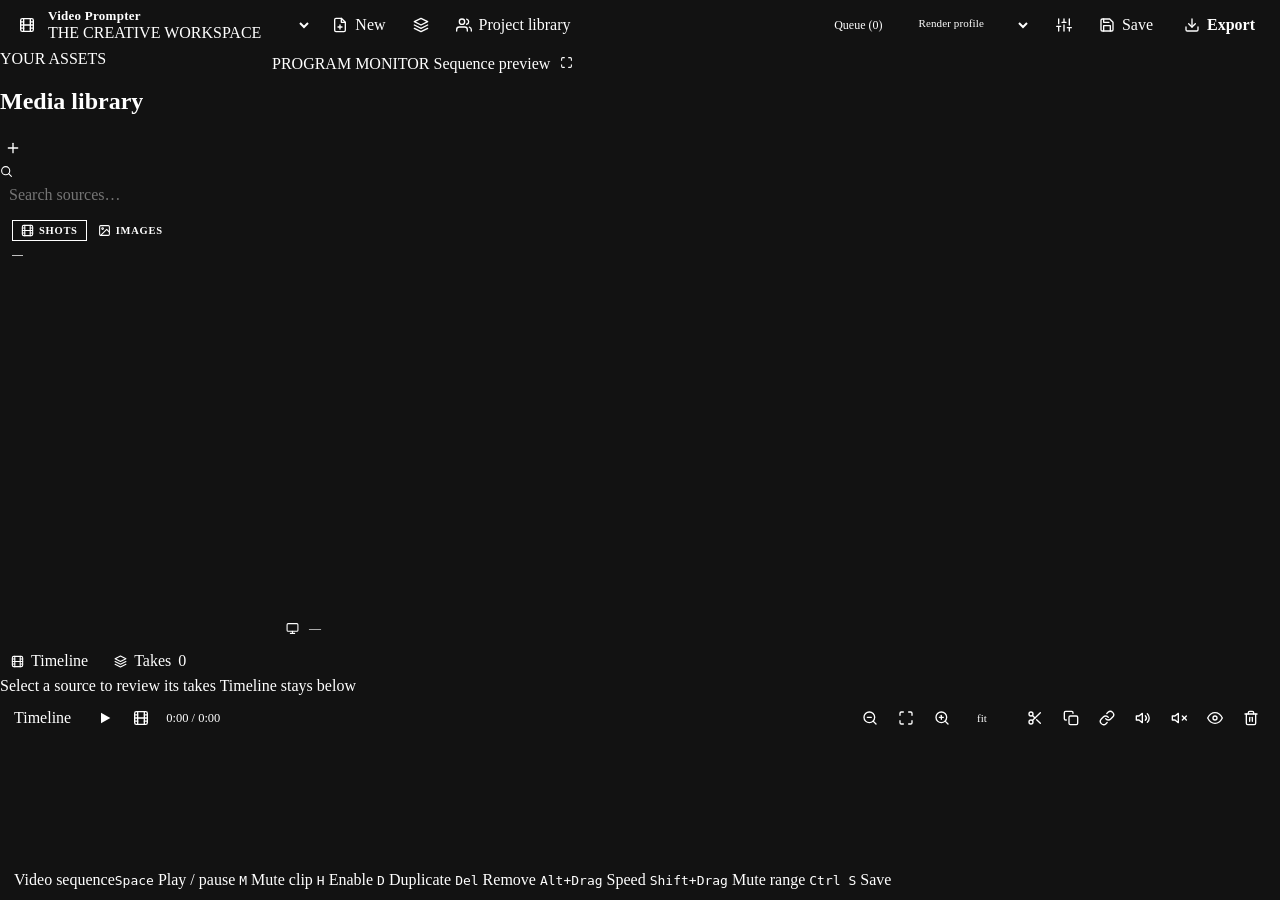
==== js/standalone/index.html @ dde6c0ab "Initial public release of Video Prompter An open-weights film studio for MiniMax H3 in ComfyUI: a ti" ====
<!doctype html>
<html lang="en" data-motion="full">
<head>
<meta charset="utf-8">
<meta name="viewport" content="width=device-width, initial-scale=1">
<title>Video Prompter — MiniMax H3</title>
<link rel="stylesheet" href="/video_prompter/app/screening-room/screening-room.css">
<style>
  :root {
    color-scheme: dark;
    /* Screening Room 5-step surface scale + single warm amber accent. */
    --stage: var(--sr-bg);
    --bg: var(--sr-bg);
    --panel: var(--sr-surface);
    --panel-2: var(--sr-raised);
    --panel-3: var(--sr-overlay);
    --field: var(--sr-field);
    --line: var(--sr-line);
    --line-2: var(--sr-line-strong);
    --ink: var(--sr-ink);
    --dim: var(--sr-ink-2);
    --faint: var(--sr-ink-3);
    --accent: var(--sr-accent);
    --accent-2: var(--sr-accent-hover);
    --accent-ink: var(--sr-accent-ink);
    --accent-dim: var(--sr-accent-soft);
    --accent-line: var(--sr-accent-line);
    --playhead: var(--sr-accent);
    --error: var(--sr-danger);
    --error-dim: var(--sr-danger-soft);
    --warning: var(--sr-warn);
    --warning-dim: var(--sr-warn-soft);
    --info: var(--sr-ok);
    --info-dim: var(--sr-ok-soft);
    /* Track/category tints. */
    --video: var(--sr-accent);
    --audio: var(--sr-warn);
    /* Cast identity: used wherever something belongs to a member rather than to
       one segment — the member tile that is in this shot, a linked media row. */
    --violet: #b78af5;
    /* Render tiers, cheap to dear — all >= 4.5:1 on --sr-overlay. */
    --tier-preview: #949eae; --tier-preview-dim: rgba(148, 158, 174, .16);
    --tier-turbo_hd: #e9b45c; --tier-turbo_hd-dim: rgba(233, 180, 92, .14);
    --tier-turbo_2pass: #e8915a; --tier-turbo_2pass-dim: rgba(232, 145, 90, .15);
    --tier-selflift_hd: #38bdf8; --tier-selflift_hd-dim: rgba(56, 189, 248, .15);
    --tier-selflift_fhd: #60a5fa; --tier-selflift_fhd-dim: rgba(96, 165, 250, .15);
    --tier-selflift_final: #facc15; --tier-selflift_final-dim: rgba(250, 204, 21, .15);
    --tier-final: #7cc49a; --tier-final-dim: rgba(124, 196, 154, .14);
    --tier-final_2pass: #b78af5; --tier-final_2pass-dim: rgba(183, 138, 245, .15);
    --tier-singularity_2pass: #f472b6; --tier-singularity_2pass-dim: rgba(244, 114, 182, .15);
    --tier-refined: #38bdf8; --tier-refined-dim: rgba(56, 189, 248, .16);
    --tier-unknown: var(--sr-ink-3); --tier-unknown-dim: rgba(138, 135, 127, .18);
    /* Renders nobody has opened yet. */
    --fresh: #8ab4ff; --fresh-dim: rgba(138, 180, 255, .16);
    --mono: var(--sr-font-mono);
    --radius: var(--sr-radius-lg);
    --radius-sm: var(--sr-radius);
    --shadow: var(--sr-shadow-pop);
  }
  * { box-sizing: border-box; }
  [hidden] { display: none !important; }
  body {
    margin: 0; background: var(--bg); color: var(--ink);
    font: 13.5px/1.5 var(--sr-font-sans);
    height: 100vh; display: flex; flex-direction: column; overflow: hidden;
    -webkit-font-smoothing: antialiased;
  }

  ::-webkit-scrollbar { width: 11px; height: 11px; }
  ::-webkit-scrollbar-thumb { background: var(--line-2); border-radius: 7px;
                              border: 3px solid transparent; background-clip: padding-box; }
  ::-webkit-scrollbar-thumb:hover { background: var(--sr-ink-3); background-clip: padding-box; }
  ::-webkit-scrollbar-track { background: transparent; }

  :focus-visible { outline: none; box-shadow: var(--sr-focus); border-radius: var(--sr-radius); }
  input:focus-visible, select:focus-visible, textarea:focus-visible { outline: none; }

  /* -- icons ------------------------------------------------------------ */
  .ico { width: 16px; height: 16px; flex: 0 0 auto; stroke: currentColor; fill: none;
         stroke-width: 2; stroke-linecap: round; stroke-linejoin: round;
         vertical-align: -.18em; pointer-events: none; }
  .ico.fill { fill: currentColor; stroke: none; }
  .ico.sm { width: 13px; height: 13px; }
  .ico.lg { width: 18px; height: 18px; }

  /* -- form fields ------------------------------------------------------ */
  label { display: block; font-size: 11px; color: var(--dim); margin-bottom: 5px;
          letter-spacing: .01em; }
  input, select, textarea {
    font: inherit; color: var(--ink); background: var(--sr-field);
    border: 1px solid var(--line); border-radius: var(--radius-sm); padding: 7px 9px;
    width: 100%; transition: border-color var(--sr-dur-quick), box-shadow var(--sr-dur-quick);
  }
  input:hover:not(:disabled), select:hover:not(:disabled),
  textarea:hover:not(:disabled) { border-color: var(--line-2); }
  input:focus, select:focus, textarea:focus { border-color: var(--accent);
    box-shadow: var(--sr-focus); outline: none; }
  input:disabled, select:disabled, textarea:disabled {
    color: var(--sr-ink-3); cursor: not-allowed; opacity: 1;
  }
  textarea { resize: vertical; min-height: 60px; line-height: 1.5; }
  /* Grows with what is typed into it, so a five-line style contract is five
     lines you can read rather than three lines and a scrollbar. Floor is two
     lines, enough to keep the placeholder legible on an empty field. */
  textarea.grow { resize: none; overflow: hidden; min-height: 46px; }

  /* -- buttons ---------------------------------------------------------- */
  button {
    cursor: pointer; display: inline-flex; align-items: center; justify-content: center;
    gap: 7px; color: var(--ink); background: var(--panel-2);
    border: 1px solid var(--line); border-radius: var(--radius-sm);
    padding: 7px 11px; font: inherit; font-weight: 500; white-space: nowrap; width: auto;
    transition: background var(--sr-dur-quick), border-color var(--sr-dur-quick), color var(--sr-dur-quick), box-shadow var(--sr-dur-quick), transform .06s;
  }
  button:hover:not(:disabled) { background: var(--panel-3); border-color: var(--line-2); }
  button:active:not(:disabled) { transform: translateY(1px); }
  button:disabled { opacity: 1; color: var(--sr-ink-3); border-color: var(--sr-line); cursor: not-allowed; }
  button.small { padding: 5px 9px; font-size: 12px; min-height: 26px; }
  button.iconbtn { padding: 7px; min-width: 28px; min-height: 28px; }
  button.iconbtn.small { padding: 5px; min-width: 24px; min-height: 24px; }
  button.ghost { background: transparent; border-color: transparent; color: var(--dim); }
  button.ghost:hover:not(:disabled) { background: var(--panel-2); border-color: var(--line);
                                      color: var(--ink); }
  button.primary { background: var(--sr-accent);
    color: var(--sr-accent-ink); border-color: var(--sr-accent); font-weight: 600; }
  button.primary:hover:not(:disabled) { background: var(--sr-accent-hover); border-color: var(--sr-accent-hover); }
  button.primary:disabled { background: var(--sr-raised); border-color: var(--sr-line); color: var(--sr-ink-3); }
  button.danger:hover:not(:disabled) { background: var(--error-dim); border-color: var(--error);
                                       color: var(--error); }
  button.accent-hover:hover:not(:disabled) { border-color: var(--accent); color: var(--accent); }

  .row { display: flex; gap: 8px; align-items: center; }
  .row > * { flex: 1; }
  .row > .fixed { flex: 0 0 auto; }
  .field { margin-bottom: 12px; }
  .spacer { flex: 1; }
  .stat { font-family: var(--mono); font-size: 12px; color: var(--dim); }
  .stat b { color: var(--ink); font-weight: 600; }
  .empty { color: var(--faint); font-size: 12.5px; }
  em { color: var(--dim); font-style: italic; }
  .sep { width: 1px; align-self: stretch; background: var(--line); margin: 3px 3px; flex: 0 0 auto; }

  /* -- header ----------------------------------------------------------- */
  header {
    display: flex; gap: 9px; align-items: center;
    padding: 8px 14px; background: var(--panel);
    border-bottom: 1px solid var(--line-2); flex: 0 0 auto;
  }
  .brand { display: flex; align-items: center; gap: 8px; margin-right: 4px; }
  .brand .mark { width: 26px; height: 26px; border-radius: 7px; flex: 0 0 auto;
    display: grid; place-items: center; color: var(--accent-ink);
    background: linear-gradient(150deg, var(--accent), var(--accent-2)); }
  .brand .mark .ico { width: 16px; height: 16px; }
  .brand h1 { font-size: 13px; margin: 0; font-weight: 600; letter-spacing: .02em;
              color: var(--ink); }
  header select { width: auto; }
  #dirty { width: 8px; height: 8px; border-radius: 50%; background: var(--warning);
           flex: 0 0 auto; opacity: 0; transition: opacity .15s;
           box-shadow: 0 0 0 3px var(--warning-dim); }
  #dirty.on { opacity: 1; }
  #profile-coverage { color: var(--warning); }
  .gen-actions { display: flex; gap: 8px; align-items: center; }

  /* -- workspace: the bin | program monitor ----------------------------- */
  .workspace {
    flex: 1 1 auto; min-height: 0;
    display: grid; grid-template-columns: 272px 1fr;
  }
  .shotlist, .monitor { min-height: 0; min-width: 0; display: flex; flex-direction: column; }
  .shotlist { border-right: 1px solid var(--line-2); background: var(--panel); }
  .monitor { background: var(--bg); }

  /* Two lines, not one. The sequence stat ("16 clips · 97.62s · 9 unused") is
     wider than the column has left over beside two tabs, and sharing their line
     it wrapped mid-word and doubled the header's height. Given a line of its
     own it reads straight through, and the tab row stays a tab row. */
  .shotlist-head { flex: 0 0 auto; display: flex; flex-wrap: wrap; align-items: center;
    gap: 7px 8px; padding: 9px 12px 8px; border-bottom: 1px solid var(--line);
    font-size: 10.5px; text-transform: uppercase; letter-spacing: .09em; color: var(--faint);
    font-weight: 700; }
  .shotlist-head .ico { color: var(--dim); }
  .shotlist-sub { flex: 1 0 100%; display: flex; align-items: center; gap: 7px;
    min-width: 0; text-transform: none; letter-spacing: 0; }
  /* Clipped, with the whole line in its tooltip. What goes first is what is
     hardest to recover by looking: the clip count and the running time. What
     goes last is the unused count, which the bin spells out row by row. */
  .shotlist-sub #sequence-stat { min-width: 0; font-size: 11px; white-space: nowrap;
    overflow: hidden; text-overflow: ellipsis; }
  .shotlist-head .new-chip { flex: 0 0 auto; padding: 3px 7px; font-size: 10.5px;
    letter-spacing: 0; text-transform: none; }
  .shotlist-body { flex: 1 1 auto; overflow-y: auto; padding: 8px; min-height: 0;
    display: flex; flex-direction: column; gap: 6px; }

  /* The bin holds two kinds of thing now. Shots is what the edit is cut from;
     Images is everything generated for the project — a library you browse, not
     a panel buried three clicks inside one segment. */
  .binswitch { display: flex; gap: 2px; }
  .binswitch button { padding: 3px 8px; font-size: 10.5px; text-transform: uppercase;
    letter-spacing: .07em; font-weight: 700; color: var(--faint); background: transparent;
    border: 1px solid transparent; border-radius: var(--radius-sm); gap: 5px; }
  .binswitch button:hover:not(.active) { color: var(--ink); background: var(--panel-2); }
  .binswitch button.active { color: var(--accent); background: var(--accent-dim);
    border-color: var(--accent-2); }
  .binswitch .count { font-family: var(--mono); font-size: 9.5px; color: var(--dim);
    background: var(--panel-3); padding: 0 4px; border-radius: 7px; }
  .bin-images { display: grid; grid-template-columns: 1fr 1fr; gap: 6px; }
  .bin-still { position: relative; border: 1px solid var(--line); border-radius: 7px;
    overflow: hidden; background: var(--panel-2); cursor: pointer; aspect-ratio: 16 / 10; }
  .bin-still:hover { border-color: var(--accent); }
  .bin-still img { width: 100%; height: 100%; object-fit: cover; display: block; }
  .bin-still .tag { position: absolute; left: 0; right: 0; bottom: 0; padding: 3px 5px;
    font-family: var(--mono); font-size: 9.5px; color: var(--ink);
    background: linear-gradient(180deg, transparent, rgba(4, 5, 7, .85)); }
  .bin-still .miss { width: 100%; height: 100%; display: flex; align-items: center;
    justify-content: center; color: var(--faint); font-size: 10px; text-align: center;
    padding: 6px; }
  .bin-make { width: 100%; justify-content: center; margin-bottom: 2px; }

  .bin-row {
    position: relative; display: flex; gap: 9px; align-items: center;
    padding: 7px 8px 7px 13px; cursor: pointer; user-select: none;
    background: var(--panel-2); border: 1px solid var(--line); border-radius: var(--radius);
    transition: border-color .12s, background .12s;
  }
  /* Status spine — the left rail encodes where a source stands at a glance. */
  .bin-row::before { content: ""; position: absolute; left: 0; top: 7px; bottom: 7px;
    width: 3px; border-radius: 0 3px 3px 0; background: var(--faint); opacity: .45; }
  .bin-row.has-takes::before { background: var(--warning); opacity: .9; }
  .bin-row.picked::before { background: var(--accent); opacity: 1; }
  .bin-row.has-error::before { background: var(--error); opacity: 1; }
  .bin-row:hover { border-color: var(--line-2); background: var(--panel-3); }
  .bin-row.selected { border-color: var(--accent); background: var(--accent-dim);
                       box-shadow: 0 0 0 1px var(--accent) inset; }
  .bin-row.disabled { border-style: dashed; }
  .bin-row.disabled .nm, .bin-row.disabled .who .sub { color: var(--sr-ink-3); }
  .bin-row.disabled .thumb { filter: grayscale(40%) opacity(.7); }
  .bin-row.dragging { opacity: .35; }
  .bin-row .idx { font-family: var(--mono); font-size: 11px; color: var(--faint);
                   flex: 0 0 auto; width: 15px; text-align: right; }
  .bin-row .thumbwrap { position: relative; flex: 0 0 auto; line-height: 0; }
  .bin-row .thumb { width: 56px; height: 32px; border-radius: 5px; background: var(--stage);
                     object-fit: cover; display: block; border: 1px solid var(--line); }
  /* The same corner dot the timeline blocks wear, so "this came back while you
     were looking elsewhere" reads the same wherever you meet it. */
  .bin-row .new-dot { position: absolute; top: -3px; right: -3px; width: 8px; height: 8px;
                      border-radius: 50%; background: var(--fresh);
                      box-shadow: 0 0 0 2px var(--panel-2); pointer-events: none; }
  .bin-row .who { min-width: 0; flex: 1 1 auto; }
  .bin-row .who .nm { font-size: 12.5px; font-weight: 600; line-height: 1.35;
                       color: var(--ink); white-space: nowrap;
                       overflow: hidden; text-overflow: ellipsis; }
  /* Clipped inside the row, never outside it. Its items will not shrink -- half
     a duration is a lie -- so without a bound the line ran past the row, past
     the panel, and off the edge of the bin with a word cut through the middle. */
  .bin-row .who .sub { display: flex; align-items: center; gap: 6px; margin-top: 2px;
    min-width: 0; overflow: hidden; flex-wrap: nowrap;
    font-family: var(--mono); font-size: 10.5px; color: var(--dim); }
  .bin-row .who .sub > * { flex: 0 0 auto; }
  .bin-row .who .sub span { display: inline-flex; align-items: center; gap: 3px; }
  .bin-row .who .sub .ico { width: 11px; height: 11px; color: var(--faint); }
  .bin-row .flags { flex: 0 0 auto; display: flex; align-items: center; gap: 4px;
                     color: var(--faint); }
  .bin-row .flags .err { color: var(--error); }
  /* Out of the row's flow, as a chip that floats over its right edge. In flow
     these buttons reserved about seventy pixels whether or not they were on
     screen, and the title -- the one thing the bin is scanned by -- was the
     flex item that gave that up, down to a single letter. Floating, they cost
     nothing until they are wanted, and when they appear they cover the tail of
     the stat line rather than the name. Hence that line's order: the new count
     and the duration lead it, so what is covered is what can be spared. */
  .bin-row .bin-actions {
    position: absolute; right: 5px; top: 50%; transform: translateY(-50%);
    display: flex; align-items: center; gap: 2px; padding: 2px;
    background: var(--panel-3); border: 1px solid var(--line);
    border-radius: 7px; box-shadow: 0 2px 10px rgba(0, 0, 0, .45);
    opacity: 0; transition: opacity .12s ease-in-out;
  }
  .bin-row:hover .bin-actions,
  .bin-row.selected .bin-actions,
  .bin-row:focus-within .bin-actions,
  .bin-row.disabled .bin-actions {
    opacity: 1;
  }
  /* Two rows wear the toolbar for as long as they are in that state rather
     than for as long as the pointer is on them, and a permanent cover over the
     title is not a cover, it is a crop. So on those two the text stops short of
     it instead. Hover is left alone on purpose: re-flowing the title under
     every pointer that crosses the bin would make the column flicker while it
     is being read, and a cover you can lift by moving the mouse is cheap.

     Only the title steps aside, not the stat line under it: the stat line is
     built to lose its tail (new count and duration lead it), and the title is
     the one thing in the row that cannot be read from anywhere else. */
  .bin-row.selected .nm { padding-right: 70px; }
  .bin-row.disabled:not(:hover):not(.selected) .nm { padding-right: 26px; }
  /* A hidden row keeps its toolbar on so the eye that un-hides it is always one
     click away. The rest leave rather than sit invisible: floating, an
     invisible button is a wide empty chip parked over the stat line. */
  .bin-row.disabled .bin-actions .bin-action-btn:not(.toggle-visibility) {
    display: none;
  }
  .bin-row.disabled:hover .bin-actions .bin-action-btn,
  .bin-row.disabled.selected .bin-actions .bin-action-btn {
    display: inline-flex;
  }
  .bin-action-btn {
    padding: 3px 4px; min-width: 24px; min-height: 24px;
    border: 1px solid transparent; border-radius: var(--radius-sm);
    background: transparent; color: var(--dim); cursor: pointer;
    display: inline-flex; align-items: center; justify-content: center;
    line-height: 1; transition: background .1s, color .1s, border-color .1s;
  }
  .bin-action-btn:hover {
    background: var(--panel-3); color: var(--ink); border-color: var(--line);
  }
  .bin-action-btn.danger:hover {
    background: var(--error-dim); color: var(--error); border-color: var(--error);
  }
  .bin-action-btn.active-off {
    color: var(--warning);
  }
  /* Icon only, with the sentence in its tooltip. The word did not fit beside a
     duration and a take count, and clipping it left "unu" hanging off the end
     of the row -- while the row it sits on is already dimmed and its thumbnail
     greyed, which is the louder half of the signal anyway. The two states are
     mutually exclusive (nothing off the timeline can also be hidden on it), so
     one slot holds both and the colour tells them apart. */
  .hidden-pill {
    display: inline-flex; align-items: center; justify-content: center;
    color: var(--warning); background: var(--warning-dim);
    padding: 2px 3px; border-radius: 3px;
  }
  .hidden-pill .ico { width: 11px; height: 11px; }
  .hidden-pill.spare { color: var(--faint); background: var(--panel-3); }
  /* A take this clip is currently *heard* from. Accent rather than warning:
     borrowing sound is a normal choice, not a state to fix. */
  button.iconbtn.sounding {
    color: var(--accent);
    border-color: var(--sr-accent-line);
  }
  button.iconbtn.active-off {
    color: var(--warning);
    border-color: rgba(232, 145, 90, 0.4);
    background: var(--warning-dim);
  }
  .bin-row.unrendered .thumb { border: 1px dashed var(--line-2); }
  /* A source nothing uses is still a real bin item, so it steps down to ink-2
     rather than dimming with opacity. */
  .bin-row.unused .who .nm { color: var(--sr-ink-2); }
  .bin-row.unused .who .sub { color: var(--sr-ink-3); }
  .bin-row.unused .thumb { filter: grayscale(30%); }
  .chain-badge { display: inline-flex; align-items: center; gap: 3px; font-family: var(--mono);
                 font-size: 10px; color: var(--accent); background: var(--accent-dim);
                 padding: 1px 5px; border-radius: 4px; }
  .chain-badge .ico { width: 10px; height: 10px; }
  /* How many takes landed on this row that nobody has opened. Sits in the same
     stat line as the duration and take count, because the question it answers
     — "which of the ten I queued came back?" — is asked while scanning them,
     and never gives way when that line is squeezed: the duration and the take
     count are readable from the row's thumbnail and spine, this is not. */
  .new-pill { display: inline-flex; align-items: center; gap: 3px; font-family: var(--mono);
              font-size: 10px; font-weight: 700; color: var(--bg); white-space: nowrap;
              flex: 0 0 auto; background: var(--fresh); padding: 1px 5px; border-radius: 4px; }
  .new-pill .ico { width: 10px; height: 10px; color: var(--bg); }
  /* A row carrying footage nobody has watched. The whole row is marked, not
     only the pill on it: the question this answers is "which of the twenty-nine
     landed?", and that is answered by scanning edges down a column, not by
     reading stat lines one at a time. The status spine is left out of it -- it
     says where a source *stands*, which is a different question and still worth
     its colour -- and selection still wins, because the row you are on should
     look like the row you are on. */
  .bin-row.has-new:not(.selected) { border-color: rgba(138, 180, 255, .55);
    background: linear-gradient(90deg, rgba(138, 180, 255, .2), transparent 70%), var(--panel-2); }
  .bin-row.has-new:not(.selected):hover { border-color: var(--fresh);
    background: linear-gradient(90deg, rgba(138, 180, 255, .26), transparent 70%), var(--panel-3); }
  /* A source with no clip on the timeline is dimmed, because a bin holds what
     the edit does not use. New footage on it is the exception: it is the reason
     you came back to look, so it stands at full strength. */
  .bin-row.has-new.unused .who .nm { color: var(--ink); }
  .bin-row.has-new.unused .who .sub { color: var(--dim); }
  .bin-row.has-new.unused .thumb { filter: none; }
  .binswitch .count:empty { display: none; }
  /* A source nobody has named. Shown, not hidden — but plainly a placeholder. */
  .bin-row .nm.untitled { color: var(--faint); font-style: italic; font-weight: 500; }
  .add-source-tile { display: flex; align-items: center; justify-content: center; gap: 7px;
    padding: 10px; border: 1px dashed var(--line-2); border-radius: var(--radius);
    color: var(--dim); font-size: 12.5px; background: none; width: 100%; font-weight: 500; }
  .add-source-tile:hover { color: var(--accent); border-color: var(--accent);
                         background: var(--accent-dim); }
  .list-hint { font-size: 10.5px; color: var(--faint); text-align: center; padding: 6px 4px 2px; }

  /* One chip per generation of a chain. It lives in the editor head, above the
     tab bar, because every tab below authors whichever generation it selects —
     nested inside the Source tab, switching cost a three-step round trip. A
     long chain scrolls rather than wrapping: the head is a single row, and
     left uncapped a ten-generation chain steals the width the title and stat
     need and wraps that row in two. */
  .seg-tabs { display: flex; align-items: center; gap: 4px; flex-wrap: nowrap;
              flex: 0 1 auto; max-width: 320px; min-width: 0; overflow-x: auto;
              scrollbar-width: none; }
  /* A scrollbar under a 27px pill row costs more height than it is worth, and
     the head is one fixed row. The active chip is scrolled into view in JS
     instead, so a ten-generation chain never hides the one you are on. */
  .seg-tabs::-webkit-scrollbar { display: none; }
  .seg-tab { flex: 0 0 auto;
             display: inline-flex; align-items: center; gap: 4px; padding: 4px 10px;
             border: 1px solid var(--line-2); border-radius: 999px; background: none;
             color: var(--dim); font-size: 11.5px; font-weight: 600; }
  .seg-tab:hover { color: var(--ink); border-color: var(--accent); }
  .seg-tab.active { color: var(--accent); border-color: var(--accent);
                    background: var(--accent-dim); }
  .seg-tab.add { color: var(--faint); border-style: dashed; padding: 4px 8px; }
  .seg-tab .seg-todo { color: var(--warning); font-size: 15px; line-height: 1; }

  /* -- program monitor -------------------------------------------------- */
  .stage { flex: 1 1 auto; min-height: 0; background: var(--stage);
           display: flex; align-items: center; justify-content: center; position: relative; }
  /* Two stacked buffers: the visible one plays while the hidden one preloads
     the next clip, so a cut is an instant swap rather than a reloading flash. */
  .stage video { position: absolute; inset: 0; width: 100%; height: 100%;
                 object-fit: contain; background: var(--stage);
                 display: block; opacity: 0; }
  .stage video.active { opacity: 1; }
  .stage .placeholder { color: var(--faint); font-size: 13px; text-align: center; padding: 20px; }
  .monitor-bar { flex: 0 0 auto; display: flex; gap: 10px; align-items: center;
                 padding: 9px 14px; background: var(--panel); border-top: 1px solid var(--line); }
  .monitor-bar .ico { color: var(--faint); }
  #player-position { display: inline-flex; align-items: center; gap: 7px;
                     font-family: var(--mono); font-size: 12px; color: var(--ink); }
  #player-stat { font-family: var(--mono); font-size: 12px; color: var(--dim); }

  /* -- timeline dock ---------------------------------------------------- */
  .timeline {
    flex: 0 0 auto; background: var(--panel); border-top: 1px solid var(--line-2);
    padding: 8px 14px 11px;
  }
  .timeline-bar { display: flex; gap: 6px; align-items: center; margin-bottom: 8px; }
  #tl-time { font-family: var(--mono); font-size: 12.5px; color: var(--ink); min-width: 104px;
             padding-left: 4px; }
  #tl-time b { color: var(--accent); font-weight: 600; }
  #zoom-label { font-family: var(--mono); font-size: 11px; color: var(--faint); min-width: 38px;
                text-align: center; }

  #tl-scroll { position: relative; overflow-x: auto; overflow-y: hidden; padding-bottom: 4px; }
  #ruler { position: relative; height: 16px; }
  #ruler span { position: absolute; top: 0; font-family: var(--mono); font-size: 10px;
                color: var(--faint); transform: translateX(-50%); white-space: nowrap; }
  #ruler .tick { top: 11px; width: 1px; height: 5px; background: var(--line-2);
                 transform: none; padding: 0; }
  .tracks { position: relative; }
  /* Clips are absolutely positioned in here, so they take no part in the flex
     layout and never stretch to it — they have to be told to fill the track,
     and the track has to be tall enough for what a clip draws. Short of that
     a clip silently overflows and the bottom of it is clipped away. */
  .track { position: relative; display: flex; gap: 2px; height: 110px;
           align-items: stretch; }
  .track + .track { margin-top: 4px; }

  .clip {
    position: absolute; top: 0; bottom: 0; min-width: 40px;
    background: linear-gradient(180deg, var(--panel-2), var(--panel));
    border: 1px solid var(--line); border-radius: var(--radius);
    padding: 8px 10px 6px; cursor: pointer; overflow: hidden; user-select: none;
    display: flex; flex-direction: column; gap: 2px;
    transition: border-color .12s;
  }
  /* Status rail across the top of the clip, mirroring the bin. */
  .clip::before { content: ""; position: absolute; left: 0; right: 0; top: 0; height: 3px;
    background: var(--faint); opacity: .5; }
  .clip.has-takes::before { background: var(--warning); opacity: .9; }
  .clip.picked::before { background: var(--video); opacity: 1; }
  .clip.has-error::before { background: var(--error); opacity: 1; }
  .clip:hover { border-color: var(--line-2); }
  .clip.selected { border-color: var(--accent); box-shadow: 0 0 0 1px var(--accent) inset; }
  .clip.disabled { border-style: dashed; }
  .clip.disabled .name, .clip.disabled .len { color: var(--sr-ink-3); }
  .clip.disabled .poster { opacity: .4; }
  .clip.unrendered { border-style: dashed; }
  .clip .name { font-size: 12px; font-weight: 600; white-space: nowrap;
                overflow: hidden; text-overflow: ellipsis; pointer-events: none; }
  .clip .len { display: inline-flex; align-items: center; gap: 3px; font-family: var(--mono);
               font-size: 10.5px; color: var(--dim); pointer-events: none; }
  .clip .len .ico { width: 10px; height: 10px; color: var(--faint); }
  .clip .poster { flex: 1; border-radius: 4px; background: var(--stage); min-height: 14px;
                  object-fit: cover; width: 100%; pointer-events: none; }
  .clip .badge { position: absolute; top: 6px; right: 7px; display: inline-flex; align-items: center;
                 gap: 3px; font-family: var(--mono); font-size: 10px; color: var(--dim);
                 background: rgba(5, 5, 6, .5); padding: 1px 5px; border-radius: 5px;
                 pointer-events: none; }
  .clip .badge .ico { width: 10px; height: 10px; }
  /* Sound that is not this clip's own picture. Bottom-left, opposite the take
     badge, because it answers a different question. */
  .clip .sound-mark { position: absolute; bottom: 5px; left: 7px; display: inline-flex;
                      background: rgba(5, 5, 6, .55); padding: 1px 4px; border-radius: 5px;
                      pointer-events: none; }
  .clip .sound-mark .ico { width: 10px; height: 10px; color: var(--accent); }
  .clip .sound-mark.muted .ico { color: var(--faint); }
  /* A clip that crosses a generation join draws the join. It is a normal thing
     here — a clip is a range of lineage time, not of one file — so it reads as
     a seam rather than as damage. */
  .clip .seam { position: absolute; top: 3px; bottom: 0; width: 0;
                border-left: 1px dashed var(--line-2); opacity: .8; z-index: 2;
                pointer-events: none; }
  /* Render quality along the bottom edge, in the same hues the take list and
     the bin use, so the timeline answers "what still needs a better render?"
     without opening anything. Split at the generation joins: a chained clip can
     be part Final and part Preview, and the weak stretch is what you are
     looking for. Under the seams, which keep drawing the joins over it. */
  .clip .tier-rail { position: absolute; left: 0; right: 0; bottom: 0; height: 4px;
                     pointer-events: none; z-index: 1; }
  .clip .tier-rail .tier-seg { position: absolute; top: 0; bottom: 0;
                               background: var(--tier); opacity: .95; }
  /* A stretch of this clip heard as silence. Over the picture rather than under
     it: a mute is a decision about the shot, not a property of it, and it has to
     be grabbable. Hatched rather than filled so the frames underneath stay
     readable — you are usually muting a sound you can still see the cause of. */
  .clip .mute-band {
    position: absolute; top: 3px; bottom: 4px; z-index: 4; cursor: grab;
    background: repeating-linear-gradient(135deg,
      rgba(255, 107, 107, .30) 0 5px, rgba(255, 107, 107, .09) 5px 10px);
    box-shadow: inset 1px 0 0 var(--error), inset -1px 0 0 var(--error);
  }
  .clip .mute-band:hover { background: repeating-linear-gradient(135deg,
      rgba(255, 107, 107, .42) 0 5px, rgba(255, 107, 107, .16) 5px 10px); }
  .clip .mute-band.dragging { cursor: grabbing; }
  /* Wider than they look, because a band can be a few pixels across and an edge
     you cannot hit is an edge you cannot move. */
  .clip .mute-band .edge { position: absolute; top: 0; bottom: 0; width: 9px;
                           cursor: ew-resize; z-index: 1; }
  .clip .mute-band .edge.left { left: -4px; }
  .clip .mute-band .edge.right { right: -4px; }
  .clip .mute-band .edge::after { content: ""; position: absolute; top: 22%; bottom: 22%;
                                  left: 50%; margin-left: -1px; width: 2px;
                                  border-radius: 1px; background: var(--error); opacity: .55; }
  .clip .mute-band .edge:hover::after { opacity: 1; }
  /* Drawing a new band. Not a real record yet, so it is deliberately fainter. */
  .clip .mute-band.drawing { background: rgba(255, 107, 107, .22); cursor: crosshair; }

  /* Pinned: this clip stays on its branch when the bin switches. */
  .clip.pinned { box-shadow: inset 0 0 0 1px var(--warning); }
  .clip.pinned::after { content: ""; position: absolute; top: 6px; left: 7px;
                        width: 5px; height: 5px; border-radius: 50%;
                        background: var(--warning); }
  .clip.dragging { opacity: .35; }
  /* The bin's new pill, shrunk to what fits on a block that can be six pixels
     wide. Top-right, opposite the pin marker so a pinned clip can show both. */
  .clip .new-dot { position: absolute; top: 6px; right: 6px; width: 7px; height: 7px;
                   border-radius: 50%; background: var(--fresh);
                   box-shadow: 0 0 0 2px var(--panel); pointer-events: none; }
  /* Where a drop lands — a clip being reordered, or a source arriving from the
     bin. Clip positions are a running total with no gaps between them, so the
     insert point is a cut, and a caret on that cut is the honest mark for it. */
  .drop-caret { position: absolute; top: 0; bottom: 0; width: 2px; margin-left: -1px;
                background: var(--accent); z-index: 5; pointer-events: none; }
  .drop-caret::before { content: ""; position: absolute; top: -1px; left: -4px;
                        border: 5px solid transparent; border-top-color: var(--accent);
                        border-bottom: 0; }
  .clip .handle { position: absolute; top: 0; bottom: 0; width: 9px; cursor: ew-resize; z-index: 3; }
  .clip .handle::after { content: ""; position: absolute; top: 30%; bottom: 30%; width: 2px;
                         background: transparent; border-radius: 1px; }
  .clip:hover .handle::after, .clip.selected .handle::after { background: var(--line-2); }
  .clip .handle.left { left: 0; } .clip .handle.left::after { left: 3px; }
  .clip .handle.right { right: 0; } .clip .handle.right::after { right: 3px; }
  .clip .handle:hover::after { background: var(--accent); }
  .clip.stretching { border-color: var(--warning) !important; }

  /* Positioned absolutely beside the clips, so it fills the track the same
     way they do rather than relying on the flex stretch it never gets. */
  .add-clip-tile { position: absolute; top: 0; bottom: 0; width: 34px;
                   border: 1px dashed var(--line-2);
    border-radius: var(--radius); background: none; color: var(--dim);
    display: flex; align-items: center; justify-content: center; }
  .add-clip-tile:hover { color: var(--accent); border-color: var(--accent);
                         background: var(--accent-dim); }

  #playhead { position: absolute; top: 0; bottom: 0; width: 2px; background: var(--playhead);
              z-index: 4; pointer-events: none; }
  #playhead::before { content: ""; position: absolute; top: -1px; left: -4px; border: 5px solid transparent;
                      border-top-color: var(--playhead); border-bottom: 0; }
  #playhead .grab { position: absolute; top: 0; bottom: 0; left: -5px; width: 12px;
                    cursor: ew-resize; pointer-events: auto; }
  #ruler, .tracks { cursor: pointer; }
  .clip, .add-clip-tile { cursor: pointer; }
  .clip .handle { cursor: ew-resize; }
  .tl-empty { color: var(--faint); font-size: 12.5px; padding: 18px 4px; }

  /* -- source editor modal (author + generate + choose) ----------------- */
  #editor { position: fixed; inset: 0; background: rgba(4, 5, 7, .74);
            backdrop-filter: blur(3px); display: none; z-index: 20; padding: 22px; }
  #editor.open { display: flex; }
  #editor .sheet { background: var(--panel); border: 1px solid var(--line-2); border-radius: 12px;
                   margin: auto; width: min(1560px, 100%); height: 100%; max-height: 100%;
                   display: flex; flex-direction: column; box-shadow: var(--shadow); overflow: hidden; }
  #editor .head { display: flex; gap: 10px; align-items: center; padding: 11px 14px;
                  border-bottom: 1px solid var(--line); flex: 0 0 auto; background: var(--panel); }
  #editor .head h2 { font-size: 15px; margin: 0; font-weight: 600; }
  #editor .head .stat { margin-left: 2px; }
  /* The authoring column carries prose the writer has to read back, so it gets
     an even split rather than the sliver a form usually gets. */
  #editor .panes { flex: 1 1 auto; min-height: 0; display: grid;
                   grid-template-columns: minmax(420px, 1fr) 1fr; }
  #editor .author { min-height: 0; display: flex; flex-direction: column;
                    border-right: 1px solid var(--line); }
  /* `min-width: 0` all the way down: a grid/flex item defaults to `auto`, so
     without it the widest lineage row forces this column wider than the sheet. */
  #editor .takes-pane { min-height: 0; min-width: 0; display: flex; flex-direction: column;
                        background: var(--bg); }

  /* Preview dock: the real monitor, relocated. It borrows the one player rather
     than adding a second, so a join plays here exactly as it does in the edit. */
  #preview-dock { display: none; flex: 0 0 auto; flex-direction: column;
                  border-bottom: 1px solid var(--line-2); background: var(--stage); }
  #preview-dock.open { display: flex; }
  /* Height is normally set inline by `applyDockHeight`; these are the fallback
     and the floor, and the floor must match DOCK_MIN_PX or it silently wins. */
  #preview-dock .stage { flex: 0 0 auto; height: min(38vh, 340px); min-height: 140px; }
  #preview-dock .dock-bar { flex: 0 0 auto; display: flex; gap: 8px; align-items: center;
                            padding: 7px 10px; background: var(--panel);
                            border-top: 1px solid var(--line); font-size: 12px; }
  #preview-dock .dock-bar .ico { color: var(--faint); }
  #preview-dock-label { font-family: var(--mono); color: var(--dim); }
  /* Grab strip along the dock's bottom edge. The height it sets is remembered,
     because judging a take and scanning a list of them want different splits. */
  #preview-dock .dock-resize { flex: 0 0 auto; height: 8px; cursor: ns-resize;
                               background: var(--panel); border-top: 1px solid var(--line);
                               display: flex; align-items: center; justify-content: center; }
  #preview-dock .dock-resize::after { content: ""; width: 34px; height: 2px;
                                      border-radius: 2px; background: var(--line-2); }
  #preview-dock .dock-resize:hover::after { background: var(--dim); }

  /* Takes / Lineage switch --------------------------------------------- */
  .seg-toggle { display: inline-flex; border: 1px solid var(--line-2); border-radius: 7px;
                overflow: hidden; flex: 0 0 auto; }
  .seg-toggle button { background: none; border: 0; border-radius: 0; color: var(--dim);
                       padding: 5px 10px; font-size: 12px; font-weight: 600;
                       display: inline-flex; align-items: center; gap: 5px; }
  .seg-toggle button + button { border-left: 1px solid var(--line-2); }
  .seg-toggle button.active { background: var(--line); color: var(--ink); }
  .seg-toggle button .ico { opacity: .8; }

  /* Lineage browser ------------------------------------------------------
     One row per family, generations left to right. Families are the long axis
     in real projects -- a source often has twenty chains and almost none run past
     two generations -- so families take the vertical scroll and a take always
     sits beside its own continuation. */
  .lineage-pane { flex: 1 1 auto; min-height: 0; min-width: 0;
                  overflow-y: auto; overflow-x: hidden; background: var(--bg); }
  .lineage-columns { display: flex; flex-direction: column; min-width: 0; }
  .lin-family { display: flex; align-items: stretch; gap: 10px; padding: 6px 12px;
                min-width: 0; border-bottom: 1px solid var(--line); }
  .lin-family:hover { background: var(--panel); }
  .lin-family-head { flex: 0 0 86px; display: flex; align-items: center; gap: 6px;
                     font-family: var(--mono); font-size: 10.5px; color: var(--faint);
                     flex-wrap: wrap; align-content: center; }
  .lin-family-n { display: inline-flex; align-items: center; justify-content: center;
                  min-width: 18px; height: 18px; border-radius: 5px; padding: 0 5px;
                  background: var(--line); color: var(--dim); font-weight: 600; }
  .lin-family-meta { flex: 1 1 100%; }
  /* The weakest tier on the chain: what the whole thing plays as. */
  .lin-chain-tier { flex: 1 1 100%; display: inline-flex; align-items: center; gap: 4px;
                    color: var(--tier); font-weight: 600; }
  /* The generations scroll sideways on their own, so one deep chain cannot
     stretch the row and every family keeps the same height. */
  .lin-track { flex: 1 1 auto; min-width: 0; display: flex; gap: 8px;
               overflow-x: auto; padding-bottom: 2px; }
  .lin-cell { flex: 0 0 112px; display: flex; flex-direction: column; gap: 4px; }
  .lin-card { border: 1px solid var(--line); border-radius: 8px; overflow: hidden;
              background: var(--panel); position: relative;
              transition: border-color .12s, box-shadow .12s; }
  .lin-card:hover { border-color: var(--line-2); }
  .lin-card.on-path { border-color: var(--line-2); }
  /* A take the source's chosen path runs through. */
  .lin-card.picked { border-color: var(--accent); box-shadow: 0 0 0 1px var(--accent) inset; }
  .lin-tick { display: inline-flex; color: var(--accent); }
  .lin-tick .ico { width: 11px; height: 11px; }
  /* Every generation picked: this chain is what the timeline is playing. */
  .lin-family.in-edit .lin-family-n { background: var(--accent); color: var(--sr-accent-ink); }
  .lin-card video { width: 100%; display: block; background: #000; aspect-ratio: 16/9;
                    object-fit: contain; }
  .lin-card .lin-meta { padding: 3px 5px; font-family: var(--mono); font-size: 9.5px;
                        color: var(--dim); display: flex; align-items: center; gap: 4px; }
  .lin-card .lin-acts { position: absolute; inset: 0 0 auto 0; display: none; gap: 4px;
                        padding: 4px; background: linear-gradient(rgba(4,5,7,.86), rgba(4,5,7,0)); }
  .lin-card:hover .lin-acts { display: flex; }
  .lin-card .lin-acts button { padding: 2px 5px; }
  /* Alternatives at one step. About one family in twenty forks, so they cost a
     strip of pills rather than a column of their own. */
  .lin-pills { display: flex; gap: 3px; flex-wrap: wrap; }
  .lin-pill { border: 1px solid var(--line-2); background: none; color: var(--faint);
              border-radius: 5px; padding: 1px 6px; font-size: 10px;
              font-family: var(--mono); line-height: 1.5; }
  .lin-pill.active { background: var(--accent); border-color: var(--accent); color: var(--sr-accent-ink); font-weight: 600; }
  /* Section heading between the families that hold a decision and the settled
     ones, so the ordering explains itself. */
  .lin-group { position: sticky; top: 0; z-index: 1; display: flex; align-items: center;
               gap: 6px; padding: 6px 12px; background: var(--panel);
               border-bottom: 1px solid var(--line); font-family: var(--mono);
               font-size: 10.5px; color: var(--faint); text-transform: uppercase;
               letter-spacing: .04em; }
  .lin-group .ico { opacity: .8; }

  /* Wraps rather than clipping: seven tabs and the help toggle do not fit a
     narrow author column, and a tab you cannot see is a tab you cannot reach. */
  .tabbar { display: flex; flex-wrap: wrap; gap: 2px; padding: 7px 8px 0;
            background: var(--panel); border-bottom: 1px solid var(--line); flex: 0 0 auto; }
  .tabbar button {
    background: none; border: 0; border-bottom: 2px solid transparent; border-radius: 0;
    color: var(--dim); padding: 8px 12px; font-size: 12.5px; font-weight: 600;
    display: flex; align-items: center; gap: 6px; }
  .tabbar button .ico { width: 14px; height: 14px; opacity: .8; }
  .tabbar button:hover:not(.active) { color: var(--ink); background: var(--panel-2); }
  .tabbar button.active { color: var(--accent); border-bottom-color: var(--accent); }
  .tabbar button.active .ico { opacity: 1; }
  .tabbar .spacer { flex: 1 1 auto; }
  .tabbar #help-all { align-self: center; margin-bottom: 6px; }
  .tabbar .count { font-family: var(--mono); font-size: 10px; font-weight: 600; color: var(--faint);
    background: var(--panel-3); padding: 1px 6px; border-radius: 9px; min-width: 18px; text-align: center; }
  .tabbar .count.bad { color: var(--sr-accent-ink); background: var(--error); }
  .tabbar .count:empty { display: none; }
  .tabpanel { display: none; }
  .tabpanel.active { display: block; }

  .author-body { flex: 1 1 auto; overflow-y: auto; padding: 14px; min-height: 0; }
  .author-foot { flex: 0 0 auto; display: flex; flex-wrap: wrap; gap: 6px 10px; align-items: center;
    padding: 8px 12px; border-top: 1px solid var(--line-2); background: var(--panel); }
  .author-foot #batch-count { width: 54px; text-align: center; }
  .block-title { font-size: 10.5px; text-transform: uppercase; letter-spacing: .08em;
    color: var(--faint); margin: 0 0 10px; font-weight: 700; display: flex; align-items: center; gap: 8px; }
  .block-title .ico { color: var(--dim); }
  .note { font-size: 11.5px; color: var(--faint); margin-top: 8px; line-height: 1.5; }
  .divider { border: 0; border-top: 1px solid var(--line); margin: 18px 0; }

  /* -- section groups ----------------------------------------------------
     Every author panel used to be one unbroken column of label/textarea, with
     an <hr> and a line of faint uppercase text as the only thing separating
     "Opening" from "Shots" from "Closing" — which at a glance separated
     nothing at all. A group is a surface: raised ground, its own border, and a
     titled header bar, so a section is an object you can see the edges of
     rather than a heading you have to read for. */
  .group { background: var(--panel-2); border: 1px solid var(--line);
           border-radius: var(--radius); margin-bottom: 14px; overflow: hidden; }
  .group > .block-title { margin: 0; padding: 8px 11px; background: var(--panel-3);
    border-bottom: 1px solid var(--line); color: var(--dim); font-size: 11px;
    letter-spacing: .07em; min-height: 40px; }
  /* The icon gets a chip of its own. Loose beside the text it read as
     decoration; in a tinted square it reads as the section's marker, and the
     eye can find the next one without reading any of the words. */
  .group > .block-title .ico { color: var(--accent); }
  .group > .block-title > .ico:first-child { width: 14px; height: 14px; padding: 5px;
    border-radius: var(--radius-sm); background: var(--accent-dim); flex: 0 0 auto;
    box-sizing: content-box; }
  .group-body { padding: 12px; }
  .group-body > *:last-child { margin-bottom: 0; }
  /* A group whose fields feed something other than the shot description tints
     its marker instead of borrowing the accent, so Audio does not read as
     Scene with different words in it. */
  .group.audio > .block-title .ico { color: var(--audio); }
  .group.audio > .block-title > .ico:first-child { background: var(--warning-dim); }
  .group.cast > .block-title .ico { color: var(--violet); }
  .group.cast > .block-title > .ico:first-child { background: rgba(183, 138, 245, .15); }

  /* Explanatory prose, folded away.
     These paragraphs are worth keeping — they carry the reasons a field exists
     at all — but at full length between every pair of inputs they outweighed
     the form they were explaining. Each group keeps its own toggle, and the
     one in the tab bar flips every group at once. */
  .help-t { padding: 4px 7px; font-size: 10px; letter-spacing: .06em;
    text-transform: uppercase; font-weight: 700; color: var(--faint);
    background: transparent; border-color: transparent; gap: 4px; }
  .help-t:hover:not(:disabled) { color: var(--ink); background: var(--panel-2);
    border-color: var(--line); }
  .help-t.on { color: var(--accent); background: var(--accent-dim);
    border-color: var(--accent-2); }
  .help-t .ico { width: 13px; height: 13px; }
  .group:not(.help-on) .group-body > .note,
  .group:not(.help-on) .group-body .field > .note { display: none; }
  /* Shown, a note is set apart from the fields rather than sitting in the flow
     of them: ruled on its left edge, the way a quoted aside is. */
  .group-body > .note { border-left: 2px solid var(--line-2); padding-left: 9px;
    margin: 0 0 11px; }

  /* Field labels carry rank now. A field that composes into the prompt is the
     work; one that never leaves the editor is an aside, and used to be typeset
     identically to the work. */
  .field > label { display: flex; align-items: center; gap: 6px; }
  .muted-tag { font-size: 9.5px; text-transform: uppercase; letter-spacing: .06em;
    font-weight: 700; color: var(--faint); background: var(--panel-3);
    border-radius: 4px; padding: 1px 5px; }
  .field.aside > label { color: var(--faint); }
  .field.aside textarea, .field.aside input { background: transparent;
    border-style: dashed; color: var(--dim); }
  .field.aside textarea:focus, .field.aside input:focus { border-style: solid;
    color: var(--ink); background: var(--panel); }

  code { font-family: var(--mono); font-size: .92em; color: var(--accent); }

  table { width: 100%; border-collapse: collapse; }
  th { text-align: left; font-size: 10px; color: var(--faint); font-weight: 700;
       text-transform: uppercase; letter-spacing: .06em; padding-bottom: 7px; }
  td { padding: 2px 4px 2px 0; vertical-align: top; }
  td input { padding: 5px 7px; }
  .num { width: 64px; }

  /* -- beat & line cards -------------------------------------------------
     Angle, action, camera and a spoken line are all prose, and prose in a
     five-column table is a 100px-wide slot you cannot read your own writing
     in. One card per beat gives every field the full column width and lets it
     wrap, which is the only way to proof-read what will reach the model. */
  .cards { display: flex; flex-direction: column; gap: 9px; }
  .card { border: 1px solid var(--line); border-radius: var(--radius);
          background: var(--panel-2); padding: 9px 10px 10px; }
  .card:hover { border-color: var(--line-2); }
  /* A beat that does not cut belongs to the shot above it. Indented and hung
     off a rule, so a continuous take reads as one block down the list rather
     than as separate shots that happen to sit next to each other. */
  .card.beat-held { margin-left: 18px; border-left: 2px solid var(--accent-2);
                    border-top-left-radius: 0; border-bottom-left-radius: 0;
                    background: var(--panel); }
  .card.beat-held .card-n { background: var(--accent-dim); color: var(--accent); }
  .card-head { display: flex; align-items: center; gap: 7px; margin-bottom: 8px; }
  /* The handle a shot is dragged by. The card is only draggable while this is
     held, so the textareas inside it stay selectable the rest of the time --
     which is why the affordance has to be visible: nothing else says the list
     can be reordered at all. */
  .card-head .card-grip { padding: 3px 4px; opacity: .45; cursor: grab; flex: 0 0 auto; }
  /* Brightening on the whole card, not just on itself: a handle you have to
     already know about to find is not a handle. */
  .card:hover > .card-head > .card-grip { opacity: .85; }
  .card-head .card-grip:hover { opacity: 1; }
  .card-head .card-grip:active { cursor: grabbing; }
  .card.dragging { opacity: .4; }
  /* Where the drop lands, drawn as a rule across the gap it would fall into.
     The cards are tall enough that a floating ghost would be off screen as
     often as it would be under the pointer. */
  .card.drop-above { box-shadow: 0 -3px 0 -1px var(--accent); }
  .card.drop-below { box-shadow: 0 3px 0 -1px var(--accent); }
  .card-n { font-family: var(--mono); font-size: 10.5px; font-weight: 700; color: var(--dim);
            background: var(--line); border-radius: 5px; padding: 2px 7px; letter-spacing: .04em; }
  .card-head .tiny { width: 62px; padding: 4px 6px; font-family: var(--mono); font-size: 12px; }
  .card-head .sep { color: var(--faint); font-size: 11px; }
  /* A boundary the budget owns, sized like the input it stands in for so the
     head row does not jump between the first shot and the ones after it. */
  .card-head .pinned { width: 62px; padding: 4px 6px; font-family: var(--mono);
                       font-size: 12px; color: var(--faint); text-align: center;
                       flex: 0 0 auto; }
  .card-head .len { font-family: var(--mono); font-size: 11px; color: var(--faint);
                    white-space: nowrap; }
  .card-head select { width: auto; padding: 4px 7px; font-size: 12px; }
  .card-head input[type="text"] { width: auto; flex: 1 1 90px; min-width: 70px; padding: 4px 7px; }
  .card-head label { display: inline-flex; align-items: center; gap: 4px; margin: 0;
                     font-size: 11px; white-space: nowrap; }
  .card-head input[type="checkbox"] { width: auto; }
  /* Ticking a shot to split it off. Quiet until it is used: an unticked box is
     a door, not an instruction, and the button that acts on the ticks only
     appears in the Shots header once there is something to act on. */
  .card-head .split-pick { opacity: .3; cursor: pointer; }
  .card-head .split-pick:hover, .card-head .split-pick:checked { opacity: 1; }
  /* Buttons are laid out `inline-flex`, which outranks the browser's own
     `[hidden] { display: none }` — without this the header button is on screen
     with nothing ticked. */
  #split-beats[hidden] { display: none; }
  .card-row { display: flex; gap: 8px; }
  .card-row > .card-field { flex: 1 1 0; min-width: 0; }
  .card-field { margin-bottom: 7px; }
  .card-field:last-child { margin-bottom: 0; }
  .card-field label { font-size: 10px; text-transform: uppercase; letter-spacing: .06em;
                      color: var(--faint); font-weight: 700; margin-bottom: 3px; }
  /* Grows with its content: a wrapped field you can see all of is the point. */
  .card-field textarea { min-height: 0; padding: 5px 8px; overflow: hidden;
                         resize: none; line-height: 1.45; }
  /* A spoken line, nested inside the shot that speaks it. Indented and ruled on
     its left edge so it reads as part of the shot rather than a sibling of it. */
  .line-block { margin: 9px 0 0 10px; padding: 8px 0 2px 11px;
                border-left: 2px solid var(--line-2); }
  .line-block .card-head { margin-bottom: 6px; }
  .line-block .card-n { background: var(--accent-dim); color: var(--accent); }
  /* The add button for one dialogue slot, indented onto the same left edge as
     the lines it adds so it reads as the empty end of that column. It stays
     quiet until the card is hovered: two of these on every shot, most of them
     never used, would otherwise shout louder than the fields. */
  .line-add { margin: 6px 0 7px 10px; padding-left: 11px; }
  .line-add .ghost { padding: 3px 8px; font-size: 11px; color: var(--sr-ink-3);
                     transition: color var(--sr-dur-quick); }
  .card:hover .line-add .ghost, .line-add .ghost:focus-visible { color: var(--sr-ink-2); }

  /* Says out loud that a wordless line composes to nothing at all. */
  .line-mute { font-size: 11px; color: var(--warning); white-space: nowrap; }
  .line-mute[hidden] { display: none; }
  .card-head .ghost { padding: 3px 8px; font-size: 11px; }

  /* Where a click in the composed prompt lands. */
  @keyframes field-flash { from { box-shadow: 0 0 0 3px var(--accent-dim);
                                  border-color: var(--accent); } }
  .flash { animation: field-flash 1.1s ease-out; }

  /* -- composed prompt, tinted by where each part came from --------------- */
  .prompt-toolbar { display: flex; align-items: center; gap: 8px; flex-wrap: wrap;
                    margin-bottom: 9px; }
  .prompt-legend { display: flex; flex-wrap: wrap; gap: 4px; flex: 1 1 auto; }
  .prompt-legend button { border: 1px solid var(--line); background: var(--panel-2);
    border-radius: 20px; padding: 2px 9px 2px 6px; font-size: 11px; font-weight: 600;
    color: var(--dim); gap: 5px; }
  .prompt-legend button::before { content: ""; width: 8px; height: 8px; border-radius: 3px;
    background: var(--tint); flex: 0 0 auto; }
  /* Lit while the pointer is over a run of that kind. Colour only — nothing here
     may change the chip's size, or the toolbar rewraps under the cursor. */
  .prompt-legend button.lit { border-color: var(--tint); color: var(--ink);
    background: var(--tint-dim); }
  .prompt-legend button.off { color: var(--sr-ink-3); border-color: var(--sr-line); background: transparent; }
  .prompt-legend button.off::before { background: var(--line-2); }
  .prompt-legend:empty, .prompt-legend[hidden] { display: none; }
  pre#preview [data-field] { border-radius: 3px; padding: 1px 1px 0;
    background: var(--tint-dim); box-shadow: inset 0 -2px 0 var(--tint); cursor: pointer; }
  pre#preview [data-field]:hover { background: var(--tint-lit); }
  /* Hand-edited text has no provenance any more, and neither does a pass the
     server could not vouch for; the marks stay in the DOM but go quiet. */
  pre#preview.dirty [data-field], pre#preview.plain [data-field] {
    background: none; box-shadow: none; cursor: text; }
  pre#preview [data-field].muted { background: none; box-shadow: none; color: var(--sr-ink-3); }
  /* One hue per kind of field, set on whatever carries `data-kind` — the same
     token feeds the legend dot and the run of text it stands for. */
  [data-kind="style"]      { --tint: #a78bfa; --tint-dim: rgba(167,139,250,.17); --tint-lit: rgba(167,139,250,.32); }
  [data-kind="overview"]   { --tint: #60a5fa; --tint-dim: rgba(96,165,250,.17);  --tint-lit: rgba(96,165,250,.32); }
  [data-kind="angle"]      { --tint: #2dd4bf; --tint-dim: rgba(45,212,191,.17);  --tint-lit: rgba(45,212,191,.32); }
  [data-kind="action"]     { --tint: #4ade80; --tint-dim: rgba(74,222,128,.16);  --tint-lit: rgba(74,222,128,.30); }
  [data-kind="camera"]     { --tint: #fbbf24; --tint-dim: rgba(251,191,36,.17);  --tint-lit: rgba(251,191,36,.32); }
  [data-kind="transition"] { --tint: #fb923c; --tint-dim: rgba(251,146,60,.17);  --tint-lit: rgba(251,146,60,.32); }
  [data-kind="dialogue"]   { --tint: #f472b6; --tint-dim: rgba(244,114,182,.17); --tint-lit: rgba(244,114,182,.32); }
  [data-kind="sound"]      { --tint: #38bdf8; --tint-dim: rgba(56,189,248,.17);  --tint-lit: rgba(56,189,248,.32); }
  [data-kind="music"]      { --tint: #facc15; --tint-dim: rgba(250,204,21,.16);  --tint-lit: rgba(250,204,21,.30); }
  [data-kind="screen"]     { --tint: #94a3b8; --tint-dim: rgba(148,163,184,.18); --tint-lit: rgba(148,163,184,.33); }
  [data-kind="reference"]  { --tint: #e879f9; --tint-dim: rgba(232,121,249,.17); --tint-lit: rgba(232,121,249,.32); }

  /* A finished take's recorded prompt, broken into the sections that can be
     read back out of the text itself. One card per section so a shot or a
     soundscape can be copied on its own, tinted by the same hues the live
     Prompt tab uses. The text inside is verbatim — never re-composed. */
  .prompt-sections { display: flex; flex-direction: column; gap: 10px; }
  /* The hue rides the rail and the header strip, never the body: in the
     side-by-side view the body already carries the diff's own red and green,
     and a tinted fill underneath them makes both harder to read. */
  .prompt-section { border: 1px solid var(--line); border-left: 3px solid var(--tint);
                    border-radius: 6px; background: var(--stage); overflow: hidden; }
  .prompt-section-head { display: flex; align-items: center; gap: 8px;
                         padding: 5px 8px 5px 10px; background: var(--tint-dim);
                         border-bottom: 1px solid var(--line); }
  .prompt-section-name { font-size: 11.5px; font-weight: 600; letter-spacing: .02em;
                         color: var(--tint); }
  .prompt-section-stat { font-size: 10.5px; color: var(--faint); font-family: var(--mono); }
  /* Set on a split the reader guessed rather than read, so a copied block is
     never mistaken for one the prompt actually labelled. */
  .prompt-section-flag { font-size: 9.5px; text-transform: uppercase; letter-spacing: .06em;
                         color: var(--warning); border: 1px solid var(--warning);
                         border-radius: 3px; padding: 0 4px; cursor: help; }
  .prompt-section-body { padding: 8px 10px; white-space: pre-wrap; word-break: break-word;
                         font-family: var(--mono); font-size: 12px; line-height: 1.65;
                         color: var(--sr-ink); user-select: text; }
  .prompt-section-body [data-kind] { border-radius: 3px; padding: 1px 2px 0;
                                     background: var(--tint-dim);
                                     box-shadow: inset 0 -2px 0 var(--tint); }

  .takes-toolbar { flex: 0 0 auto; display: flex; gap: 8px; align-items: center;
    padding: 10px 12px; border-bottom: 1px solid var(--line); background: var(--panel); }
  /* The count line gives way first, and by truncating rather than wrapping:
     it is the one thing in this row that is prose, and letting it fold to
     three lines makes a toolbar three rows tall out of the take grid. */
  .takes-toolbar .stat { white-space: nowrap; overflow: hidden; text-overflow: ellipsis;
                         min-width: 0; flex: 0 1 auto; }
  .takes-scroll { flex: 1 1 auto; overflow-y: auto; padding: 13px 14px; min-height: 0; }
  pre#preview { white-space: pre-wrap; word-break: break-word; font-family: var(--mono);
                font-size: 12.5px; margin: 0; color: var(--sr-ink); line-height: 1.6;
                background: var(--stage); border: 1px solid var(--line); border-radius: 8px;
                padding: 14px; outline: none; cursor: text; min-height: 60px; }
  pre#preview:focus { border-color: var(--accent); }
  pre#preview.dirty { border-color: var(--warning); }
  .preview-dirty-hint { font-size: 11px; color: var(--warning); padding: 6px 0 0; }
  .preview-dirty-hint .link-btn { background: none; border: none; color: var(--accent);
    cursor: pointer; font-size: 11px; text-decoration: underline; padding: 0; }

  .finding { display: flex; gap: 9px; padding: 9px 2px; border-top: 1px solid var(--line);
             font-size: 12.5px; align-items: flex-start; }
  .finding:first-child { border-top: 0; }
  .finding .mark { flex: 0 0 auto; margin-top: 1px; }
  .finding.error .mark { color: var(--error); }
  .finding.warning .mark { color: var(--warning); }
  .finding.info .mark { color: var(--info); }
  .finding .rule { color: var(--faint); font-family: var(--mono); font-size: 11px; }

  .job { display: flex; gap: 9px; align-items: center; font-size: 12.5px; padding: 7px 2px;
         color: var(--dim); }
  .job .dot { width: 8px; height: 8px; border-radius: 50%; background: var(--accent);
              animation: pulse 1.2s ease-in-out infinite; flex: 0 0 auto;
              box-shadow: 0 0 0 3px var(--accent-dim); }
  .job.failed .dot { background: var(--error); animation: none; box-shadow: 0 0 0 3px var(--error-dim); }
  @keyframes pulse { 0%, 100% { opacity: .3; } 50% { opacity: 1; } }

  .grid { display: grid; grid-template-columns: repeat(auto-fill, minmax(244px, 1fr)); gap: 13px; }
  .candidate { border: 1px solid var(--line); border-radius: 10px; overflow: hidden;
               background: var(--panel); transition: border-color .12s, box-shadow .12s; }
  .candidate:hover { border-color: var(--line-2); }
  /* Unopened. Ahead of .picked and .chosen in the cascade so that a take which
     is somehow both keeps the reading that matters more — what the edit plays
     outranks whether it has been watched. */
  .candidate.is-new { position: relative; border-color: var(--fresh); }
  .new-flag { position: absolute; top: 6px; left: 6px; z-index: 2; pointer-events: none;
              font-family: var(--mono); font-size: 9px; font-weight: 700; letter-spacing: .08em;
              color: var(--bg); background: var(--fresh); padding: 2px 6px; border-radius: 4px;
              box-shadow: 0 1px 4px rgba(0, 0, 0, .5); }
  /* Clearing the badge only takes the class off the card — the label itself is
     left in place so the grid is never rebuilt under a video someone is
     watching, which means the class has to be what hides it. */
  .candidate:not(.is-new) .new-flag { display: none; }
  /* The card the edit plays. Loud on purpose, and the only loud thing in the
     grid: it has to be findable while scrolling, without reading a word. */
  .candidate.picked { border-color: var(--accent);
                      box-shadow: 0 0 0 2px var(--accent) inset,
                                  0 3px 16px var(--sr-accent-soft); }
  .candidate.chosen { border-color: var(--accent); }

  /* Choosing a take. Every card carries this button, so filling all of them
     paints the whole grid one colour and buries the single card that IS in the
     edit among nineteen that merely offer to be. The fill is spent on the
     state instead: "Use this" is a quiet outline that warms under the cursor,
     and exactly one button on screen is solid. */
  .pick { background: transparent; border-color: var(--line); color: var(--dim);
          font-weight: 500; }
  .candidate:hover .pick { color: var(--ink); border-color: var(--line-2); }
  .pick:hover:not(:disabled), .pick:focus-visible,
  .candidate:hover .pick:hover:not(:disabled) {
    background: var(--accent-dim); border-color: var(--accent); color: var(--accent); }
  .pick.in-edit, .candidate:hover .pick.in-edit, .pick.in-edit:hover:not(:disabled) {
    background: var(--sr-accent);
    border-color: var(--sr-accent); color: var(--sr-accent-ink); font-weight: 600; }
  /* Pressing it again clears the choice, which a solid button does not say on
     its own — so the tick becomes a cross while the cursor is on it. The word
     never changes, because a button that resizes under the cursor shoves the
     rest of the footer sideways. */
  .pick .off { display: none; }
  .pick.in-edit:hover .on { display: none; }
  .pick.in-edit:hover .off { display: inline-block; }
  /* Which card the Inspect view is reading. Outlined rather than bordered so
     it can sit on a card that is also the pick, or up for comparison. */
  .candidate.inspecting { outline: 2px dashed var(--dim); outline-offset: 2px; }
  .candidate.discarded { border-style: dashed; }
  .candidate.discarded .take-name, .candidate.discarded .info { color: var(--sr-ink-3); }
  .candidate.discarded video { opacity: .45; }
  .candidate video { width: 100%; display: block; background: #000; aspect-ratio: 16/9;
                     object-fit: contain; cursor: pointer; }
  .candidate .info { padding: 7px 8px; display: flex; gap: 6px; align-items: center;
                     font-family: var(--mono); font-size: 11px; color: var(--dim); flex-wrap: wrap; }
  .candidate .info .seed { display: inline-flex; align-items: center; gap: 4px; }
  .stars { cursor: pointer; letter-spacing: 2px; color: var(--warning); user-select: none;
           font-size: 13px; }
  .compare { display: grid; gap: 10px; }
  .compare.n2, .compare.n3, .compare.n4 { grid-template-columns: 1fr 1fr; }
  .compare figure { margin: 0; }
  .compare video { width: 100%; display: block; background: #000; border-radius: 8px; }
  .compare figcaption { font-family: var(--mono); font-size: 11px; color: var(--dim);
                        padding-top: 5px; display: flex; gap: 6px; align-items: center; }

  .branch-banner { background: var(--panel-2); border: 1px solid var(--line); border-radius: 8px;
                   padding: 10px 12px; margin-bottom: 12px; display: flex; align-items: center;
                   gap: 8px; flex-wrap: wrap; }
  .branch-banner .title { font-size: 12px; font-weight: 600; color: var(--ink); display: flex;
                          align-items: center; gap: 5px; }
  .branch-banner .parent-info { font-family: var(--mono); font-size: 11px; color: var(--dim); }
  .branch-section-title { font-size: 11px; font-weight: 700; text-transform: uppercase; letter-spacing: .06em;
                          color: var(--faint); margin: 16px 0 8px; display: flex; align-items: center; gap: 6px; }
  .candidate .lineage { font-family: var(--mono); font-size: 10px; color: var(--accent);
                        background: var(--accent-dim); padding: 2px 6px; border-radius: 4px;
                        display: inline-flex; align-items: center; gap: 4px; width: 100%; margin-top: 2px; }

  /* A take card's footer is split by what a press COSTS. The first row is free
     and instant — rate it, watch it, choose it, throw it away. The second spends
     GPU minutes. They used to be one wrapping line of a dozen icons on a 244px
     card, where a mis-aimed click started a render. The hairline is the tell. */
  .candidate .info.actions { border-top: 1px solid var(--line); padding-top: 6px; }
  .candidate .info.actions .grouplabel { font-size: 9.5px; text-transform: uppercase;
                        letter-spacing: .07em; color: var(--faint); }
  /* The split button: press the left half to render at the shown tier, the
     right half to pick a different one. */
  .splitbtn { display: inline-flex; align-items: stretch; border-radius: 5px; overflow: hidden;
              border: 1px solid var(--line-2); }
  .splitbtn > button { border: 0; border-radius: 0; margin: 0; }
  .splitbtn > button + button { border-left: 1px solid var(--line-2); padding-left: 3px; padding-right: 3px; }
  .splitbtn:hover { border-color: var(--accent); }
  .splitbtn.hold-armed { border-color: var(--warning); }
  .splitbtn.hold-armed > button { color: var(--warning); }

  /* -- @mentions ---------------------------------------------------------- */
  /* `@Mara` in a prose field is a link to a cast member, and the composer turns
     it into whatever label routes to her — `<Subject 2>`, `(S1)`. A textarea
     cannot style a run of its own text, so the tint behind one comes from a
     copy of the text laid exactly over the field: the copy's own glyphs are
     transparent, the field underneath still draws the words, and all the copy
     contributes is the highlight and something to hover. */
  .mention-host { position: relative; }
  /* A textarea is inline-block by default, so the host would stand four
     pixels taller than the field and the overlay would sit off by that. */
  .mention-host > textarea { display: block; }
  .mention-mirror {
    position: absolute; inset: 0; z-index: 1; pointer-events: none; overflow: hidden;
    white-space: pre-wrap; overflow-wrap: break-word; word-break: break-word;
    color: transparent; background: transparent;
    border: 1px solid transparent; border-radius: var(--radius-sm);
  }
  .mention-mirror mark { color: transparent; background: var(--accent-dim);
                         border-radius: 3px; box-shadow: 0 0 0 1px var(--accent-dim);
                         pointer-events: auto; cursor: pointer; }
  .mention-mirror mark:hover { background: var(--sr-accent-line); }
  /* An `@word` the cast does not answer to. Drawn as a warning rather than left
     looking like a mention that worked: it reaches the model as an at-sign. */
  .mention-mirror mark.stray { background: var(--warning-dim);
                               box-shadow: 0 0 0 1px rgba(232, 145, 90, .45); }

  .mention-menu { position: fixed; z-index: 62; max-height: 232px; overflow-y: auto;
                  padding: 5px; background: var(--panel); border: 1px solid var(--line-2);
                  border-radius: 9px; box-shadow: var(--shadow); }
  .mention-menu[hidden] { display: none; }
  .mention-option { display: flex; align-items: center; gap: 8px; width: 100%;
                    text-align: left; background: none; border: 0; border-radius: 6px;
                    padding: 6px 8px; font-size: 12px; color: var(--ink); cursor: pointer; }
  .mention-option .ico { color: var(--faint); flex: 0 0 auto; }
  .mention-option .mention-name { font-weight: 600; }
  /* What picking this member will actually put in the prompt. The whole reason
     to type an `@` is that you do not have to know the number, so the number is
     shown rather than remembered. */
  .mention-option .mention-tag { margin-left: auto; font-family: var(--mono);
                                 font-size: 10px; color: var(--faint); }
  .mention-option[aria-current="true"] { background: var(--panel-2); color: var(--accent); }
  .mention-option[aria-current="true"] .ico,
  .mention-option[aria-current="true"] .mention-tag { color: var(--accent); }

  .mention-card { position: fixed; z-index: 63; width: 268px; padding: 11px;
                  background: var(--panel); border: 1px solid var(--line-2);
                  border-radius: 10px; box-shadow: var(--shadow); font-size: 11.5px; }
  .mention-card[hidden] { display: none; }
  .mention-card .mc-head { display: flex; gap: 9px; align-items: center; }
  .mention-card .mc-face { width: 46px; height: 46px; flex: 0 0 auto; overflow: hidden;
                           border-radius: 7px; background: var(--panel-3);
                           display: flex; align-items: center; justify-content: center; }
  .mention-card .mc-face img, .mention-card .mc-face video {
    width: 100%; height: 100%; object-fit: cover; }
  .mention-card .mc-face .ico { color: var(--faint); }
  .mention-card .mc-name { font-size: 13px; font-weight: 600; color: var(--ink); }
  .mention-card .mc-kind { color: var(--faint); text-transform: uppercase;
                           letter-spacing: .06em; font-size: 9.5px; font-weight: 700; }
  .mention-card .mc-tag { display: inline-block; margin-top: 3px; font-family: var(--mono);
                          font-size: 10px; color: var(--accent); background: var(--accent-dim);
                          border-radius: 4px; padding: 1px 5px; }
  .mention-card p { margin: 8px 0 0; color: var(--dim); line-height: 1.5; }
  .mention-card .mc-voice { color: var(--faint); }
  .mention-card .mc-open { margin-top: 9px; width: 100%; font-size: 11px; padding: 5px 8px; }

  /* -- card overflow menu ------------------------------------------------- */
  /* Parked on <body> rather than inside the card: `.candidate` clips its
     children so the video's corners stay round, which would cut the menu off. */
  .card-menu { position: fixed; z-index: 60; min-width: 190px; padding: 5px;
               background: var(--panel); border: 1px solid var(--line-2);
               border-radius: 9px; box-shadow: var(--shadow); }
  .card-menu .head { font-size: 9.5px; text-transform: uppercase; letter-spacing: .07em;
                     color: var(--faint); font-weight: 700; padding: 5px 8px 4px; }
  .card-menu hr { border: 0; border-top: 1px solid var(--line); margin: 4px 2px; }
  .card-menu button { display: flex; align-items: center; gap: 8px; width: 100%;
                      text-align: left; background: none; border: 0; border-radius: 6px;
                      padding: 6px 8px; font-size: 12px; color: var(--ink); cursor: pointer; }
  .card-menu button:hover { background: var(--panel-2); color: var(--accent); }
  .card-menu button .ico { color: var(--dim); flex: 0 0 auto; }
  .card-menu button:hover .ico { color: var(--accent); }
  .card-menu button .numbers { margin-left: auto; font-family: var(--mono); font-size: 10px;
                               color: var(--faint); }
  .card-menu button[aria-current="true"] { color: var(--accent); }
  .card-menu button[aria-current="true"] .ico { color: var(--accent); }

  /* The render bar's tier picker. Four tier buttons used to live here; the tier
     is a value, so it is a control, and a fifth tier costs no width. */
  select.render-tier { font-family: var(--mono); font-size: 11px; padding: 4px 6px; }

  /* -- media tab (keyframes + references) -------------------------------- */
  .mode-chip { display: inline-flex; align-items: center; gap: 6px; font-size: 11px;
               font-family: var(--mono); color: var(--dim); background: var(--panel-2);
               border: 1px solid var(--line); border-radius: 9px; padding: 3px 9px;
               margin-bottom: 12px; }
  .mode-chip b { color: var(--accent); font-weight: 600; }
  .keyframes { display: grid; grid-template-columns: 1fr 1fr; gap: 10px; }
  .kf-slot { border: 1px dashed var(--line-2); border-radius: 9px; background: var(--panel-2);
             min-height: 118px; display: flex; flex-direction: column; align-items: center;
             justify-content: center; gap: 6px; cursor: pointer; position: relative;
             text-align: center; color: var(--dim); font-size: 12px; padding: 8px;
             transition: border-color .12s, background .12s; }
  .kf-slot:hover, .kf-slot.drag { border-color: var(--accent); background: var(--panel-3); }
  .kf-slot .kf-label { font-family: var(--mono); font-size: 10.5px; text-transform: uppercase;
                       letter-spacing: .5px; }
  /* Any thumbnail the viewer will open on a double-click. Nothing else about
     the thumbnail changes, so the cursor is the only thing announcing it. */
  /* `user-select` because a double-click out of habit would otherwise leave the
     picture highlighted blue behind the viewer it just opened. */
  .viewable { cursor: zoom-in; user-select: none; }
  .kf-slot img, .kf-slot video { max-width: 100%; max-height: 96px; border-radius: 6px;
                                 display: block; background: #000; }
  .kf-slot .kf-clear { position: absolute; top: 4px; right: 4px; }
  .reflist { display: flex; flex-direction: column; gap: 8px; }
  /* A subject is the same kind of object as a reference row, minus the file:
     what it is made of is a list of tags, not a thumbnail. */
  .subject-row { display: flex; flex-direction: column; gap: 6px; padding: 9px 10px;
    border: 1px solid var(--line-2); border-radius: var(--radius);
    background: var(--panel-2); }
  .subject-row.cast { border-color: rgba(183, 138, 245, .35); }
  .subject-head { display: flex; align-items: center; gap: 7px; flex-wrap: wrap;
    font-size: 11.5px; color: var(--dim); }
  .subject-head .tag { font-family: var(--mono); font-size: 11px; color: var(--accent); }
  .subject-head .subject-from { font-family: var(--mono); font-size: 10.5px;
    color: var(--faint); }
  /* Which subject a picture is cut from, shown on the picture's own row so the
     silent role field is explained where it sits rather than in a note. */
  .ref-head .ref-in-subject { display: inline-flex; align-items: center; gap: 4px;
    font-family: var(--mono); font-size: 10.5px; color: var(--violet); }
  /* The cast tab is a grid of tiles under a heading per kind. One column of
     open forms read fine at four members and stopped reading at twenty: every
     appearance paragraph on screen at once, and the two ticks that actually
     change this segment buried among them. A tile carries the half you scan
     — face, name, and this segment's two decisions — and the half you read
     moves into a sheet the tile opens. */
  .castlist { display: flex; flex-direction: column; gap: 16px; }
  .cast-section { display: flex; flex-direction: column; }
  .cast-section > .cast-sub { margin: 0 0 8px; }
  .cast-grid { display: grid; gap: 9px;
    grid-template-columns: repeat(auto-fill, minmax(158px, 1fr)); }
  .cast-tile { position: relative; display: flex; flex-direction: column;
    border: 1px solid var(--line-2); border-radius: var(--radius);
    background: var(--panel-2); overflow: hidden; cursor: pointer; }
  .cast-tile:hover { background: var(--panel-3); }
  .cast-tile:focus-visible { outline: 2px solid var(--accent); outline-offset: 1px; }
  /* On screen in this segment. The violet is the cast hue everywhere else —
     the linked media row, the member badge — so it means the same thing here. */
  .cast-tile.here { border-color: var(--violet); }
  .cast-tile.here .cast-face { border-bottom-color: rgba(183, 138, 245, .35); }
  /* The face is the fastest way to know which member this is, so it is the
     first thing on the tile rather than a file count you have to open. */
  .cast-face { position: relative; aspect-ratio: 4 / 3; overflow: hidden;
    background: var(--panel-3); border-bottom: 1px solid var(--line);
    display: flex; align-items: center; justify-content: center; }
  .cast-face img, .cast-face video { width: 100%; height: 100%; object-fit: cover;
    display: block; }
  .cast-face-mark .ico { width: 26px; height: 26px; color: var(--violet); opacity: .45; }
  .cast-face-count { position: absolute; left: 4px; bottom: 4px; display: inline-flex;
    align-items: center; gap: 3px; padding: 2px 5px; border-radius: 5px;
    background: rgba(4, 5, 7, .68); color: var(--dim); font-size: 10px; }
  .cast-face-count .ico { width: 10px; height: 10px; }
  /* Double-click opens a member, and a double-click nobody can see is a door
     nobody finds — so the same door carries a button. */
  .cast-open { position: absolute; top: 4px; right: 4px; opacity: .55;
    background: rgba(4, 5, 7, .62); border-color: transparent; }
  .cast-tile:hover .cast-open, .cast-tile:focus-within .cast-open { opacity: 1; }
  .cast-open:hover { background: rgba(4, 5, 7, .85); }
  .cast-tile-head { padding: 7px 8px 0; }
  /* Two lines, not one with an ellipsis: a project names its members
     "Protagonist — Morning Look" and "Protagonist — Work Look", and a
     one-line clip eats the half that tells them apart. */
  .cast-tile-name { font-size: 12.5px; font-weight: 600; color: var(--ink);
    line-height: 1.3; display: -webkit-box; -webkit-box-orient: vertical;
    -webkit-line-clamp: 2; line-clamp: 2; overflow: hidden; }
  /* One line of appearance: two members can share a vague name, and nothing
     else on the tile tells them apart. */
  .cast-tile-said { font-size: 11px; color: var(--faint); margin-top: 2px;
    white-space: nowrap; overflow: hidden; text-overflow: ellipsis; }
  .cast-tile-ticks { display: flex; flex-direction: column; gap: 3px;
    padding: 7px 8px 8px; margin-top: auto; }
  .cast-tile-ticks .cast-here { font-size: 11.5px; }
  .cast-head { display: flex; align-items: center; gap: 8px; padding: 8px 9px 8px 12px;
    background: var(--panel-3); border-bottom: 1px solid var(--line); }
  /* The name is the card's title, so it is typeset as one and only turns back
     into a visible input under the cursor. */
  .cast-head input.cast-name { flex: 1 1 auto; min-width: 90px; font-weight: 600;
    font-size: 13.5px; background: transparent; border-color: transparent;
    padding: 4px 7px; }
  .cast-head input.cast-name:hover { background: var(--panel-2); }
  .cast-head input.cast-name:focus { background: var(--panel); border-color: var(--accent); }
  .cast-head select { max-width: 118px; flex: 0 0 auto; padding: 4px 7px; font-size: 12px; }
  /* Kind marker: character, location, prop or voice, at a glance. */
  .cast-kind-ico { width: 15px; height: 15px; padding: 5px; flex: 0 0 auto;
    box-sizing: content-box; border-radius: var(--radius-sm); color: var(--violet);
    background: rgba(183, 138, 245, .14); }
  /* -- one cast member, opened -------------------------------------------
     The half of a member that takes reading: appearance, voice, notes and the
     identity files with the role sentence on each. It sits over the editor and
     under the studio and the picture grid, both of which it can raise. */
  #castdetail { position: fixed; inset: 0; background: rgba(4, 5, 7, .74);
    backdrop-filter: blur(4px); display: none; z-index: 22; padding: 24px; }
  #castdetail.open { display: flex; }
  .castdetail-sheet { margin: auto; width: min(620px, 94vw); max-height: 88vh;
    background: var(--panel); border: 1px solid var(--line-2); border-radius: 12px;
    display: flex; flex-direction: column; overflow: hidden; box-shadow: var(--shadow); }
  .castdetail-sheet > .cast-head { flex: 0 0 auto; }
  .castdetail-body { flex: 1 1 auto; min-height: 0; overflow-y: auto;
    padding: 12px 14px 14px; }
  .castdetail-body > .field:last-child { margin-bottom: 0; }
  /* Presence and description ticks are decisions about *this segment*, not
     about the member, so they sit together in a bar of their own rather than
     being mixed in among the member's own fields. */
  .cast-ticks { display: flex; align-items: center; gap: 14px; flex-wrap: wrap;
    padding: 6px 9px; margin: 0 0 11px; border-radius: var(--radius-sm);
    background: var(--panel-2); border: 1px solid var(--line); }
  .cast-ticks .seg-tag { font-size: 9.5px; text-transform: uppercase; font-weight: 700;
    letter-spacing: .06em; color: var(--faint); }
  .cast-here { display: flex; align-items: center; gap: 5px; white-space: nowrap;
    font-size: 12px; color: var(--dim); cursor: pointer; }
  .cast-here:has(input:checked) { color: var(--ink); }
  .cast-here:has(input:disabled) { cursor: default; color: var(--sr-ink-3); }
  .cast-here input[type="checkbox"] { flex: 0 0 auto; width: auto; }
  /* A sub-heading inside the card, for the run of identity files. Quieter than
     a group header — it divides a card, not a panel. */
  .cast-sub { display: flex; align-items: center; gap: 6px; font-size: 9.5px;
    font-weight: 700; text-transform: uppercase; letter-spacing: .07em;
    color: var(--faint); margin: 13px 0 7px; }
  .cast-sub .ico { width: 12px; height: 12px; }
  .cast-sub::after { content: ""; flex: 1 1 auto; height: 1px; background: var(--line); }
  /* A boolean that composes, sitting among the fields it belongs with. */
  .opt-row { display: flex; align-items: center; gap: 7px; font-size: 12px;
    color: var(--ink); cursor: pointer; margin-top: 4px; }
  /* `width: auto` because inputs in this panel are full-width by default, which
     a checkbox must opt out of or it eats the whole row and squeezes its label. */
  .opt-row input[type="checkbox"] { flex: 0 0 auto; width: auto; }
  .task-tick input[type="checkbox"] { flex: 0 0 auto; width: auto; }
  /* A controlled vocabulary is only useful if you know what the words mean, so
     the chosen marker explains itself in place rather than in a tooltip alone. */
  .retention { display: flex; flex-direction: column; gap: 3px; }
  .retention select { width: 100%; }
  .retention-hint { margin: 0; font-size: 11px; color: var(--faint); line-height: 1.45; }
  .suggest { display: contents; }
  .camera-field { display: flex; flex-direction: column; gap: 5px; }
  .camera-picker { display: flex; gap: 6px; flex-wrap: wrap; }
  .camera-picker select { flex: 1 1 auto; min-width: 96px; font-size: 11.5px;
    padding: 4px 6px; }
  .tasklist { display: flex; flex-wrap: wrap; gap: 4px 14px; }
  .task-tick { display: flex; align-items: center; gap: 6px; font-size: 12px;
    color: var(--ink); cursor: pointer; white-space: nowrap; }
  .task-odd { font-size: 11.5px; color: var(--warning); }
  .cast-refs { display: flex; flex-direction: column; gap: 8px; }
  /* An identity file is a row now, not a tile: it carries the sentence that
     becomes its subject_definitions line, which needs the width. It sits on
     its own ground so two files under one member stay two rows. */
  .cast-ref-row { display: flex; gap: 10px; align-items: center; padding: 7px;
    background: var(--panel); border: 1px solid var(--line);
    border-radius: var(--radius-sm); }
  .cast-ref-row:hover { border-color: var(--line-2); }
  .cast-ref-body { flex: 1 1 auto; min-width: 0; display: flex;
    flex-direction: column; gap: 4px; }
  .cast-ref-body input.role, .cast-ref-body select.role { width: 100%;
    font-size: 12px; padding: 5px 8px; }
  .cast-ref-actions { display: flex; flex-wrap: wrap; gap: 6px; align-items: center; }
  /* Big enough to recognise the face without opening it, and big enough that
     the two controls on it are not covering the picture they act on. Cropped
     square rather than letterboxed: a click opens the whole frame anyway. */
  .cast-ref { position: relative; width: 96px; height: 96px; border: 1px solid var(--line);
    border-radius: 6px; overflow: hidden; background: var(--panel); }
  .cast-ref img, .cast-ref video { width: 100%; height: 100%; object-fit: cover; }
  .cast-ref .kf-clear { position: absolute; top: 2px; right: 2px; }
  .cast-ref .cast-swap { position: absolute; top: 2px; left: 2px; }
  /* The picture underneath is any colour at all, so the controls carry their
     own ground rather than trusting the panel's. */
  .cast-ref .kf-clear, .cast-ref .cast-swap { background: rgba(4, 5, 7, .62);
    border-color: transparent; }
  .cast-ref .kf-clear:hover, .cast-ref .cast-swap:hover { background: rgba(4, 5, 7, .85); }
  .cast-empty { color: var(--dim); font-size: 12px; }
  .cast-pick { max-width: 92px; flex: 0 0 auto; }
  .ref-row { display: flex; gap: 10px; align-items: center; border: 1px solid var(--line);
             border-radius: 9px; background: var(--panel-2); padding: 8px; }
  .ref-row .thumb { flex: 0 0 auto; width: 78px; height: 52px; border-radius: 6px;
                    background: #000; object-fit: cover; display: flex; align-items: center;
                    justify-content: center; color: var(--dim); overflow: hidden; }
  .ref-row .thumb img, .ref-row .thumb video { width: 100%; height: 100%; object-fit: cover; }
  .ref-row .ref-body { flex: 1 1 auto; min-width: 0; display: flex; flex-direction: column; gap: 4px; }
  .ref-row .ref-head { display: flex; gap: 7px; align-items: center; font-size: 11px;
                       color: var(--dim); font-family: var(--mono); }
  .ref-row .ref-head .tag { color: var(--accent); }
  .ref-row .ref-head .name { color: var(--ink); overflow: hidden; text-overflow: ellipsis;
                             white-space: nowrap; }
  /* A linked row borrows the Cast tab's violet, so "this one belongs to a
     member" reads the same here as the tinted member card does over there. */
  .ref-row.linked { border-color: var(--violet); }
  .ref-row .ref-head .ref-link { display: inline-flex; align-items: center; gap: 4px;
                                 color: var(--violet); white-space: nowrap;
                                 max-width: 40%; overflow: hidden;
                                 text-overflow: ellipsis; }
  select.ref-from-cast { font-size: 12px; max-width: 168px; }
  .ref-row input.role { width: 100%; font-size: 12px; padding: 5px 8px; }
  .reflist .empty, .keyframes + .empty { color: var(--dim); font-size: 12px; }

  #toast { position: fixed; bottom: 18px; left: 50%; transform: translateX(-50%);
           background: var(--panel-2); border: 1px solid var(--line-2); border-radius: 8px;
           padding: 10px 15px; opacity: 0; transition: opacity .2s; pointer-events: none;
           z-index: 30; white-space: pre-wrap; max-width: 70vw; box-shadow: var(--shadow);
           font-size: 12.5px; }
  #toast.show { opacity: 1; }
  #toast.bad { border-color: var(--error); color: var(--error); }

  /* -- settings popover ------------------------------------------------- */
  .settings-anchor { position: relative; flex: 0 0 auto; }
  #settings-panel { display: none; position: absolute; top: calc(100% + 6px); right: 0;
    width: min(430px, calc(100vw - 28px)); max-height: calc(100vh - 100px); overflow-y: auto;
    background: var(--panel); border: 1px solid var(--line-2);
    border-radius: 10px; box-shadow: var(--shadow); z-index: 25; padding: 14px; }
  #settings-panel.open { display: block; }
  #settings-panel .preset-row { flex-wrap: wrap; }
  .video-lora-row { border: 1px solid var(--line); border-radius: 6px; padding: 8px; margin: 8px 0; }
  .video-lora-name { display: block; overflow-wrap: anywhere; font-size: 12px; margin-bottom: 7px; }
  .video-lora-controls { display: flex; align-items: center; gap: 8px; flex-wrap: wrap; }
  .video-lora-controls label { display: flex; align-items: center; gap: 4px; font-size: 12px; }
  .video-lora-controls input[type=number] { width: 68px; }
  #video-lora-add-model, #shot-lora-add-model { width: 100%; margin: 8px 0; }
  #shot-lora-panel { margin: 12px 0; padding: 10px; border: 1px solid var(--line); border-radius: 6px; }
  #shot-lora-panel summary { cursor: pointer; font-size: 12px; }
  #shot-lora-mode { width: 100%; margin-top: 10px; }
  #settings-panel .section-title { font-size: 10.5px; text-transform: uppercase;
    letter-spacing: .08em; color: var(--faint); font-weight: 700; margin: 0 0 10px;
    display: flex; align-items: center; gap: 7px; }
  #settings-panel .section-title .ico { color: var(--dim); }
  #settings-panel .preset-row { display: flex; gap: 8px; align-items: center;
    margin-bottom: 8px; }
  #settings-panel .preset-label { font-size: 12px; font-weight: 600; min-width: 48px; }
  #settings-panel .preset-row input { width: 72px; text-align: center; padding: 5px 6px;
    font-family: var(--mono); font-size: 12px; }
  #settings-panel .preset-row .unit { font-size: 11px; color: var(--faint); flex: 0 0 auto; }
  #settings-panel .preset-row select.preset-ref { width: 72px; padding: 5px 6px;
    font-family: var(--mono); font-size: 12px; }
  #settings-panel .preset-defaults { margin-top: 6px; }
  #settings-panel hr { border: 0; border-top: 1px solid var(--line); margin: 14px 0; }
  #settings-panel .note { font-size: 11px; color: var(--faint); margin: 6px 0 0; line-height: 1.5; }

  /* -- candidate metadata pills -- */
  .candidate .take-name { font-family: var(--mono); font-size: 10.5px; color: var(--ink);
                          padding: 6px 8px 4px; white-space: nowrap; overflow: hidden;
                          text-overflow: ellipsis; cursor: copy; }
  .candidate .take-name .sep { color: var(--dim); margin: 0 4px; }
  .candidate .take-name .shared { color: var(--dim); margin-right: 3px; }
  .candidate .meta-pills { display: flex; flex-wrap: wrap; gap: 4px; padding: 0 8px 6px; cursor: pointer; }
  .meta-pill { font-family: var(--mono); font-size: 10px; color: var(--dim); background: var(--panel-2);
               border: 1px solid var(--line); border-radius: 4px; padding: 2px 5px;
               display: inline-flex; align-items: center; gap: 3px; }
  .meta-pill:hover { border-color: var(--accent); color: var(--ink); }
  .meta-pill.accent { color: var(--accent); border-color: var(--accent-dim); }
  .meta-pill.time { color: var(--sr-ok); }

  /* -- render tier: colour, everywhere a take is drawn -------------------
     One hue per tier, carried by a `data-tier` attribute so a pill, a bar and
     a dot all read the same colour from the same source. */
  [data-tier="preview"]  { --tier: var(--tier-preview);  --tier-dim: var(--tier-preview-dim); }
  [data-tier="turbo_hd"] { --tier: var(--tier-turbo_hd); --tier-dim: var(--tier-turbo_hd-dim); }
  [data-tier="turbo_2pass"] { --tier: var(--tier-turbo_2pass); --tier-dim: var(--tier-turbo_2pass-dim); }
  [data-tier="selflift_hd"] { --tier: var(--tier-selflift_hd); --tier-dim: var(--tier-selflift_hd-dim); }
  [data-tier="selflift_fhd"] { --tier: var(--tier-selflift_fhd); --tier-dim: var(--tier-selflift_fhd-dim); }
  [data-tier="selflift_final"] { --tier: var(--tier-selflift_final); --tier-dim: var(--tier-selflift_final-dim); }
  [data-tier="final"]    { --tier: var(--tier-final);    --tier-dim: var(--tier-final-dim); }
  [data-tier="final_2pass"] { --tier: var(--tier-final_2pass); --tier-dim: var(--tier-final_2pass-dim); }
  [data-tier="singularity_2pass"] { --tier: var(--tier-singularity_2pass); --tier-dim: var(--tier-singularity_2pass-dim); }
  [data-tier="refined"]  { --tier: var(--tier-refined);  --tier-dim: var(--tier-refined-dim); }
  [data-tier="unknown"]  { --tier: var(--tier-unknown);  --tier-dim: var(--tier-unknown-dim); }

  .meta-pill.tier { color: var(--tier); border-color: var(--tier-dim);
                    background: var(--tier-dim); font-weight: 600; }
  .tier-dot { width: 7px; height: 7px; border-radius: 50%; background: var(--tier);
              display: inline-block; flex: 0 0 auto; }
  .tier-bar { height: 3px; background: var(--tier); opacity: .95; }

  /* The two filter dropdowns in the takes toolbar. A narrowed filter wears the
     accent so the panel never silently under-reports what it is holding back;
     an untouched one stays quiet, because "showing everything" is the state
     nobody needs telling about. */
  .take-filter { display: inline-flex; flex: 0 0 auto; }
  .filter-chip { font-size: 11px; font-weight: 600; padding: 4px 8px;
                 border-radius: 999px; border: 1px solid var(--line);
                 background: none; color: var(--faint);
                 display: inline-flex; align-items: center; gap: 5px; }
  .filter-chip[aria-pressed="true"] { border-color: var(--accent-2);
                                      background: var(--accent-dim);
                                      color: var(--accent); }
  /* Narrowed to a single tier, the button wears that tier's own colour --
     the same hue the cards below it are edged with. */
  .filter-chip[data-tier][aria-pressed="true"] { border-color: var(--tier-dim);
                                                 background: var(--tier-dim);
                                                 color: var(--tier); }
  .filter-chip .ico { color: var(--dim); }
  .filter-chip .star-glyph { font-size: 11px; line-height: 1; }
  /* Gold only once the filter is narrowed: the same gold the ratings themselves
     wear, but a permanent gold star on an untouched control would read as a
     rating rather than as a filter. */
  .filter-chip[aria-pressed="true"] .star-glyph { color: var(--warning); }
  .filter-chip:hover { filter: brightness(1.15); border-color: var(--line-2); }

  /* The checkbox list behind them. Same panel as the card menus, plus a tick
     column and rows that do not close the menu when pressed. */
  .filter-menu { min-width: 210px; }
  .filter-menu .box { width: 13px; height: 13px; flex: 0 0 auto; border-radius: 3px;
                      border: 1px solid var(--line-2); font-size: 10px; line-height: 11px;
                      text-align: center; color: var(--accent-ink); background: none; }
  .filter-menu button[aria-checked="true"] .box { background: var(--accent);
                                                  border-color: var(--accent); }
  .filter-menu button[aria-checked="false"] { color: var(--faint); }
  .filter-menu .menu-stars { color: var(--warning); letter-spacing: .5px; }
  .filter-menu .menu-stars-off { color: var(--line-2); letter-spacing: .5px; }
  .filter-menu .menu-unrated { font-style: italic; }
  .filter-menu button.reset { justify-content: center; color: var(--dim);
                              font-size: 10.5px; }
  .filter-menu button.reset:disabled { color: var(--sr-ink-3);
                                       background: none; cursor: default; }

  /* A take the filters exclude but which cannot be dropped -- the one the edit
     plays, or a link in a chain -- stays put and steps back instead. */
  .candidate.filter-out video, .lin-cell.filter-out video { opacity: .3; }
  .candidate.filter-out .take-name, .lin-cell.filter-out .lin-name { color: var(--sr-ink-3); }
  .candidate.filter-out:hover video, .lin-cell.filter-out:hover video { opacity: 1; }
  .candidate.filter-out:hover .take-name, .lin-cell.filter-out:hover .lin-name { color: var(--ink); }

  /* -- takes nobody has opened yet -------------------------------------- */
  .lin-cell.is-new .lin-card { border-color: var(--fresh);
                               box-shadow: 0 0 0 1px var(--fresh) inset; }
  /* The chip is only drawn while there is something new, so it never sits in
     the toolbar reading "0" — and the tick beside it clears the whole source
     in one write for the case where the badge has done its job. */
  .new-filter { display: inline-flex; gap: 4px; align-items: center; flex: 0 0 auto; }
  .new-chip { font-size: 11px; font-weight: 600; padding: 4px 8px; border-radius: 999px;
              border: 1px solid var(--fresh-dim); background: var(--fresh-dim);
              color: var(--fresh); display: inline-flex; align-items: center; gap: 5px; }
  .new-chip[aria-pressed="true"] { background: var(--fresh); border-color: var(--fresh);
                                   color: var(--bg); }
  .new-chip:hover { filter: brightness(1.15); }
  .new-chip .ico { width: 11px; height: 11px; }

  /* -- take inspector & prompt diff modal -- */
  /* -- writing with a model, and the history that makes it safe ---------
     Two overlays on the take inspector's pattern. The writer is deliberately
     small: it asks one question. The history is a list because scanning it is
     the whole job -- the thing you are looking for is "the one before I broke
     it", which you recognise by its note and its text, not by its id. */
  /* -- lightbox ----------------------------------------------------------
     Looking closely at a generated image used to mean a new browser tab, which
     is a one-way trip out of the editor. This is the same look without leaving:
     arrow keys walk the set you opened it from, and the destination control is
     the one from the studio, so a picture can be used from where you are
     judging it rather than from a grid you have to go back to. */
  /* -- attach an existing picture ----------------------------------------
     A cast member's identity file is usually a picture the project already
     has: a still from the library, the keyframe a shot starts on, another
     member's reference sheet. Uploading it again would put a second copy of
     the same face in the input directory and make the two drift apart, so
     this grid offers what is already here instead. */
  #picker { position: fixed; inset: 0; background: rgba(4, 5, 7, .9);
            backdrop-filter: blur(6px); display: none; z-index: 29; padding: 20px; }
  #picker.open { display: flex; }
  .picker-sheet { margin: auto; width: min(1000px, 94vw); height: min(760px, 90vh);
                  background: var(--panel); border: 1px solid var(--line-2);
                  border-radius: 12px; display: flex; flex-direction: column;
                  overflow: hidden; box-shadow: var(--shadow); }
  .picker-grid { flex: 1 1 auto; overflow-y: auto; padding: 12px; display: grid;
                 grid-template-columns: repeat(auto-fill, minmax(150px, 1fr)); gap: 10px;
                 align-content: start; }
  .picker-pick { position: relative; padding: 0; overflow: hidden; cursor: pointer;
                 background: #000; border: 1px solid var(--line); border-radius: 8px;
                 aspect-ratio: 16 / 10; }
  .picker-pick:hover { border-color: var(--accent); }
  .picker-pick img { width: 100%; height: 100%; object-fit: cover; display: block; }
  .picker-pick .tag { position: absolute; left: 0; right: 0; bottom: 0; padding: 3px 5px;
                      font-size: 10px; color: var(--dim); text-align: left;
                      background: rgba(10, 12, 16, .82); white-space: nowrap;
                      overflow: hidden; text-overflow: ellipsis; }
  .picker-grid .empty { grid-column: 1 / -1; }

  #lightbox { position: fixed; inset: 0; background: rgba(4, 5, 7, .9);
              backdrop-filter: blur(6px); display: none; z-index: 28; padding: 20px; }
  #lightbox.open { display: flex; }
  .lb-sheet { margin: auto; width: min(1200px, 96vw); height: min(880px, 94vh);
              background: var(--panel); border: 1px solid var(--line-2); border-radius: 12px;
              display: flex; flex-direction: column; overflow: hidden; box-shadow: var(--shadow); }
  .lb-stage { flex: 1 1 auto; min-height: 0; position: relative; display: flex;
              align-items: center; justify-content: center; background: #000; }
  .lb-stage img, .lb-stage video { max-width: 100%; max-height: 100%; object-fit: contain;
                                   display: block; }
  .lb-stage img[hidden], .lb-stage video[hidden] { display: none; }
  .lb-nav { position: absolute; top: 50%; transform: translateY(-50%); padding: 10px 8px;
            background: rgba(20, 22, 28, .8); border: 1px solid var(--line); }
  .lb-nav:first-of-type { left: 10px; }
  #lb-next { right: 10px; }
  .lb-foot { flex: 0 0 auto; display: flex; gap: 14px; align-items: flex-start;
             padding: 11px 16px; border-top: 1px solid var(--line); }
  /* `display: flex` above outranks the hidden attribute on its own, and the
     footer is taken away wholesale for a file that has no recipe under it. */
  .lb-foot[hidden] { display: none; }
  .lb-said { flex: 1 1 auto; min-width: 0; display: flex; flex-direction: column; gap: 4px; }
  .lb-recipe { font-family: var(--mono); font-size: 10.5px; color: var(--faint);
               display: flex; gap: 9px; flex-wrap: wrap; }
  /* The prompt, not a caption of it. It used to be clamped to two lines with
     the rest only reachable as a tooltip, which made the one thing you come
     here to reuse the one thing you could not read or select. */
  .lb-text { font-size: 12px; color: var(--dim); line-height: 1.45;
             white-space: pre-wrap; user-select: text; cursor: text;
             max-height: 5.8em; overflow-y: auto; }
  .lb-acts { flex: 0 0 auto; display: flex; gap: 7px; align-items: center; }
  .lb-acts label { display: flex; align-items: center; gap: 5px; font-size: 11.5px;
                   color: var(--dim); white-space: nowrap; }
  .lb-acts select { padding: 5px 7px; font-size: 12px; max-width: 230px; }

  /* -- image studio ------------------------------------------------------
     One sheet does three jobs that were the same job all along: write an image
     prompt, sweep seeds for it, and pick the winner into whatever asked for a
     picture. The destination is a control rather than three near-identical
     sheets, because "which slot does this land in" is the only thing that
     differs between opening it from a keyframe, a reference and a cast card. */
  .studio-sheet { background: var(--panel); border: 1px solid var(--line-2); border-radius: 12px;
                  margin: auto; width: min(1080px, 96vw); height: min(800px, 92vh);
                  display: flex; flex-direction: column; box-shadow: var(--shadow);
                  overflow: hidden; }
  .studio-form { padding: 12px 16px; border-bottom: 1px solid var(--line); flex: 0 0 auto;
                 display: flex; flex-direction: column; gap: 9px; }
  .studio-form textarea { min-height: 62px; resize: vertical; }
  .studio-row { display: flex; gap: 8px; align-items: center; flex-wrap: wrap; }
  .studio-row label { display: flex; align-items: center; gap: 5px; font-size: 11.5px;
                      color: var(--dim); white-space: nowrap; }
  .studio-row input, .studio-row select { padding: 5px 7px; font-size: 12px; }
  .studio-row input.num { width: 62px; text-align: center; font-family: var(--mono); }
  .studio-row input.seed { width: 118px; font-family: var(--mono); }
  .studio-row input.seed.pinned { border-color: var(--accent); color: var(--accent); }
  .studio-bar { display: flex; gap: 9px; align-items: center; flex-wrap: wrap;
                padding: 9px 16px; border-bottom: 1px solid var(--line); flex: 0 0 auto;
                background: var(--panel-2); }
  .studio-grid { flex: 1 1 auto; overflow: auto; padding: 14px 16px;
                 display: grid; gap: 12px;
                 grid-template-columns: repeat(auto-fill, minmax(210px, 1fr));
                 align-content: start; }
  .still { border: 1px solid var(--line); border-radius: 9px; background: var(--panel-2);
           overflow: hidden; display: flex; flex-direction: column; position: relative; }
  .still.used { border-color: var(--accent); }
  .still.chosen { border-color: var(--accent); }
  .still.favorite { border-color: var(--warning); }
  /* The star sits on the picture rather than in the button row: it is a verdict
     on the image, and the row below is where the actions live. */
  .still .fav { position: absolute; top: 5px; right: 5px; z-index: 2; line-height: 1;
                padding: 3px 5px; border-radius: 6px; border: none; cursor: pointer;
                background: rgba(4, 5, 7, .62); color: var(--faint); font-size: 13px; }
  .still .fav:hover { color: var(--warning); }
  .still .fav.on { color: var(--warning); }
  /* The same star in the lightbox and the compare captions, where it is an
     ordinary button in a row rather than an overlay on the picture. */
  button.iconbtn.on { color: var(--warning); }
  .still .shot { width: 100%; aspect-ratio: 16 / 9; object-fit: cover; background: #000;
                 display: block; cursor: pointer; }
  .still .miss { width: 100%; aspect-ratio: 16 / 9; display: flex; align-items: center;
                 justify-content: center; color: var(--faint); font-size: 11.5px;
                 background: var(--panel-3); text-align: center; padding: 8px; }
  .still .still-meta { padding: 7px 9px; display: flex; flex-direction: column; gap: 3px; }
  .still .still-recipe { font-family: var(--mono); font-size: 10.5px; color: var(--faint);
                         display: flex; gap: 7px; flex-wrap: wrap; }
  /* Two lines in a grid of cards, all of it when you ask. Clicking the text
     unfolds that one card rather than opening anything, because "what did I
     write here" is a glance, not a trip to another sheet. */
  .still .still-text { font-size: 11.5px; color: var(--dim); line-height: 1.45;
                       display: -webkit-box; -webkit-line-clamp: 2; -webkit-box-orient: vertical;
                       overflow: hidden; cursor: pointer; }
  .still .still-text.open { display: block; cursor: text; user-select: text;
                            max-height: 11em; overflow-y: auto; white-space: pre-wrap; }
  .still .still-acts { display: flex; gap: 5px; align-items: center; padding: 0 9px 9px; }
  .still .still-acts .spacer { flex: 1; }
  .still.pending .shot { opacity: .25; }
  .still .working { position: absolute; inset: 0; display: flex; align-items: center;
                    justify-content: center; font-size: 11.5px; color: var(--dim);
                    font-family: var(--mono); }
  .studio-grid .empty { grid-column: 1 / -1; color: var(--dim); font-size: 12.5px; }
  /* Compare: the same gesture the take sheet has, for the same reason. Hunting
     a seed IS holding two of them beside each other, so the grid of thumbnails
     is not where that decision can be made. */
  .studio-grid.comparing { grid-template-columns: repeat(auto-fit, minmax(320px, 1fr)); }
  .studio-cmp { margin: 0; display: flex; flex-direction: column; gap: 6px; }
  .studio-cmp img { width: 100%; display: block; background: #000; border-radius: 8px;
                    object-fit: contain; max-height: 62vh; }
  .studio-cmp figcaption { font-family: var(--mono); font-size: 11px; color: var(--dim);
                           display: flex; gap: 7px; align-items: center; flex-wrap: wrap; }
  .studio-cmp figcaption .spacer { flex: 1; }
  .studio-bar input.find { padding: 5px 7px; font-size: 12px; width: 190px; }
  .studio-form .recall { flex: 1; min-width: 0; max-width: 100%; }
  /* A slot you can fill from the library shows the second way in, so "generate
     an image" is never hidden behind knowing to open a sheet first. */
  .kf-pick { position: absolute; top: 4px; left: 4px; }

  #writer, #history, #studio, #projects { position: fixed; inset: 0; background: rgba(4, 5, 7, .82);
                      backdrop-filter: blur(4px); display: none; z-index: 26; padding: 24px; }
  #writer.open, #history.open, #studio.open, #projects.open { display: flex; }

  /* -- the project manager ----------------------------------------------
     One row per project, gathered into the version family it belongs to. A
     family is drawn as a chain because that is the thing the list is for:
     seeing which cut came from which, and when. */
  .proj-sheet { width: min(940px, 95vw); height: min(720px, 88vh); }
  .projtabs { display: flex; gap: 2px; background: var(--panel-2); padding: 2px;
              border-radius: var(--radius-sm); border: 1px solid var(--line); }
  .projtabs button { background: transparent; border-color: transparent; color: var(--dim);
                     padding: 4px 11px; font-size: 12px; }
  .projtabs button.active { background: var(--panel-3); color: var(--ink); border-color: var(--line-2); }
  .projtabs .count { font-family: var(--mono); font-size: 10.5px; color: var(--faint);
                     margin-left: 6px; }
  #proj-search { width: 150px; }
  .proj-body { flex: 1; overflow: auto; padding: 10px 14px 16px; }
  .proj-family { margin-top: 14px; }
  .proj-family:first-child { margin-top: 2px; }
  .proj-family-head { display: flex; align-items: center; gap: 7px; font-size: 11px;
                      color: var(--faint); text-transform: uppercase;
                      letter-spacing: .06em; margin: 0 0 6px 2px; }
  /* The chain rail. Each version draws a dot; the line between them is the
     row's own left border, so it cannot drift out of step with the dots. */
  .proj-row { display: flex; gap: 11px; align-items: flex-start; padding: 9px 11px;
              border: 1px solid var(--line); border-radius: var(--radius);
              background: var(--panel-2); margin-bottom: 6px; }
  .proj-row:hover { border-color: var(--line-2); }
  .proj-row.current { border-color: var(--accent); background: var(--accent-dim); }
  .proj-chain .proj-row { margin-left: 16px; border-left: 2px solid var(--line-2);
                          border-top-left-radius: 0; border-bottom-left-radius: 0;
                          position: relative; }
  .proj-chain .proj-row::before { content: ""; position: absolute; left: -6px; top: 15px;
                                  width: 9px; height: 9px; border-radius: 50%;
                                  background: var(--line-2); border: 2px solid var(--panel); }
  .proj-chain .proj-row.current::before { background: var(--accent); }
  .proj-main { flex: 1; min-width: 0; }
  .proj-name { font-size: 13.5px; font-weight: 600; color: var(--ink);
               overflow-wrap: anywhere; }
  .proj-row.current .proj-name { color: var(--accent); }
  .proj-vtag { font-family: var(--mono); font-size: 10.5px; color: var(--accent);
               background: var(--accent-dim); border-radius: var(--radius-sm);
               padding: 1px 6px; margin-left: 7px; vertical-align: 1px; }
  .proj-meta { font-size: 11.5px; color: var(--faint); margin-top: 3px; }
  .proj-meta .when { font-family: var(--mono); }
  .proj-acts { display: flex; gap: 4px; flex: 0 0 auto; align-items: center; }
  .proj-acts button { padding: 4px 8px; font-size: 11.5px; }
  .proj-empty { color: var(--faint); font-size: 12.5px; padding: 26px 4px; text-align: center; }
  /* Opened from inside the studio, so it has to sit above it — 29, one over
     the lightbox, which the studio can also raise. */
  #imghist { position: fixed; inset: 0; background: rgba(4, 5, 7, .86);
             backdrop-filter: blur(4px); display: none; z-index: 29; padding: 24px; }
  #imghist.open { display: flex; }
  /* The model's bar inside the studio: same dashed frame as the one on the
     Source tab, laid out for a sheet that is already dense. */
  .studio-writer { margin-bottom: 0; padding: 8px; }
  .studio-writer textarea { min-height: 32px; font-size: 12px; }
  .ask-sheet { background: var(--panel); border: 1px solid var(--line-2); border-radius: 12px;
               margin: auto; width: min(680px, 95vw); display: flex; flex-direction: column;
               box-shadow: var(--shadow); overflow: hidden; }
  .hist-sheet { background: var(--panel); border: 1px solid var(--line-2); border-radius: 12px;
                margin: auto; width: min(1100px, 95vw); height: min(760px, 88vh);
                display: flex; flex-direction: column; box-shadow: var(--shadow); overflow: hidden; }
  .ask-head { display: flex; gap: 10px; align-items: center; padding: 12px 16px;
              border-bottom: 1px solid var(--line); flex: 0 0 auto; }
  .ask-head h2 { font-size: 15px; margin: 0; font-weight: 600; }
  .ask-body { padding: 14px 16px; display: flex; flex-direction: column; gap: 10px; }
  .ask-body textarea { min-height: 84px; resize: vertical; }
  .ask-foot { display: flex; gap: 8px; align-items: center; padding: 11px 16px;
              border-top: 1px solid var(--line); flex: 0 0 auto; }
  /* The scope is stated, not chosen: the button that opened this decided it,
     and re-offering the choice here would invite it to disagree with itself. */
  .ask-scope { font-family: var(--mono); font-size: 11.5px; color: var(--accent);
               background: var(--accent-dim); border-radius: var(--radius-sm);
               padding: 3px 8px; }
  .spark { color: var(--accent); }
  button.spark-btn { padding: 4px 7px; font-size: 11.5px; color: var(--accent);
                     border-color: transparent; background: transparent; }
  button.spark-btn:hover:not(:disabled) { background: var(--accent-dim);
                                          border-color: var(--accent-2); }
  button.spark-btn:disabled { color: var(--faint); }
  /* The bar that writes a whole prompt. Top of the Source tab because that is
     where you land on a source you have not written yet. */
  .writer-bar { display: flex; gap: 8px; align-items: flex-start; margin-bottom: 12px;
                padding: 10px; border: 1px dashed var(--line-2); border-radius: var(--radius);
                background: var(--panel-2); }
  .writer-bar textarea { flex: 1; min-height: 38px; }
  .writer-bar.off, .writer-bar.off textarea, .writer-bar.off .then-render { color: var(--sr-ink-3); }
  .then-render { display: flex; align-items: center; gap: 5px; white-space: nowrap;
                 font-size: 12px; color: var(--dim); cursor: pointer; padding-top: 8px; }
  .ask-foot .then-render { padding-top: 0; }
  .hist-list { overflow: auto; padding: 8px 0; border-right: 1px solid var(--line);
               flex: 0 0 320px; }
  .hist-row { padding: 9px 14px; border-left: 2px solid transparent; cursor: pointer; }
  .hist-row:hover { background: var(--panel-2); }
  .hist-row.active { background: var(--panel-2); border-left-color: var(--accent); }
  .hist-row .when { font-family: var(--mono); font-size: 11px; color: var(--faint); }
  .hist-row .why { font-size: 12.5px; color: var(--ink); margin-top: 2px;
                   overflow-wrap: anywhere; }
  .hist-row.now .why { color: var(--accent); font-weight: 600; }
  .hist-panes { flex: 1; display: flex; flex-direction: column; overflow: hidden; }
  .hist-diff { flex: 1; overflow: auto; padding: 14px 16px; font-family: var(--mono);
               font-size: 12px; line-height: 1.65; white-space: pre-wrap;
               overflow-wrap: anywhere; }
  /* Reading an old take's prompt is something you do *while* writing the new
     one, so inspecting is a third view of the takes column rather than a sheet
     over the top of it. The fields on the left stay visible and editable, and
     the exact text can be copied straight across. */
  .inspect-pane { flex: 1 1 auto; min-height: 0; min-width: 0;
                  display: flex; flex-direction: column; background: var(--panel); }
  /* Every block in here is laid out with `display: flex`, which outranks the
     browser's own `[hidden] { display: none }` — without this the hidden ones
     keep their height and push the prompt off the bottom of the column. */
  .inspect-pane[hidden], .inspect-empty[hidden], .inspect-bar[hidden],
  .inspect-top[hidden], .inspect-prompt[hidden] { display: none; }
  .inspect-empty { flex: 1 1 auto; display: flex; align-items: center; justify-content: center;
                   padding: 28px; text-align: center; color: var(--faint);
                   font-size: 12.5px; line-height: 1.65; }

  /* Which take is being read, in one line: enough to know it is the right one
     without spending the column on it. ‹ › walk the takes grid in its own
     order, so several generations can be read in a row without leaving. */
  .inspect-bar { flex: 0 0 auto; display: flex; align-items: center; gap: 6px;
                 padding: 8px 10px; background: var(--panel-2);
                 border-bottom: 1px solid var(--line); }
  .inspect-id { min-width: 0; display: flex; flex-direction: column; gap: 1px; margin-left: 2px; }
  .inspect-name { font-family: var(--mono); font-size: 11.5px; color: var(--ink);
                  white-space: nowrap; overflow: hidden; text-overflow: ellipsis; }
  .inspect-facts { font-size: 10.5px; color: var(--faint); font-family: var(--mono);
                   white-space: nowrap; overflow: hidden; text-overflow: ellipsis; }
  .inspect-facts b { color: var(--dim); font-weight: 600; }
  .inspect-pos { font-family: var(--mono); font-size: 10.5px; color: var(--faint); }

  /* Opt-in, because the prompt is what the pane is for. Kept open across ‹ ›
     once asked for, so comparing settings take by take is not a click each. */
  .inspect-top { flex: 0 0 auto; max-height: 45%; overflow-y: auto; background: var(--bg);
                 border-bottom: 1px solid var(--line); padding: 12px;
                 display: flex; flex-direction: column; gap: 10px; }
  .inspect-top video { width: 100%; border-radius: 8px; background: #000; display: block;
                       max-height: 200px; object-fit: contain; }
  .props-card { background: var(--panel); border: 1px solid var(--line); border-radius: 8px; padding: 12px; }
  .props-title { font-size: 11px; font-weight: 700; text-transform: uppercase; letter-spacing: .06em;
                 color: var(--faint); margin-bottom: 10px; display: flex; align-items: center; gap: 6px; }
  .props-grid { display: grid; grid-template-columns: auto 1fr; gap: 6px 12px; font-size: 12px; }
  .props-key { color: var(--faint); font-family: var(--mono); font-size: 11px; }
  .props-val { color: var(--ink); font-family: var(--mono); font-size: 11.5px; word-break: break-all; }

  .inspect-prompt { flex: 1 1 auto; min-height: 0; display: flex; flex-direction: column;
                    background: var(--panel); }
  .inspect-prompt .diff-tabbar { padding: 0 10px; align-items: center; }
  .inspect-prompt .diff-tabbar button { padding: 7px 10px; }
  .inspect-prompt .diff-toolbar { flex: 0 0 auto; padding: 8px 10px;
                                  border-bottom: 1px solid var(--line); }
  .inspect-prompt .diff-content { padding: 10px; }
  /* Read once, then in the way. Two lines by default; click for the rest —
     but only the notes long enough to actually be cut off say so, or the
     short ones offer to reveal nothing. */
  .inspect-prompt .prompt-origin-note { flex: 0 0 auto; margin: 10px 10px 0;
                                        display: -webkit-box; -webkit-box-orient: vertical;
                                        -webkit-line-clamp: 2; line-clamp: 2; overflow: hidden; }
  .inspect-prompt .prompt-origin-note:empty { display: none; }
  .inspect-prompt .prompt-origin-note.clipped { cursor: pointer; }
  .inspect-prompt .prompt-origin-note.clipped:hover { color: var(--ink); border-color: var(--line-2); }
  .inspect-prompt .prompt-origin-note.open { -webkit-line-clamp: unset; line-clamp: unset; }
  /* At this width two mono columns are ~45 characters each, which is not
     reading. The two sides stack instead, and the pane keeps one scrollbar
     rather than growing one per box. */
  .inspect-prompt .diff-split { grid-template-columns: 1fr; height: auto; gap: 16px; }
  .inspect-prompt .diff-box,
  .inspect-prompt .diff-box-plain { overflow: visible; }
  .prompt-diff-header { padding: 12px 16px; border-bottom: 1px solid var(--line); flex: 0 0 auto;
                        display: flex; flex-direction: column; gap: 10px; }
  .diff-title-row { display: flex; align-items: center; justify-content: space-between; }
  .diff-badge { font-family: var(--mono); font-size: 11px; padding: 3px 8px; border-radius: 12px; font-weight: 600; }
  .diff-badge.identical { background: rgba(94, 173, 122, 0.15); color: var(--sr-ok); border: 1px solid rgba(94, 173, 122, 0.3); }
  .diff-badge.modified { background: var(--warning-dim); color: var(--warning); border: 1px solid rgba(224, 161, 74, 0.3); }
  .diff-badge.none { background: var(--panel-2); color: var(--dim); border: 1px solid var(--line); }
  .prompt-origin-note { color: var(--dim); font-size: 11.5px; line-height: 1.45;
                        padding: 8px 10px; border: 1px solid var(--line); border-radius: 6px;
                        background: var(--panel-2); }
  .prompt-origin-note:empty { display: none; }
  .diff-toolbar { display: flex; gap: 8px; align-items: center; flex-wrap: wrap; }

  .diff-container { flex: 1 1 auto; min-height: 0; display: flex; flex-direction: column; }
  .diff-tabbar { display: flex; gap: 2px; padding: 0 16px; border-bottom: 1px solid var(--line); background: var(--panel-2); flex: 0 0 auto; }
  .diff-tabbar button { background: none; border: 0; border-bottom: 2px solid transparent; border-radius: 0;
                        color: var(--dim); padding: 7px 12px; font-size: 12px; font-weight: 600; cursor: pointer; }
  .diff-tabbar button:hover:not(.active) { color: var(--ink); }
  .diff-tabbar button.active { color: var(--accent); border-bottom-color: var(--accent); }

  .diff-content { flex: 1 1 auto; min-height: 0; overflow-y: auto; padding: 14px 16px; }
  .diff-split { display: grid; grid-template-columns: 1fr 1fr; gap: 12px; height: 100%; }
  .diff-pane { display: flex; flex-direction: column; min-height: 0; }
  .diff-pane-title { font-size: 11px; font-weight: 700; color: var(--faint); margin-bottom: 6px; font-family: var(--mono); text-transform: uppercase; }
  .diff-box { flex: 1 1 auto; background: var(--stage); border: 1px solid var(--line); border-radius: 8px;
              padding: 12px; font-family: var(--mono); font-size: 12px; line-height: 1.6;
              overflow-y: auto; white-space: pre-wrap; word-break: break-word; color: var(--ink); }

  /* Section cards bring their own padding and wrapping, so the box around
     them steps back to being just the scroll container. */
  .diff-box.sectioned { padding: 8px; white-space: normal; }

  .diff-del { background: var(--error-dim); color: var(--error); text-decoration: line-through; border-radius: 2px; padding: 1px 2px; }
  .diff-add { background: rgba(94, 173, 122, 0.22); color: var(--sr-ok); font-weight: 600; border-radius: 2px; padding: 1px 2px; }
  .diff-box-plain { flex: 1 1 auto; background: var(--stage); border: 1px solid var(--line); border-radius: 8px;
                    padding: 12px; font-family: var(--mono); font-size: 12px; line-height: 1.6;
                    overflow-y: auto; white-space: pre-wrap; word-break: break-word; color: var(--ink); }

  /* -- queue tracker & live jobs --------------------------------------- */
  .queue-tracker-btn {
    display: inline-flex; align-items: center; gap: 7px; padding: 6px 10px;
    background: var(--panel-2); border: 1px solid var(--line); border-radius: var(--radius-sm);
    font-size: 12px; font-family: var(--mono); cursor: pointer; transition: all .12s;
  }
  .queue-tracker-btn:hover { background: var(--panel-3); border-color: var(--line-2); }
  .queue-tracker-btn.active { border-color: var(--accent); background: var(--accent-dim); color: var(--ink); }
  .queue-status-dot {
    width: 8px; height: 8px; border-radius: 50%; background: var(--faint); opacity: .6;
    flex: 0 0 auto; transition: all .2s;
  }
  .queue-status-dot.active {
    background: var(--accent); opacity: 1; animation: pulse 1.2s ease-in-out infinite;
    box-shadow: 0 0 0 3px var(--accent-dim);
  }
  .queue-status-dot.pending {
    background: var(--warning); opacity: 1; box-shadow: 0 0 0 3px var(--warning-dim);
  }
  .queue-status-dot.held { background: var(--violet); opacity: 1; box-shadow: 0 0 0 3px rgba(183, 138, 245, .14); }
  .queue-status-dot.done { background: var(--info); opacity: 1; }
  .queue-status-dot.error { background: var(--error); opacity: 1; }

  .queue-mini-progress {
    width: 38px; height: 4px; border-radius: 2px; background: var(--stage);
    border: 1px solid var(--line-2); overflow: hidden; display: none; margin-left: 2px;
  }
  .queue-mini-progress.visible { display: block; }
  .queue-mini-progress-fill {
    width: 0%; height: 100%; background: var(--accent); border-radius: 2px; transition: width .2s ease;
  }

  /* -- queue modal -- */
  #queue-modal {
    position: fixed; inset: 0; background: rgba(4, 5, 7, .82);
    backdrop-filter: blur(4px); display: none; z-index: 25; padding: 22px;
  }
  #queue-modal.open { display: flex; }
  .queue-sheet {
    background: var(--panel); border: 1px solid var(--line-2); border-radius: 12px;
    margin: auto; width: min(1100px, 95vw); height: min(800px, 90vh);
    display: flex; flex-direction: column; box-shadow: var(--shadow); overflow: hidden;
  }
  .queue-head {
    display: flex; gap: 10px; align-items: center; padding: 12px 16px;
    border-bottom: 1px solid var(--line); background: var(--panel); flex: 0 0 auto;
  }
  .queue-head .title-group { display: flex; align-items: baseline; gap: 10px; }
  .queue-head h2 { font-size: 15px; margin: 0; font-weight: 600; display: flex; align-items: center; gap: 8px; }
  .queue-body {
    flex: 1 1 auto; min-height: 0; overflow-y: auto; padding: 16px;
    display: flex; flex-direction: column; gap: 18px; background: var(--bg);
  }
  .queue-section {
    background: var(--panel); border: 1px solid var(--line); border-radius: 10px; padding: 14px;
    display: flex; flex-direction: column; gap: 10px;
  }
  .queue-section-title {
    font-size: 11px; font-weight: 700; text-transform: uppercase; letter-spacing: .08em;
    color: var(--faint); display: flex; align-items: center; gap: 8px;
  }
  .queue-count-badge {
    font-family: var(--mono); font-size: 10.5px; font-weight: 600; padding: 1px 6px;
    border-radius: 8px; background: var(--panel-2); color: var(--dim); border: 1px solid var(--line);
  }
  .queue-empty {
    font-size: 12.5px; color: var(--faint); padding: 14px 10px; text-align: center;
    background: var(--panel-2); border-radius: 8px; border: 1px dashed var(--line);
  }
  .queue-list { display: flex; flex-direction: column; gap: 8px; }

  .job-card {
    background: var(--panel-2); border: 1px solid var(--line); border-radius: 8px;
    padding: 11px 13px; display: flex; flex-direction: column; gap: 8px;
    transition: border-color .12s, box-shadow .12s;
  }
  .job-card:hover { border-color: var(--line-2); }
  .job-card.running {
    border-color: var(--accent); background: linear-gradient(180deg, var(--panel-3), var(--panel-2));
    box-shadow: 0 0 16px var(--accent-dim);
  }
  .job-card.pending { border-color: var(--line-2); }
  .job-card.held { border-color: rgba(183, 138, 245, .45); }
  .job-card.failed { border-color: var(--error); }
  .job-card.interrupted { border-color: var(--warning); }

  .job-card-top { display: flex; align-items: center; gap: 9px; flex-wrap: wrap; }
  .job-shot-badge {
    font-weight: 600; font-size: 13px; color: var(--ink); display: inline-flex; align-items: center; gap: 6px;
  }
  .job-tag {
    font-family: var(--mono); font-size: 10.5px; padding: 2px 6px; border-radius: 5px;
    background: var(--panel-3); color: var(--dim); border: 1px solid var(--line);
    display: inline-flex; align-items: center; gap: 4px;
  }
  .job-tag.mode { color: var(--accent); border-color: var(--accent-dim); }
  .job-tag.seed { color: var(--sr-ok); }
  .job-tag.pos { background: var(--warning-dim); color: var(--warning); border-color: rgba(224, 161, 74, .3); font-weight: 700; }
  .job-tag.status-running { background: var(--accent-dim); color: var(--accent); border-color: var(--accent); font-weight: 600; }
  .job-tag.status-done { background: rgba(94, 173, 122, .14); color: var(--info); border-color: rgba(94, 173, 122, .3); }
  .job-tag.status-failed { background: var(--error-dim); color: var(--error); border-color: rgba(217, 99, 90, .3); }
  .job-tag.status-interrupted { background: var(--warning-dim); color: var(--warning); border-color: rgba(224, 161, 74, .3); }
  /* The seed pin sits in the render bar. Unfilled it should read as inert —
     a random seed is the normal case — so it only takes on the seed colour
     once it actually holds one. */
  .seed-pin { width: 13ch; min-width: 114px; font: inherit; font-size: 12px; padding: 4px 7px;
              border: 1px solid var(--line-2); border-radius: 4px;
              background: var(--field); color: var(--dim); }
  .seed-pin::placeholder { color: var(--faint); }
  .seed-pin.pinned { color: var(--sr-ok); border-color: var(--sr-ok); }
  /* How many seeds each render button covers. Matches the seed pin beside it,
     and like the pin it stays inert at its default (a single render) and only
     colours once it is actually asking for something. */
  .sweep-count { width: auto; min-width: 82px; font: inherit; font-size: 12px; padding: 4px 6px;
                 border: 1px solid var(--line-2); border-radius: 4px;
                 background: var(--field); color: var(--dim); }
  .render-tier { width: auto; min-width: 185px; font: inherit; font-size: 12px; padding: 4px 7px; }
  .sweep-count.sweeping { color: var(--sr-ok); border-color: var(--sr-ok); }
  /* Holding is a sticky mode, so it is deliberately the loudest thing in the
     render bar: the toggle fills in, the bar behind it takes a warning wash,
     and every render button renames itself "Hold ...". Amber rather than the
     seed green — this one changes where a render GOES, not what it contains. */
  .hold-toggle { font-size: 12px; padding: 4px 8px; color: var(--dim);
                 border: 1px solid var(--line-2); background: var(--field); }
  .hold-toggle:hover:not(:disabled) { color: var(--warning); border-color: var(--warning); }
  .hold-toggle.armed { color: var(--accent-ink); font-weight: 700;
                       background: var(--warning); border-color: var(--warning); }
  .gen-actions.holding { background: var(--warning-dim); border-radius: 6px;
                         padding: 3px 6px; box-shadow: inset 0 0 0 1px rgba(224, 161, 74, .35); }
  /* Take-card actions are icon-only, so they cannot rename themselves the way
     the tier buttons do. They wear the ring instead. */
  button.iconbtn.hold-armed { color: var(--warning); border-color: var(--warning);
                              background: var(--warning-dim); }

  .job-card-actions { display: flex; align-items: center; gap: 6px; margin-left: auto; }
  .held-schedule-row { display: flex; align-items: center; gap: 7px; flex-wrap: wrap; }
  .held-schedule-input { width: 210px; padding: 5px 7px; font: 11px var(--mono); }
  .held-schedule-input.clock { width: 92px; }
  .held-bulk { display: inline-flex; align-items: center; gap: 6px; }
  .job-prompt-excerpt {
    font-family: var(--mono); font-size: 11.5px; color: var(--dim); line-height: 1.4;
    white-space: nowrap; overflow: hidden; text-overflow: ellipsis; background: var(--stage);
    border-radius: 5px; padding: 5px 8px; border: 1px solid var(--line);
  }

  .queue-tabbar {
    display: flex; gap: 2px; padding: 0 16px; border-bottom: 1px solid var(--line);
    background: var(--panel-2); flex: 0 0 auto; align-items: center;
  }
  .queue-tabbar button {
    background: none; border: 0; border-bottom: 2px solid transparent; border-radius: 0;
    color: var(--dim); padding: 9px 12px; font-size: 12px; font-weight: 600; cursor: pointer;
    display: inline-flex; align-items: center; gap: 6px;
  }
  .queue-tabbar button:hover:not(.active) { color: var(--ink); }
  .queue-tabbar button.active { color: var(--accent); border-bottom-color: var(--accent); }
  .queue-tab-count {
    font-family: var(--mono); font-size: 10px; padding: 1px 5px; border-radius: 6px;
    background: var(--panel-3); color: var(--dim);
  }

  .job-card-with-thumb {
    display: grid; grid-template-columns: 110px 1fr; gap: 12px; align-items: stretch;
  }
  .job-thumb-box {
    border-radius: 6px; background: #000; overflow: hidden; position: relative;
    border: 1px solid var(--line); flex: 0 0 auto; cursor: pointer; aspect-ratio: 16/9;
  }
  .job-thumb-box video {
    width: 100%; height: 100%; object-fit: cover; display: block;
  }
  .job-thumb-box:hover { border-color: var(--accent); }
  .job-thumb-play {
    position: absolute; inset: 0; display: grid; place-items: center; background: rgba(0,0,0,.35);
    color: var(--ink); opacity: 0; transition: opacity .15s;
  }
  .job-thumb-box:hover .job-thumb-play { opacity: 1; }

  #job-inspector-video {
    width: 100%; max-height: 240px; border-radius: 8px; background: #000;
    display: none; object-fit: contain;
  }

  .job-progress-row { display: flex; flex-direction: column; gap: 4px; margin-top: 2px; }
  .job-progress-track {
    height: 7px; width: 100%; border-radius: 4px; background: var(--stage);
    border: 1px solid var(--line); overflow: hidden; position: relative;
  }
  .job-progress-fill {
    height: 100%; border-radius: 3px; width: 0%;
    background: linear-gradient(90deg, var(--accent-2), var(--accent));
    transition: width .2s ease;
  }
  .job-progress-info {
    display: flex; align-items: center; justify-content: space-between;
    font-family: var(--mono); font-size: 10.5px; color: var(--faint);
  }
  .job-progress-info b { color: var(--accent); font-weight: 600; }

  /* -- job inspector modal -- */
  #job-inspector-modal {
    position: fixed; inset: 0; background: rgba(4, 5, 7, .86);
    backdrop-filter: blur(4px); display: none; z-index: 30; padding: 22px;
  }
  #job-inspector-modal.open { display: flex; }
  .job-sheet {
    background: var(--panel); border: 1px solid var(--line-2); border-radius: 12px;
    margin: auto; width: min(1150px, 95vw); height: min(820px, 90vh);
    display: flex; flex-direction: column; box-shadow: var(--shadow); overflow: hidden;
  }
  .job-head {
    display: flex; gap: 10px; align-items: center; padding: 12px 16px;
    border-bottom: 1px solid var(--line); background: var(--panel); flex: 0 0 auto;
  }
  .job-head .title-group { display: flex; align-items: baseline; gap: 10px; }
  .job-head h2 { font-size: 15px; margin: 0; font-weight: 600; display: flex; align-items: center; gap: 8px; }
  .job-body {
    flex: 1 1 auto; min-height: 0; display: grid; grid-template-columns: minmax(320px, 4fr) 7fr;
  }
  .job-left {
    border-right: 1px solid var(--line); padding: 16px; overflow-y: auto;
    display: flex; flex-direction: column; gap: 14px; background: var(--bg);
  }
  .job-right {
    display: flex; flex-direction: column; min-height: 0; background: var(--panel);
  }
  .job-status-banner {
    background: var(--panel-2); border: 1px solid var(--line); border-radius: 8px; padding: 12px;
    display: flex; flex-direction: column; gap: 4px;
  }
  .job-status-banner.running { border-color: var(--accent); background: var(--accent-dim); }
  .job-status-banner .banner-title { font-size: 13px; font-weight: 700; color: var(--ink); }
  .job-status-banner .banner-sub { font-family: var(--mono); font-size: 11px; color: var(--dim); }
  .job-actions { display: flex; gap: 8px; flex-wrap: wrap; margin-top: 4px; }

  .job-prompt-header {
    padding: 12px 16px; border-bottom: 1px solid var(--line); flex: 0 0 auto;
    display: flex; align-items: center; gap: 10px;
  }
  .job-prompt-box {
    flex: 1 1 auto; margin: 14px 16px; background: var(--stage); border: 1px solid var(--line);
    border-radius: 8px; padding: 14px; font-family: var(--mono); font-size: 12px; line-height: 1.6;
    overflow-y: auto; white-space: pre-wrap; word-break: break-word; color: var(--ink);
  }

  @media (max-width: 900px) {
    /* Narrow, but still a column a title can be read in: at 190px the bin
       showed one letter of every name and nothing else. */
    .workspace { grid-template-columns: 218px 1fr; }
    #editor .panes { grid-template-columns: 1fr; grid-auto-rows: 1fr 1fr; }
    #editor .author { border-right: 0; border-bottom: 1px solid var(--line); }
    .job-body { grid-template-columns: 1fr; }
    .job-left { border-right: 0; border-bottom: 1px solid var(--line); }
    .diff-split { grid-template-columns: 1fr; }
  }
</style>
<link rel="stylesheet" href="/video_prompter/app/studio.css?v=2col-workspace-1">
<link rel="stylesheet" href="/video_prompter/app/shot-ideas.css">
<link rel="stylesheet" href="/video_prompter/app/camera-path.css">
<link rel="stylesheet" href="/video_prompter/app/editor-ux.css">
</head>
<body>
  <!-- icon sprite: feather-style line icons, referenced with <use href="#i-…"> -->
  <svg width="0" height="0" style="position:absolute" aria-hidden="true"><defs>
    <symbol id="i-film" viewBox="0 0 24 24"><rect x="2.5" y="2.5" width="19" height="19" rx="2.5"/><line x1="7" y1="2.5" x2="7" y2="21.5"/><line x1="17" y1="2.5" x2="17" y2="21.5"/><line x1="2.5" y1="12" x2="21.5" y2="12"/><line x1="2.5" y1="7.25" x2="7" y2="7.25"/><line x1="2.5" y1="16.75" x2="7" y2="16.75"/><line x1="17" y1="16.75" x2="21.5" y2="16.75"/><line x1="17" y1="7.25" x2="21.5" y2="7.25"/></symbol>
    <symbol id="i-file-plus" viewBox="0 0 24 24"><path d="M14 2H6a2 2 0 0 0-2 2v16a2 2 0 0 0 2 2h12a2 2 0 0 0 2-2V8z"/><polyline points="14 2 14 8 20 8"/><line x1="12" y1="18" x2="12" y2="12"/><line x1="9" y1="15" x2="15" y2="15"/></symbol>
    <symbol id="i-save" viewBox="0 0 24 24"><path d="M19 21H5a2 2 0 0 1-2-2V5a2 2 0 0 1 2-2h11l5 5v11a2 2 0 0 1-2 2z"/><polyline points="17 21 17 13 7 13 7 21"/><polyline points="7 3 7 8 15 8"/></symbol>
    <symbol id="i-download" viewBox="0 0 24 24"><path d="M21 15v4a2 2 0 0 1-2 2H5a2 2 0 0 1-2-2v-4"/><polyline points="7 10 12 15 17 10"/><line x1="12" y1="15" x2="12" y2="3"/></symbol>
    <symbol id="i-sliders" viewBox="0 0 24 24"><line x1="4" y1="21" x2="4" y2="14"/><line x1="4" y1="10" x2="4" y2="3"/><line x1="12" y1="21" x2="12" y2="12"/><line x1="12" y1="8" x2="12" y2="3"/><line x1="20" y1="21" x2="20" y2="16"/><line x1="20" y1="12" x2="20" y2="3"/><line x1="1" y1="14" x2="7" y2="14"/><line x1="9" y1="8" x2="15" y2="8"/><line x1="17" y1="16" x2="23" y2="16"/></symbol>
    <symbol id="i-layout" viewBox="0 0 24 24"><rect x="3" y="3" width="18" height="18" rx="2"/><line x1="3" y1="9" x2="21" y2="9"/><line x1="9" y1="21" x2="9" y2="9"/></symbol>
    <symbol id="i-type" viewBox="0 0 24 24"><polyline points="4 7 4 4 20 4 20 7"/><line x1="9" y1="20" x2="15" y2="20"/><line x1="12" y1="4" x2="12" y2="20"/></symbol>
    <symbol id="i-alert-circle" viewBox="0 0 24 24"><circle cx="12" cy="12" r="10"/><line x1="12" y1="8" x2="12" y2="12"/><line x1="12" y1="16" x2="12.01" y2="16"/></symbol>
    <symbol id="i-alert-triangle" viewBox="0 0 24 24"><path d="M10.29 3.86 1.82 18a2 2 0 0 0 1.71 3h16.94a2 2 0 0 0 1.71-3L13.71 3.86a2 2 0 0 0-3.42 0z"/><line x1="12" y1="9" x2="12" y2="13"/><line x1="12" y1="17" x2="12.01" y2="17"/></symbol>
    <symbol id="i-info" viewBox="0 0 24 24"><circle cx="12" cy="12" r="10"/><line x1="12" y1="16" x2="12" y2="12"/><line x1="12" y1="8" x2="12.01" y2="8"/></symbol>
    <symbol id="i-check" viewBox="0 0 24 24"><polyline points="20 6 9 17 4 12"/></symbol>
    <symbol id="i-check-square" viewBox="0 0 24 24"><polyline points="9 11 12 14 22 4"/><path d="M21 12v7a2 2 0 0 1-2 2H5a2 2 0 0 1-2-2V5a2 2 0 0 1 2-2h11"/></symbol>
    <symbol id="i-code" viewBox="0 0 24 24"><polyline points="16 18 22 12 16 6"/><polyline points="8 6 2 12 8 18"/></symbol>
    <symbol id="i-play" viewBox="0 0 24 24"><polygon points="6 4 20 12 6 20 6 4"/></symbol>
    <symbol id="i-pause" viewBox="0 0 24 24"><rect x="6" y="4" width="4" height="16" rx="1"/><rect x="14" y="4" width="4" height="16" rx="1"/></symbol>
    <symbol id="i-scissors" viewBox="0 0 24 24"><circle cx="6" cy="6" r="3"/><circle cx="6" cy="18" r="3"/><line x1="20" y1="4" x2="8.12" y2="15.88"/><line x1="14.47" y1="14.48" x2="20" y2="20"/><line x1="8.12" y1="8.12" x2="12" y2="12"/></symbol>
    <symbol id="i-eye" viewBox="0 0 24 24"><path d="M1 12s4-8 11-8 11 8 11 8-4 8-11 8-11-8-11-8z"/><circle cx="12" cy="12" r="3"/></symbol>
    <symbol id="i-eye-off" viewBox="0 0 24 24"><path d="M17.94 17.94A10.07 10.07 0 0 1 12 20c-7 0-11-8-11-8a18.45 18.45 0 0 1 5.06-5.94M9.9 4.24A9.12 9.12 0 0 1 12 4c7 0 11 8 11 8a18.5 18.5 0 0 1-2.16 3.19m-6.72-1.07a3 3 0 1 1-4.24-4.24"/><line x1="1" y1="1" x2="23" y2="23"/></symbol>
    <symbol id="i-trash" viewBox="0 0 24 24"><polyline points="3 6 5 6 21 6"/><path d="M19 6v14a2 2 0 0 1-2 2H7a2 2 0 0 1-2-2V6m3 0V4a2 2 0 0 1 2-2h4a2 2 0 0 1 2 2v2"/><line x1="10" y1="11" x2="10" y2="17"/><line x1="14" y1="11" x2="14" y2="17"/></symbol>
    <symbol id="i-zoom-in" viewBox="0 0 24 24"><circle cx="11" cy="11" r="8"/><line x1="21" y1="21" x2="16.65" y2="16.65"/><line x1="11" y1="8" x2="11" y2="14"/><line x1="8" y1="11" x2="14" y2="11"/></symbol>
    <symbol id="i-zoom-out" viewBox="0 0 24 24"><circle cx="11" cy="11" r="8"/><line x1="21" y1="21" x2="16.65" y2="16.65"/><line x1="8" y1="11" x2="14" y2="11"/></symbol>
    <symbol id="i-maximize" viewBox="0 0 24 24"><path d="M8 3H5a2 2 0 0 0-2 2v3m18 0V5a2 2 0 0 0-2-2h-3m0 18h3a2 2 0 0 0 2-2v-3M3 16v3a2 2 0 0 0 2 2h3"/></symbol>
    <symbol id="i-copy" viewBox="0 0 24 24"><rect x="9" y="9" width="13" height="13" rx="2"/><path d="M5 15H4a2 2 0 0 1-2-2V4a2 2 0 0 1 2-2h9a2 2 0 0 1 2 2v1"/></symbol>
    <symbol id="i-chevron-left" viewBox="0 0 24 24"><polyline points="15 18 9 12 15 6"/></symbol>
    <symbol id="i-chevron-right" viewBox="0 0 24 24"><polyline points="9 18 15 12 9 6"/></symbol>
    <symbol id="i-x" viewBox="0 0 24 24"><line x1="18" y1="6" x2="6" y2="18"/><line x1="6" y1="6" x2="18" y2="18"/></symbol>
    <symbol id="i-plus" viewBox="0 0 24 24"><line x1="12" y1="5" x2="12" y2="19"/><line x1="5" y1="12" x2="19" y2="12"/></symbol>
    <symbol id="i-users" viewBox="0 0 24 24"><path d="M17 21v-2a4 4 0 0 0-4-4H5a4 4 0 0 0-4 4v2"/><circle cx="9" cy="7" r="4"/><path d="M23 21v-2a4 4 0 0 0-3-3.87"/><path d="M16 3.13a4 4 0 0 1 0 7.75"/></symbol>
    <symbol id="i-layers" viewBox="0 0 24 24"><polygon points="12 2 2 7 12 12 22 7 12 2"/><polyline points="2 17 12 22 22 17"/><polyline points="2 12 12 17 22 12"/></symbol>
    <symbol id="i-clock" viewBox="0 0 24 24"><circle cx="12" cy="12" r="10"/><polyline points="12 6 12 12 16 14"/></symbol>
    <symbol id="i-volume" viewBox="0 0 24 24"><polygon points="11 5 6 9 2 9 2 15 6 15 11 19 11 5"/><path d="M15.5 8.5a5 5 0 0 1 0 7"/><path d="M18.5 5.5a9 9 0 0 1 0 13"/></symbol>
    <symbol id="i-volume-x" viewBox="0 0 24 24"><polygon points="11 5 6 9 2 9 2 15 6 15 11 19 11 5"/><line x1="23" y1="9" x2="17" y2="15"/><line x1="17" y1="9" x2="23" y2="15"/></symbol>
    <symbol id="i-music" viewBox="0 0 24 24"><path d="M9 18V5l12-2v13"/><circle cx="6" cy="18" r="3"/><circle cx="18" cy="16" r="3"/></symbol>
    <symbol id="i-image" viewBox="0 0 24 24"><rect x="3" y="3" width="18" height="18" rx="2"/><circle cx="8.5" cy="8.5" r="1.5"/><polyline points="21 15 16 10 5 21"/></symbol>
    <symbol id="i-columns" viewBox="0 0 24 24"><path d="M12 3h7a2 2 0 0 1 2 2v14a2 2 0 0 1-2 2h-7m0-18H5a2 2 0 0 0-2 2v14a2 2 0 0 0 2 2h7m0-18v18"/></symbol>
    <symbol id="i-wrench" viewBox="0 0 24 24"><path d="M14.7 6.3a1 1 0 0 0 0 1.4l1.6 1.6a1 1 0 0 0 1.4 0l3.77-3.77a6 6 0 0 1-7.94 7.94l-6.91 6.91a2.12 2.12 0 0 1-3-3l6.91-6.91a6 6 0 0 1 7.94-7.94l-3.76 3.76z"/></symbol>
    <symbol id="i-rotate" viewBox="0 0 24 24"><polyline points="1 4 1 10 7 10"/><path d="M3.51 15a9 9 0 1 0 2.13-9.36L1 10"/></symbol>
    <symbol id="i-sparkles" viewBox="0 0 24 24"><path d="M12 3l1.7 4.6L18 9l-4.3 1.4L12 15l-1.7-4.6L6 9l4.3-1.4z"/><path d="M18.5 13.5l.8 2.1 2.2.7-2.2.7-.8 2.1-.8-2.1-2.2-.7 2.2-.7z"/></symbol>
    <symbol id="i-grip" viewBox="0 0 24 24"><circle cx="9" cy="6" r="1.4"/><circle cx="9" cy="12" r="1.4"/><circle cx="9" cy="18" r="1.4"/><circle cx="15" cy="6" r="1.4"/><circle cx="15" cy="12" r="1.4"/><circle cx="15" cy="18" r="1.4"/></symbol>
    <symbol id="i-monitor" viewBox="0 0 24 24"><rect x="2" y="3" width="20" height="14" rx="2"/><line x1="8" y1="21" x2="16" y2="21"/><line x1="12" y1="17" x2="12" y2="21"/></symbol>
    <symbol id="i-link" viewBox="0 0 24 24"><path d="M10 13a5 5 0 0 0 7.54.54l3-3a5 5 0 0 0-7.07-7.07l-1.72 1.71"/><path d="M14 11a5 5 0 0 0-7.54-.54l-3 3a5 5 0 0 0 7.07 7.07l1.71-1.71"/></symbol>
    <symbol id="i-unlink" viewBox="0 0 24 24"><path d="M18.84 12.25l1.72-1.71a5 5 0 0 0-7.07-7.07l-1.72 1.71"/><path d="M5.17 11.75l-1.71 1.71a5 5 0 0 0 7.07 7.07l1.71-1.71"/><line x1="8" y1="2" x2="8" y2="5"/><line x1="2" y1="8" x2="5" y2="8"/><line x1="16" y1="19" x2="16" y2="22"/><line x1="19" y1="16" x2="22" y2="16"/></symbol>
    <symbol id="i-git-branch" viewBox="0 0 24 24"><line x1="6" y1="3" x2="6" y2="15"/><circle cx="18" cy="6" r="3"/><circle cx="6" cy="18" r="3"/><path d="M18 9a9 9 0 0 1-9 9"/></symbol>
    <symbol id="i-file-text" viewBox="0 0 24 24"><path d="M14 2H6a2 2 0 0 0-2 2v16a2 2 0 0 0 2 2h12a2 2 0 0 0 2-2V8z"/><polyline points="14 2 14 8 20 8"/><line x1="16" y1="13" x2="8" y2="13"/><line x1="16" y1="17" x2="8" y2="17"/><polyline points="10 9 9 9 8 9"/></symbol>
    <symbol id="i-zap" viewBox="0 0 24 24"><polygon points="13 2 3 14 12 14 11 22 21 10 12 10 13 2"/></symbol>
    <symbol id="i-activity" viewBox="0 0 24 24"><polyline points="22 12 18 12 15 21 9 3 6 12 2 12"/></symbol>
    <symbol id="i-stop-circle" viewBox="0 0 24 24"><circle cx="12" cy="12" r="10"/><rect x="9" y="9" width="6" height="6"/></symbol>
    <symbol id="i-archive" viewBox="0 0 24 24"><polyline points="21 8 21 21 3 21 3 8"/><rect x="1" y="3" width="22" height="5"/><line x1="10" y1="12" x2="14" y2="12"/></symbol>
    <symbol id="i-corner-up-left" viewBox="0 0 24 24"><polyline points="9 14 4 9 9 4"/><path d="M20 20v-7a4 4 0 0 0-4-4H4"/></symbol>
    <symbol id="i-more" viewBox="0 0 24 24"><circle cx="5" cy="12" r="1.5"/><circle cx="12" cy="12" r="1.5"/><circle cx="19" cy="12" r="1.5"/></symbol>
    <symbol id="i-chevron-down" viewBox="0 0 24 24"><polyline points="6 9 12 15 18 9"/></symbol>
    <symbol id="i-folder-open" viewBox="0 0 24 24"><path d="M3 19V5a2 2 0 0 1 2-2h4l2 3h6a2 2 0 0 1 2 2v2"/><path d="M3 19l3.1-7.4A1 1 0 0 1 7 11h13.4a1 1 0 0 1 .93 1.37L18.6 19z"/></symbol>
    <symbol id="i-list" viewBox="0 0 24 24"><line x1="8" y1="6" x2="21" y2="6"/><line x1="8" y1="12" x2="21" y2="12"/><line x1="8" y1="18" x2="21" y2="18"/><line x1="3" y1="6" x2="3.01" y2="6"/><line x1="3" y1="12" x2="3.01" y2="12"/><line x1="3" y1="18" x2="3.01" y2="18"/></symbol>
    <symbol id="i-search" viewBox="0 0 24 24"><circle cx="10.5" cy="10.5" r="7.5"/><path d="m16 16 5 5"/></symbol>
  </defs></svg>

  <header>
    <div class="brand">
      <span class="mark"><svg class="ico" aria-hidden="true"><use href="#i-film"></use></svg></span>
      <div><h1>Video Prompter</h1><span class="brand-sub">THE CREATIVE WORKSPACE</span></div>
    </div>
    <select id="project-picker" title="Project" aria-label="Current project"></select>
    <button id="new-project" class="fixed" title="New project"><svg class="ico" aria-hidden="true"><use href="#i-file-plus"></use></svg>New</button>
    <button id="manage-projects" class="fixed iconbtn" title="All projects &mdash; duplicate, archive, trash"><svg class="ico" aria-hidden="true"><use href="#i-layers"></use></svg></button>
    <button id="project-library-open" class="fixed" data-open-utility="cast" title="Project library — characters, locations, props and voices"><svg class="ico" aria-hidden="true"><use href="#i-users"></use></svg>Project library</button>
    <span class="spacer"></span>
    <button id="queue-tracker-btn" class="fixed queue-tracker-btn" title="Open Render Queue & Live Job Tracker">
      <span class="queue-status-dot" id="header-queue-dot"></span>
      <span id="queue-btn-label">Queue (0)</span>
      <div id="queue-mini-progress" class="queue-mini-progress"><div id="queue-mini-progress-fill" class="queue-mini-progress-fill"></div></div>
    </button>
    <span id="dirty" title="Unsaved changes"></span>
    <label class="engine-label" for="profile-picker">Render profile</label>
    <select id="profile-picker" title="Render profile"></select>
    <span id="profile-coverage" class="stat"></span>
    <span class="settings-anchor">
      <button id="settings-btn" class="fixed iconbtn" title="Project settings"><svg class="ico" aria-hidden="true"><use href="#i-sliders"></use></svg></button>
      <div id="settings-panel">
        <div class="section-title">Default video LoRAs</div>
        <p class="note">Optional defaults. Each shot can use its own LoRAs or turn them off in the shot editor. Use LoRAs compatible with your video model.</p>
        <div id="video-lora-rows"></div>
        <select id="video-lora-add-model" aria-label="Installed LoRA file"><option value="">Loading MiniMax H3 LoRAs…</option></select>
        <button id="video-lora-add" class="small ghost" disabled>Add LoRA</button>
        <button id="video-lora-refresh" class="small ghost">Refresh files</button>
        <p id="video-lora-status" class="note" role="status"></p>
        <p class="note">Weight 0 bypasses an adapter. Turbo stays controlled by the quality tier. Add any required trigger words to the prompt&rsquo;s Style field: <b>r34l1sm</b> for Realism People, <b>DY</b> for Cinematic Realism.</p>
        <hr>
        <div class="section-title"><svg class="ico sm" aria-hidden="true"><use href="#i-sparkles"></use></svg>Quality presets</div>
        <div class="preset-row">
          <span class="preset-label">Quick</span>
          <input id="sq-mp" type="number" min="0.05" max="2" step="0.05" title="Megapixels">
          <span class="unit">MP</span>
          <input id="sq-steps" type="number" min="1" max="100" step="1" title="Sampling steps">
          <span class="unit">steps</span>
          <select id="sq-ref" class="preset-ref" title="How large identity references reach the model on a reference-to-video shot. match = scaled down to this tier&#39;s own canvas; max = a 2048px short edge, much better identity, several times slower.">
            <option value="match">match</option>
            <option value="max">max</option>
          </select>
          <span class="unit">refs</span>
        </div>
        <div class="preset-row">
          <span class="preset-label">Turbo HD</span>
          <input id="st-mp" type="number" min="0.05" max="2" step="0.05" title="Megapixels">
          <span class="unit">MP</span>
          <input id="st-steps" type="number" min="1" max="100" step="1" title="Sampling steps">
          <span class="unit">steps</span>
          <select id="st-ref" class="preset-ref" title="How large identity references reach the model on a reference-to-video shot. match = scaled down to this tier&#39;s own canvas; max = a 2048px short edge, much better identity, several times slower.">
            <option value="match">match</option>
            <option value="max">max</option>
          </select>
          <span class="unit">refs</span>
        </div>
        <div class="preset-row">
          <span class="preset-label">Turbo 2-pass</span>
          <input id="sy-mp" type="number" min="0.05" max="4" step="0.05" title="Finished megapixels (pass 2)">
          <span class="unit">MP</span>
          <input id="sy-steps" type="number" min="2" max="100" step="1" title="Total sampling steps across both passes">
          <span class="unit">steps</span>
          <input id="sy-split" type="number" min="1" max="99" step="1" title="Steps spent on pass 1, at the small canvas. The rest finish at full size.">
          <span class="unit">split</span>
          <select id="sy-ref" class="preset-ref" title="How large identity references reach the model on a reference-to-video shot. match = scaled down to this tier&#39;s own canvas; max = a 2048px short edge, much better identity, several times slower.">
            <option value="match">match</option>
            <option value="max">max</option>
          </select>
          <span class="unit">refs</span>
        </div>
        <div class="preset-row">
          <span class="preset-label">SelfLift HD</span>
          <input id="sh-mp" type="number" min="0.05" max="4" step="0.05" title="Finished megapixels">
          <span class="unit">MP</span>
          <input id="sh-steps" type="number" min="2" max="100" step="1" title="Total sampling steps">
          <span class="unit">steps</span>
          <input id="sh-split" type="number" min="1" max="99" step="1" title="Transition step from low-res to target resolution">
          <span class="unit">split</span>
          <select id="sh-ref" class="preset-ref" title="How large identity references reach the model on a reference-to-video shot. match = scaled down to this tier's own canvas; max = a 2048px short edge, much better identity, several times slower.">
            <option value="match">match</option>
            <option value="max">max</option>
          </select>
          <span class="unit">refs</span>
        </div>
        <div class="preset-row">
          <span class="preset-label">SelfLift FHD</span>
          <input id="si-mp" type="number" min="0.05" max="4" step="0.05" title="Finished megapixels">
          <span class="unit">MP</span>
          <input id="si-steps" type="number" min="2" max="100" step="1" title="Total sampling steps">
          <span class="unit">steps</span>
          <input id="si-split" type="number" min="1" max="99" step="1" title="Transition step from low-res to target resolution">
          <span class="unit">split</span>
          <select id="si-ref" class="preset-ref" title="How large identity references reach the model on a reference-to-video shot. match = scaled down to this tier's own canvas; max = a 2048px short edge, much better identity, several times slower.">
            <option value="match">match</option>
            <option value="max">max</option>
          </select>
          <span class="unit">refs</span>
        </div>
        <div class="preset-row">
          <span class="preset-label">SelfLift Final</span>
          <input id="sk-mp" type="number" min="0.05" max="4" step="0.05" title="Finished megapixels">
          <span class="unit">MP</span>
          <input id="sk-steps" type="number" min="2" max="100" step="1" title="Total sampling steps">
          <span class="unit">steps</span>
          <input id="sk-split" type="number" min="1" max="99" step="1" title="Transition step from low-res to target resolution">
          <span class="unit">split</span>
          <select id="sk-ref" class="preset-ref" title="How large identity references reach the model on a reference-to-video shot. match = scaled down to this tier's own canvas; max = a 2048px short edge, much better identity, several times slower.">
            <option value="match">match</option>
            <option value="max">max</option>
          </select>
          <span class="unit">refs</span>
        </div>
        <div class="preset-row">
          <span class="preset-label">Fine</span>
          <input id="sf-mp" type="number" min="0.05" max="2" step="0.05" title="Megapixels">
          <span class="unit">MP</span>
          <input id="sf-steps" type="number" min="1" max="100" step="1" title="Sampling steps">
          <span class="unit">steps</span>
          <select id="sf-ref" class="preset-ref" title="How large identity references reach the model on a reference-to-video shot. match = scaled down to this tier&#39;s own canvas; max = a 2048px short edge, much better identity, several times slower.">
            <option value="match">match</option>
            <option value="max">max</option>
          </select>
          <span class="unit">refs</span>
        </div>
        <div class="preset-row">
          <span class="preset-label">Fine 2-pass</span>
          <input id="sx-mp" type="number" min="0.05" max="4" step="0.05" title="Finished megapixels (pass 2)">
          <span class="unit">MP</span>
          <input id="sx-steps" type="number" min="2" max="100" step="1" title="Total sampling steps across both passes">
          <span class="unit">steps</span>
          <input id="sx-split" type="number" min="1" max="99" step="1" title="Steps spent on pass 1, at the small canvas. The rest finish at full size.">
          <span class="unit">split</span>
          <select id="sx-ref" class="preset-ref" title="How large identity references reach the model on a reference-to-video shot. match = scaled down to this tier&#39;s own canvas; max = a 2048px short edge, much better identity, several times slower.">
            <option value="match">match</option>
            <option value="max">max</option>
          </select>
          <span class="unit">refs</span>
        </div>
        <div class="preset-row">
          <span class="preset-label">Singularity 2-pass</span>
          <input id="ss-mp" type="number" min="0.05" max="4" step="0.05" title="Finished megapixels (pass 2)">
          <span class="unit">MP</span>
          <input id="ss-steps" type="number" min="2" max="100" step="1" title="Total sampling steps across both passes">
          <span class="unit">steps</span>
          <input id="ss-split" type="number" min="1" max="99" step="1" title="Steps spent on pass 1, at half-res. The rest finish at full size.">
          <span class="unit">split</span>
          <select id="ss-ref" class="preset-ref" title="How large identity references reach the model on a reference-to-video shot. match = scaled down to this tier&#39;s own canvas; max = a 2048px short edge, much better identity, several times slower.">
            <option value="match">match</option>
            <option value="max">max</option>
          </select>
          <span class="unit">refs</span>
        </div>
        <button id="settings-defaults" class="small ghost preset-defaults">Reset to defaults</button>
        <p class="note">Per-project overrides for the Quick (draft),
          Turbo HD (fast HD draft) and Fine (keeper) render passes. Any of them
          can be swept across several seeds. Saved with the project.</p>
        <p class="note"><b>refs</b> only matters on a reference-to-video shot &mdash;
          one with media attached, or with a cast member on screen. <b>match</b>
          shrinks every identity file to that tier&rsquo;s own canvas, so at
          0.2&nbsp;MP a face sheet arrives about 450px across; <b>max</b> sends it at a
          2048px short edge. Reference tokens ride through every sampling step, so
          <b>max</b> costs real time. Reach for it when a face drifts and the prompt
          already says the right thing.</p>
        <p class="note">Turbo 2-pass spends Turbo HD&rsquo;s <i>same</i> eight steps
          across two canvases &mdash; six composing at 0.2&nbsp;MP, then two
          finishing at full size after the upscale. Same budget, different
          distribution: reach for it when a turbo draft keeps missing the
          direction. Its <b>refs</b> default to <b>max</b> because a two-pass
          tier&rsquo;s <b>match</b> would size faces to pass&nbsp;1&rsquo;s small
          canvas; drop it to <b>match</b> on shots with no faces to get the time back.</p>
        <p class="note"><b>Don&rsquo;t move that split to 4.</b> The upscaler needs a
          nearly-clean latent, and it is the <i>sigma</i> reached that decides
          that, not the step count &mdash; an eight-step run is still at 92%
          noise after four steps, and the upscaler magnifies the guess into
          speckle. Six reaches the same handover Fine 2-pass uses. Seven is
          clean but leaves too little to sharpen with.</p>
        <p class="note">Fine 2-pass composes at 0.2&nbsp;MP &mdash; where H3 follows
          the prompt best &mdash; then upscales the clean latent and spends the
          remaining steps on texture at full size. <b>Split</b> is where the
          schedule is cut; the steps after it are the finishing pass, and more
          than a handful start re-inventing fine detail instead of sharpening it.</p>
      </div>
    </span>
    <button id="save" class="fixed accent-hover" title="Save (Ctrl+S)"><svg class="ico" aria-hidden="true"><use href="#i-save"></use></svg>Save</button>
    <button id="export" class="fixed primary" title="Export the sequence"><svg class="ico" aria-hidden="true"><use href="#i-download"></use></svg>Export</button>
  </header>


            <section class="project-library" id="utility-cast" data-utility="cast" hidden aria-label="Project library"><div class="utility-heading"><h3>Project library</h3><button class="small ghost" data-close-utility aria-label="Close Project library">Close</button></div>
             <div class="group cast">
              <div class="block-title"><svg class="ico sm" aria-hidden="true"><use href="#i-users"></use></svg>Reusable identities <span class="count" id="cast-count"></span><span class="spacer"></span>
                <button id="cast-add" class="small fixed"><svg class="ico sm" aria-hidden="true"><use href="#i-plus"></use></svg>Add member</button></div>
              <div class="group-body">
              <p class="note">Characters, locations, props
                 and voices written once and reused. A member joins a segment three ways: named as a
                 <em>speaker</em> on a line, ticked <em>on screen</em> below when they are present
                 but silent, or linked from the Inputs tab's <em>From cast</em>. Any of the
                 three sends their identity files, so a segment with a member on screen renders as
                 reference-to-video whether or not the Inputs tab lists anything. Appearance, voice
                 and identity files are folded in when the prompt composes, so editing a member here
                 updates every segment naming them &mdash; use an Inputs tab link when one segment
                 needs its own <em>retention</em>. Names stay in the editor &mdash; the prompt itself
                 sees <code>(S1)</code> and <code>&lt;Picture 1&gt;</code>. Double-click a card
                 &mdash; or press the button on its picture &mdash; to open a member's appearance,
                 voice, notes and identity files.</p>
              <p class="library-scope">Appearance, voice and identity-file edits apply across this project. On-screen selections apply to the current generation.</p><div class="castlist" id="castlist"></div>
              </div>
             </div>
            </section>

  <div class="workspace">
    <!-- the bin: one row per source, which is one lineage -------------- -->
    <aside class="shotlist" aria-label="Media library">
      <div class="library-heading"><div><span class="eyebrow">YOUR ASSETS</span><h2>Media library</h2></div>
        <button id="library-add" class="small primary iconbtn" title="Add source" aria-label="Add source"><svg class="ico" aria-hidden="true"><use href="#i-plus"></use></svg></button>
      </div>
      <div class="library-search"><svg class="ico sm" aria-hidden="true"><use href="#i-search"></use></svg>
        <input id="bin-search" type="search" placeholder="Search sources…" aria-label="Search media library" autocomplete="off">
      </div>
      <div class="shotlist-head">
        <div class="binswitch">
          <button id="bin-shots" class="active" aria-pressed="true" title="The sources this edit is cut from">
            <svg class="ico sm" aria-hidden="true"><use href="#i-film"></use></svg>Shots<span
              class="count" id="bin-source-count"></span></button>
          <button id="bin-images" aria-pressed="false" title="Every image generated for this project, and the button that makes more">
            <svg class="ico sm" aria-hidden="true"><use href="#i-image"></use></svg>Images<span class="count" id="bin-image-count"></span></button>
        </div>
        <span class="spacer"></span>
        <div class="shotlist-sub">
          <span class="stat" id="sequence-stat">—</span>
          <span class="spacer"></span>
          <!-- Drawn only while something is unopened, and it narrows the bin to
               the rows holding it. A count alone said a batch had landed but
               not where, which in a nineteen-row bin is most of the question.
               It sits after the stat and never gives way, because the stat's
               tail is recoverable from the rows themselves and this is not. -->
          <span class="new-filter" id="bin-new-filter"></span>
        </div>
      </div>
      <div class="shotlist-body" id="bin-list"></div>
    </aside>

    <!-- program monitor: preview -------------------------------------- -->
    <div class="monitor">
      <div class="monitor-heading"><span class="eyebrow">PROGRAM MONITOR</span><span class="spacer"></span>
        <span class="monitor-hint" id="monitor-mode">Sequence preview</span>
        <button id="monitor-return" class="small ghost" hidden title="Return to your position in the sequence">Back to timeline</button>
        <button id="monitor-fullscreen" class="small ghost iconbtn" title="Fullscreen preview" aria-label="Fullscreen preview"><svg class="ico sm" aria-hidden="true"><use href="#i-maximize"></use></svg></button>
      </div>
      <div class="stage" id="player-stage">
        <video id="player-video" class="active" playsinline></video>
        <video id="player-video-b" playsinline></video>
        <!-- Sound borrowed from a take whose picture was rejected. Never given
             `active`, so it is heard and never seen. -->
        <video id="player-audio" playsinline></video>
      </div>
      <div class="monitor-bar">
        <svg class="ico sm" aria-hidden="true"><use href="#i-monitor"></use></svg>
        <span id="player-position">—</span>
        <span class="spacer"></span>
        <span class="stat" id="player-stat"></span>
      </div>
    </div>
  </div>

  <section class="review-dock" id="review-dock" aria-label="Take review">
    <div id="review-resize" role="separator" aria-orientation="horizontal" aria-label="Resize takes panel" tabindex="0" hidden title="Drag to resize. Use Up and Down arrows when focused."><span></span></div>
    <div class="review-bar">
      <div class="review-switch" role="group" aria-label="Workspace view">
        <button id="review-timeline" class="active" aria-pressed="true" aria-controls="timeline"><svg class="ico sm" aria-hidden="true"><use href="#i-film"></use></svg>Timeline</button>
        <button id="review-takes" aria-pressed="false" aria-controls="review-content"><svg class="ico sm" aria-hidden="true"><use href="#i-layers"></use></svg>Takes <span id="review-count" class="count">0</span></button>
      </div>
      <span class="review-source" id="review-source">Select a source to review its takes</span>
      <span class="spacer"></span>
      <span class="review-hint">Timeline stays below</span>
      <button id="review-close" class="small ghost iconbtn" aria-label="Collapse takes" title="Collapse takes" hidden><svg class="ico sm" aria-hidden="true"><use href="#i-chevron-down"></use></svg></button>
    </div>
    <div id="review-content" hidden></div>
  </section>

  <!-- timeline dock: transport, trim, zoom -------------------------------- -->
  <footer class="timeline" id="timeline">
    <div class="timeline-bar">
      <span class="timeline-title">Timeline</span>
      <span class="sep"></span>
      <button id="tl-play" class="fixed iconbtn" title="Play / pause (Space)" aria-label="Play sequence"><svg class="ico fill" aria-hidden="true"><use href="#i-play"></use></svg></button>
      <button id="tl-play-clip" class="fixed iconbtn" title="Play the selected clip" aria-label="Play selected clip"><svg class="ico" aria-hidden="true"><use href="#i-film"></use></svg></button>
      <span id="tl-time">0:00 / 0:00</span>
      <span class="spacer"></span>
      <button id="zoom-out" class="fixed iconbtn" title="Zoom out" aria-label="Zoom out"><svg class="ico" aria-hidden="true"><use href="#i-zoom-out"></use></svg></button>
      <button id="zoom-fit" class="fixed iconbtn" title="Fit the whole sequence" aria-label="Fit sequence"><svg class="ico" aria-hidden="true"><use href="#i-maximize"></use></svg></button>
      <button id="zoom-in" class="fixed iconbtn" title="Zoom in" aria-label="Zoom in"><svg class="ico" aria-hidden="true"><use href="#i-zoom-in"></use></svg></button>
      <span id="zoom-label">fit</span>
      <span class="sep"></span>
      <button id="split-clip" class="fixed iconbtn" title="Split the selected clip at the playhead" aria-label="Split clip"><svg class="ico" aria-hidden="true"><use href="#i-scissors"></use></svg></button>
      <button id="duplicate-clip" class="fixed iconbtn" title="Another use of the same lineage, trimmed the same way" aria-label="Duplicate clip"><svg class="ico" aria-hidden="true"><use href="#i-copy"></use></svg></button>
      <button id="pin-clip" class="fixed iconbtn" title="Pin this clip to the branch it is showing, so a branch switch in the bin leaves it alone" aria-label="Pin clip to its branch"><svg class="ico" aria-hidden="true"><use href="#i-link"></use></svg></button>
      <button id="mute-clip" class="fixed iconbtn" title="Mute / unmute the selected clip (M)" aria-label="Mute clip"><svg class="ico" aria-hidden="true"><use href="#i-volume"></use></svg></button>
      <button id="mute-range" class="fixed iconbtn" title="Silence a stretch of the selected clip at the playhead — or shift-drag across any clip" aria-label="Silence a range"><svg class="ico" aria-hidden="true"><use href="#i-volume-x"></use></svg></button>
      <button id="toggle-clip" class="fixed iconbtn" title="Show / hide the selected clip" aria-label="Toggle clip"><svg class="ico" aria-hidden="true"><use href="#i-eye"></use></svg></button>
      <button id="delete-clip" class="fixed iconbtn danger" title="Take the selected clip out of the edit — its source stays in the bin" aria-label="Remove clip"><svg class="ico" aria-hidden="true"><use href="#i-trash"></use></svg></button>
    </div>
    <div id="tl-scroll">
      <div id="ruler"></div>
      <div class="tracks" id="tracks">
        <div class="track" id="track"></div>
        <!-- future: audio tracks append here -->
      </div>
      <div id="playhead" style="display:none"><span class="grab"></span></div>
    </div>
    <div class="timeline-foot"><span><span class="track-dot"></span> Video sequence</span><span><kbd>Space</kbd> Play / pause <span class="shortcut-gap"><kbd>M</kbd> Mute clip</span> <span class="shortcut-gap"><kbd>H</kbd> Enable</span> <span class="shortcut-gap"><kbd>D</kbd> Duplicate</span> <span class="shortcut-gap"><kbd>Del</kbd> Remove</span> <span class="shortcut-gap"><kbd>Alt+Drag</kbd> Speed</span> <span class="shortcut-gap"><kbd>Shift+Drag</kbd> Mute range</span> <span class="shortcut-gap"><kbd>Ctrl S</kbd> Save</span></span></div>
  </footer>

  <!-- source editor: author, generate, choose — one window per source ---- -->
  <div id="editor" role="dialog" aria-modal="true" aria-labelledby="editor-title">
    <div class="sheet">
      <div class="head">
        <h2 id="editor-title">Source</h2>
        <label class="source-name-control"><span class="source-name-label">Source name</span><input id="source-name" type="text" aria-label="Source name"></label>
        <span class="stat" id="editor-stat"></span>
        <!-- Which generation every tab below is authoring. Hidden until a
             source has been extended, which most never are. -->
        <div class="seg-tabs" id="segment-picker" hidden></div>
        <span class="spacer"></span>
        <button id="editor-toggle-clip" class="fixed iconbtn" title="Show / hide this clip on the timeline" aria-label="Toggle clip visibility"><svg class="ico" aria-hidden="true"><use href="#i-eye"></use></svg></button>
        <button id="duplicate-source" class="fixed iconbtn" title="Duplicate this source — same prompt, no takes" aria-label="Duplicate source"><svg class="ico" aria-hidden="true"><use href="#i-copy"></use></svg></button>
        <button id="editor-delete-source" class="fixed iconbtn danger" title="Delete this source and every clip using it" aria-label="Delete source"><svg class="ico" aria-hidden="true"><use href="#i-trash"></use></svg></button>
        <span class="sep"></span>
        <button id="editor-prev" class="fixed iconbtn" title="Previous clip" aria-label="Previous clip"><svg class="ico" aria-hidden="true"><use href="#i-chevron-left"></use></svg></button>
        <button id="editor-next" class="fixed iconbtn" title="Next clip" aria-label="Next clip"><svg class="ico" aria-hidden="true"><use href="#i-chevron-right"></use></svg></button>
        <button id="editor-expand" class="fixed iconbtn ghost" title="Expand editor for longer writing" aria-label="Expand source editor"><svg class="ico" aria-hidden="true"><use href="#i-maximize"></use></svg></button>
        <button id="editor-close" class="fixed iconbtn" title="Close (Esc)" aria-label="Close editor"><svg class="ico" aria-hidden="true"><use href="#i-x"></use></svg></button>
      </div>
      <div class="panes">
        <!-- author -->
        <div class="author">
          <div class="tabbar" id="author-tabs" role="tablist" aria-label="Editor sections">
            <button data-tab="scene" class="active">Scene</button>
            <button data-tab="audio">Audio</button>
            <button data-tab="media">Inputs</button>
            <button data-tab="source">Clip</button>
          </div>
          <div class="author-body">
            <div class="tabpanel" data-panel="source">
             <!-- Trim, speed and sound all belong to the *clip*, never to the
                  prompt, and used to sit in the same undifferentiated run as
                  the fields that do reach the model. -->
             <div class="group">
              <div class="block-title"><svg class="ico sm" aria-hidden="true"><use href="#i-scissors"></use></svg>Clip <span class="muted-tag">this cut only</span></div>
              <div class="group-body">
              <div class="row">
                <div><label for="source-in">Trim in (s)</label>
                  <input id="source-in" type="number" min="0" step="0.1"></div>
                <div><label for="source-out">Trim out (s)</label>
                  <input id="source-out" type="number" min="0" step="0.1" placeholder="end"></div>
                <div><label for="speed">Speed</label>
                  <input id="speed" type="number" min="0.1" max="10" step="0.05"></div>
              </div>
              <div class="stat" id="clip-stat" style="margin-top:10px"></div>
              <p class="note" style="margin-top:10px">H3 generates 5–15s, so short cuts are trimmed, never generated.
                 Trim and speed belong to the <em>clip</em> — seconds into this source's
                 lineage, its takes end to end — so they never touch the prompt, and a
                 second clip on the same source can be trimmed differently. You can also
                 drag the clip's edges on the timeline.</p>
              </div>
             </div>

             <div class="group audio">
              <div class="block-title"><svg class="ico sm" aria-hidden="true"><use href="#i-volume"></use></svg>Playback sound</div>
              <div class="group-body">
              <div class="row">
                <div><label for="clip-audio-take">Heard as</label>
                  <select id="clip-audio-take"
                          title="What this clip is heard as. Picture and sound share the trim, so a borrowed take stays in sync on its own."></select></div>
                <div><label for="clip-audio-gain">Level (dB)</label>
                  <input id="clip-audio-gain" type="number" min="-60" max="6" step="1"
                         title="Quieter or louder in the mix. 0 leaves it alone."></div>
                <div><label for="clip-audio-offset">Sync (s)</label>
                  <input id="clip-audio-offset" type="number" min="-60" max="60" step="0.05"
                         title="Nudge borrowed sound later (+) or earlier (−) against the picture."></div>
              </div>
              <p class="note" style="margin-top:10px"><b>Sound</b> is part of the clip, not a track of its own.
                 A re-roll you rejected for its picture is the same lineage on the same
                 clock, so choosing it here reads its audio over exactly the window the
                 picture plays — trim the clip and the sound follows. Use <em>Sync</em>
                 only if a borrowed take drifts.</p>
              </div>
             </div>
            </div>

            <!-- Scene reads top to bottom in the order compose() emits it: the
                 style opens [Shot 1], the overview and the fallback camera
                 follow it, then the shots themselves, then the on-screen text
                 clause that closes the description. Dialogue sits inside the
                 shot that speaks it, because that is where H3 reads it. -->
            <div class="tabpanel scene-editor active" data-panel="scene">
              <div class="writer-bar" id="writer-bar">
                <textarea id="writer-seed" rows="1"
                  placeholder="Describe the whole shot &mdash; &quot;neon alley chase, 12s, handheld, rain&quot; &mdash; and the model writes every field."></textarea>
                <button id="writer-go" class="small primary" title="Write the whole prompt from this description">
                  <svg class="ico sm" aria-hidden="true"><use href="#i-zap"></use></svg>Write</button>
                <label class="then-render" title="Queue a render as soon as the prompt is written, unless the linter still finds an error">
                  <input type="checkbox" id="writer-render"> then render</label>
                <button id="history-open" class="small ghost" title="Past versions of this prompt">
                  <svg class="ico sm" aria-hidden="true"><use href="#i-clock"></use></svg><span id="history-count">History</span></button>
              </div>

              <div class="scene-heading">
                <div><span class="eyebrow">DIRECTION</span><h3>Build the scene</h3></div>
                <div class="scene-heading-actions">
                  <button id="shot-lora-open" class="small ghost" title="Set LoRAs and weights for this shot" aria-controls="shot-lora-panel">LoRAs</button>
                  <button id="shot-ideas-open" class="small primary" title="Explore composition, color, lighting and camera ideas by feeling">Shot Ideas</button>
                  <button id="scene-focus" class="small ghost" title="Open a wide workspace for scene writing"><svg class="ico sm" aria-hidden="true"><use href="#i-maximize"></use></svg><span>Focus</span></button>
                </div>
              </div>
              <nav id="scene-navigator" class="scene-navigator" aria-label="Scene sections and shots"></nav>
             <div class="group scene-overview" id="scene-overview">
              <div class="block-title"><svg class="ico sm" aria-hidden="true"><use href="#i-sliders"></use></svg>Scene foundation <span class="spacer"></span>
                <button id="push-defaults" class="small fixed"
                  title="Copy this segment's style, camera and negatives onto every segment of every source"><svg class="ico sm" aria-hidden="true"><use href="#i-copy"></use></svg>Match all</button></div>
              <div class="group-body">
              <p class="note">The one or two sentences
                 that come <em>before</em> <code>[Shot 1]</code>: the style first, the scene it
                 opens on second. The camera line is not part of that opening — it is woven into
                 shot 1, and only when shot 1 has no motion of its own.</p>
              <details id="shot-lora-panel">
                <summary>Shot LoRAs <span id="shot-lora-summary" class="stat"></span></summary>
                <label for="shot-lora-mode">LoRAs for this shot</label>
                <select id="shot-lora-mode">
                  <option value="inherit">Use project defaults</option>
                  <option value="custom">Custom stack</option>
                  <option value="off">Off</option>
                </select>
                <p id="shot-lora-note" class="note"></p>
                <div id="shot-lora-custom" hidden>
                  <div id="shot-lora-rows"></div>
                  <select id="shot-lora-add-model" aria-label="Installed LoRA for this shot"><option value="">Choose an installed LoRA…</option></select>
                  <button id="shot-lora-add" class="small ghost" disabled>Add LoRA</button>
                  <button id="shot-lora-refresh" class="small ghost">Refresh files</button>
                  <p id="shot-lora-status" class="note" role="status"></p>
                  <p class="note">Use LoRAs for characters, clothing, motion or style. Add any required trigger words to Visual style below. Applies to every generation of this shot.</p>
                </div>
              </details>
              <div class="field"><label for="style">Visual style <span data-preset="style"></span></label>
                <textarea id="style" data-field="style" placeholder="Live-action, cinematic, anamorphic lens, film grain. Name the medium and the look — not &quot;stunning&quot;."></textarea></div>
              <div class="field"><label for="overview">Setting &amp; atmosphere</label>
                <textarea id="overview" data-field="overview" placeholder="One sentence of setting the whole generation shares."></textarea></div>
              <div class="field"><label for="camera" title="Used by the first shot when it has no camera direction of its own">Default camera <span data-preset="camera"></span></label>
                <textarea id="camera" data-field="camera" placeholder="Clean hard cuts, no dissolves."></textarea></div>
              <label class="opt-row" title="When two speakers share a shot, add a sentence saying plainly that they are different people. H3 blends co-present identities often enough that it usually earns its characters.">
                <input id="guard_identities" type="checkbox">
                <span>Say co-present speakers are different people</span></label>
              <p class="note" style="margin-top:8px">Only composes when two speakers share
                 one shot &mdash; then it adds &ldquo;Keep (S1) and (S2) visually distinct
                 throughout&hellip;&rdquo;. Untick it if that sentence reads as noise here.</p>
              </div>
             </div>

             <div class="group scene-storyboard" id="scene-storyboard">
              <div class="block-title"><svg class="ico sm" aria-hidden="true"><use href="#i-layout"></use></svg>Storyboard <span class="spacer"></span>
                <button id="scene-expand-all" class="small ghost" title="Expand or collapse all shots">Expand all</button>
                <button id="split-beats" class="small fixed" hidden></button>
                <button id="add-beat" class="small fixed"><svg class="ico sm" aria-hidden="true"><use href="#i-plus"></use></svg>Shot</button></div>
              <div class="group-body">
              <p class="note">Each becomes
                 <code>[Shot N] At MM:SS.mmm, …</code>; only the <em>start</em> is emitted. Shots
                 tile the clip end to end, so one shot's end <em>is</em> the next one's start — type
                 into either and both move, and the shot on the other side of the cut gives up
                 exactly what this one gains. Shot 1 starts at 0 and the last shot runs to the
                 budget, so those two ends are shown but not editable.
                 Fill each shot in its written order — <em>composition →
                 subjects, environment, action → camera</em> — and give every shot a camera move
                 of its own (type + amplitude + speed). A cut has to bring new information; if
                 only the distance changes, move the camera instead of cutting.</p>
              <div class="cards" id="beats"></div>
              <p class="note">A speaker key maps to <code>(S1)</code>, <code>(S2)</code>… by first
                 appearance across the whole generation; two keys on one line make a group
                 <code>(S1,S2)</code>. Only the words and the language go inside
                 <code>&lt;d&gt;</code> — who is speaking, and how, stays outside it.</p>
              </div>
             </div>

             <div class="group scene-output" id="scene-output">
              <div class="block-title"><svg class="ico sm" aria-hidden="true"><use href="#i-type"></use></svg>Frame text &amp; constraints</div>
              <div class="group-body">
              <div class="field"><label>On-screen text (one per line, written literally)</label>
                <textarea id="screen_text" data-field="screen_text" placeholder="Signs, banners, subtitles — reproduced exactly, in their own language."></textarea></div>
              <!-- Kept, but it never reaches the model, so it is typeset as the
                   aside it is rather than as a peer of the fields that compose. -->
              <div class="field aside"><label>Negatives <span class="muted-tag">not sent</span> <span data-preset="negatives"></span></label>
                <textarea id="negatives" placeholder="H3 has no negative input; the official format has none. Left out of the composed prompt."></textarea></div>
              </div>
             </div>
            </div>

            <!-- The two sound fields H3 keeps apart: what the characters can
                 hear, and what only the audience can. Cues live here because
                 that is where they compose to. -->
            <div class="tabpanel" data-panel="audio">
             <div class="group audio">
              <div class="block-title"><svg class="ico sm" aria-hidden="true"><use href="#i-activity"></use></svg>Soundscape — diegetic</div>
              <div class="group-body">
              <p class="note">Ambient, physical-action and
                 non-verbal human sound across the whole generation, as
                 <code>overall_soundscape</code>. Not dialogue, not the score. Empty means H3 is
                 left to invent the sound, so say something even if it is quiet.</p>
              <div class="field"><label>Sound bed <span data-preset="audio"></span></label>
                <textarea id="audio" data-field="audio" placeholder="Wind, rain, footsteps, breathing — what is physically making noise in the scene."></textarea></div>
              </div>
             </div>

             <div class="group audio">
              <div class="block-title"><svg class="ico sm" aria-hidden="true"><use href="#i-clock"></use></svg>Timed cues <span class="spacer"></span>
                <button id="add-cue" class="small fixed"><svg class="ico sm" aria-hidden="true"><use href="#i-plus"></use></svg>Cue</button></div>
              <div class="group-body">
              <p class="note">Sound pinned to the same
                 ruler as the shots, appended to the bed as <code>at 6s: …</code>. Leave
                 <em>End</em> blank for an instant hit.</p>
              <table><thead><tr><th class="num">At</th><th class="num">End</th>
                <th>Sound</th><th class="num">Shot</th><th></th></tr></thead>
                <tbody id="cues"></tbody></table>
              </div>
             </div>

             <div class="group audio">
              <div class="block-title"><svg class="ico sm" aria-hidden="true"><use href="#i-music"></use></svg>Non-diegetic music</div>
              <div class="group-body">
              <p class="note">The score only the audience
                 hears. Instrumentation, tempo, rhythm, dynamics — not what it makes you feel.
                 Music a character can hear is a diegetic event and belongs in a shot instead.
                 Empty composes to <code>N/A</code>.</p>
              <div class="field"><label>Score</label>
                <textarea id="music" data-field="music" placeholder="Low brass stabs over driving percussion, swelling into the final leap and cutting out."></textarea></div>
              </div>
             </div>
            </div>

            <div class="tabpanel" data-panel="media">
              <div class="group input-identities">
                <div class="block-title">In this generation <span class="spacer"></span><button class="small" data-open-utility="cast">Project library</button></div>
                <div class="group-body"><div class="castlist" id="inputs-castlist"></div></div>
              </div>
              <p class="input-summary">Keyframes &amp; references <span id="media-count" class="count"></span></p>
              <div class="mode-chip" id="mode-chip"></div>
             <div class="group">
              <div class="block-title"><svg class="ico sm" aria-hidden="true"><use href="#i-image"></use></svg>Keyframes <span class="muted-tag">image-to-video</span> <span class="spacer"></span>
                <button id="kf-generate" class="small fixed" title="Write a picture with Krea 2 Turbo and use it as the first frame">
                  <svg class="ico sm" aria-hidden="true"><use href="#i-sparkles"></use></svg>Generate</button></div>
              <div class="group-body">
              <p class="note">A first frame anchors
                 where the clip starts; an optional last frame is where it resolves. Setting a
                 keyframe renders this segment as image-to-video. <b>Generate</b> writes one from
                 a description instead of uploading a file &mdash; the same picture can be reused
                 anywhere, and every image you make is kept in the project's library.</p>
              <div class="keyframes" id="keyframes"></div>
              </div>
             </div>

             <div class="group">
              <div class="block-title"><svg class="ico sm" aria-hidden="true"><use href="#i-users"></use></svg>Subjects <span class="muted-tag">what the video contains</span> <span class="spacer"></span>
                <span id="subject-add"></span></div>
              <div class="group-body">
              <p class="note">H3 tracks <em>subjects</em>, not files.
                 A person, a room or a prop is a <code>&lt;Subject N&gt;</code>; the pictures of
                 them are only where it was cut from, and get cited inside its line rather than
                 defined separately. Every cast member on screen who has identity files becomes a
                 subject here on its own &mdash; edit the role only to change what this segment
                 says about them. Add one by hand for something with no cast identity behind it.</p>
              <div class="reflist" id="subjectlist"></div>
              </div>
             </div>

             <div class="group">
              <div class="block-title"><svg class="ico sm" aria-hidden="true"><use href="#i-layers"></use></svg>References <span class="muted-tag">reference-to-video</span> <span class="spacer"></span>
                <span id="ref-add"></span>
                <button id="ref-generate" class="small fixed" title="Generate a picture and add it as a reference">
                  <svg class="ico sm" aria-hidden="true"><use href="#i-sparkles"></use></svg>Generate</button></div>
              <div class="group-body">
              <p class="note">Images, videos or audio the
                 model should honour. Each gets a tag like <code>&lt;Picture 1&gt;</code>. The
                 <em>role</em> becomes its own <code>subject_definitions</code> line
                 &mdash; but only when the file stands alone, as a keyframe, a source video or an
                 audio track. A picture a subject is cut from says nothing here: the subject
                 speaks for it, and the row shows which one. Any reference renders this segment as
                 the six-section reference-to-video document. <b>From cast</b> adds a member's identity files as
                 rows so you can set the role and retention <em>for this segment</em> — those rows
                 stay linked, so the file itself still follows the member. A member on screen also
                 sends their files with no row here at all; adding one only takes over the wording.</p>
              <div class="reflist" id="reflist"></div>
              <div class="field" style="margin-top:12px"><label>Task types (ref2v summary prefix)</label>
                <div id="ref_task" data-field="ref_task" class="tasklist"></div>
                <p class="note" style="margin-top:4px">What the references are <em>for</em>.
                   Composed as the <code>[...]</code> prefix on the summary line, joined with
                   &ldquo;+&rdquo;. Tick none and a sensible one is inferred.</p></div>
              <div class="field"><label>Reference summary (ref2v)</label>
                <textarea id="ref_summary" data-field="ref_summary" placeholder="One paragraph naming the &lt;Tag N&gt; subjects and what the target video does with them."></textarea></div>
              </div>
             </div>
            </div>
          </div>
            <section class="editor-utility" id="utility-findings" data-utility="findings" hidden aria-label="Validation"><div class="utility-heading"><h3>Validation</h3><button class="small ghost" data-close-utility aria-label="Close Validation">Close</button></div><div id="findings"></div></section>
            <section class="editor-utility" id="utility-prompt" data-utility="prompt" hidden aria-label="Composed prompt"><div class="utility-heading"><h3>Composed prompt</h3><button class="small ghost" data-close-utility aria-label="Close Composed prompt">Close</button></div>
              <!-- Every tinted run is a field you can click through to. -->
              <div class="prompt-toolbar">
                <div class="prompt-legend" id="prompt-legend"></div>
                <button id="prompt-tint-toggle" class="small ghost" title="Show the composed text with no tint">Plain</button>
              </div>
              <pre id="preview" contenteditable="plaintext-only" spellcheck="false"></pre>
              <p class="note" id="prompt-tint-note" style="margin-top:8px">Colour marks where each
                 run of text came from. Click one to jump to the field that wrote it; click a
                 legend chip to mute that kind. Editing this text by hand drops the marks —
                 the words stop being traceable to a field.</p>
              <div id="preview-dirty-hint" class="preview-dirty-hint" hidden>Edited — renders will use this text. <button class="link-btn" onclick="resetPreviewEdit()">Reset</button></div>
            </section>
            <section class="editor-utility" id="utility-usage" data-utility="usage" hidden aria-label="Usage">
              <div class="utility-heading"><h3>Usage</h3><button class="small ghost" data-close-utility aria-label="Close Usage">Close</button></div>
              <p class="usage-description">Local to this browser. Counts and active time only; no prompt text or names. Last 90 days. Each page load starts a session, with a new session after 30 minutes idle. Active time stops after 60 seconds idle.</p>
              <div class="usage-controls"><label><input id="usage-enabled" type="checkbox" checked> Collect usage</label><button id="usage-export" class="small">Export JSON</button><button id="usage-reset" class="small">Reset data</button></div>
              <div id="usage-export-panel" hidden>
                <label for="usage-export-data">Usage export — copy or download</label>
                <textarea id="usage-export-data" readonly rows="5" spellcheck="false"></textarea>
                <a id="usage-download" download="video-prompter-usage.json">Download JSON</a>
              </div>
              <div id="usage-summary" aria-live="polite"></div>
            </section>
          <div class="editor-tools" aria-label="Editor tools">
            <button class="small ghost" data-open-utility="prompt">View prompt<span id="prompt-override-status" hidden> · Edited</span></button>
            <button class="small ghost" data-open-utility="findings" id="validation-open"><span id="findings-count">Checks</span></button>
            <span class="spacer"></span>
            <button class="small ghost" data-open-utility="usage">Usage</button>
            <button id="help-all" class="help-t" title="Show or hide the explanation under every section heading">
              <svg class="ico" aria-hidden="true"><use href="#i-info"></use></svg>Help</button>
          </div>
          <div class="generation-settings" data-usage-area="generation">
            <div class="generation-setting"><label for="duration">Generate (s)</label><input id="duration" type="number" min="1" max="15" step="1"></div>
            <div class="generation-setting"><label for="ratio">Aspect</label><select id="ratio"></select></div>
            <span class="stat" id="quality-hint"></span>
          </div>
          <div class="author-foot" data-usage-area="generation">
            <span id="stats" class="stat"></span>
            <span class="spacer"></span>
            <span id="gen-actions" class="gen-actions"></span>
          </div>
        </div>

        <!-- takes / candidates -->
        <div class="takes-pane" id="review-pane">
          <!-- The program monitor moves in here while a lineage or segment is
               previewed, so review happens in front of the takes being reviewed
               rather than on the timeline behind this sheet. -->
          <div id="preview-dock">
            <div class="dock-bar">
              <svg class="ico sm" aria-hidden="true"><use href="#i-git-branch"></use></svg>
              <span id="preview-dock-label">Preview</span>
              <span class="spacer"></span>
              <button id="preview-dock-close" class="fixed small ghost" title="Stop preview and return the monitor to the timeline">
                <svg class="ico sm" aria-hidden="true"><use href="#i-x"></use></svg>Stop
              </button>
            </div>
            <div id="dock-resize" class="dock-resize" title="Drag to resize the preview"
                 role="separator" aria-orientation="horizontal" aria-label="Resize preview"></div>
          </div>
          <div class="takes-toolbar">
            <div class="seg-toggle" id="takes-view">
              <button data-view="takes" class="active" title="The takes on offer for this generation">
                <svg class="ico sm" aria-hidden="true"><use href="#i-layers"></use></svg>Takes
              </button>
              <button data-view="lineage" title="The continuation tree these takes belong to">
                <svg class="ico sm" aria-hidden="true"><use href="#i-git-branch"></use></svg>Lineage
              </button>
              <button data-view="inspect" title="The exact prompt and settings behind one take">
                <svg class="ico sm" aria-hidden="true"><use href="#i-file-text"></use></svg>Inspect
              </button>
            </div>
            <!-- Only present while this source has takes nobody has opened. A
                 permanent "0 new" chip would be one more thing to read past on
                 every source that is already reviewed — and because it comes
                 and goes, it gets the slot ahead of the quality chips, which
                 are always there and can afford to be second. -->
            <div class="new-filter" id="new-filter"></div>
            <!-- Two dropdowns, one per axis a review narrows on. They were
                 five always-on quality chips; a second axis alongside would
                 have taken the whole toolbar, so each folds into one button
                 that reports how narrow it is. -->
            <div class="take-filter" id="tier-filter"></div>
            <div class="take-filter" id="star-filter"></div>
            <span class="stat" id="modal-hint"></span>
            <span class="spacer"></span>
            <button id="modal-compare" class="fixed small"><svg class="ico sm" aria-hidden="true"><use href="#i-columns"></use></svg>Compare</button>
          </div>
          <div class="takes-scroll" id="modal-body">
            <div id="in-flight"></div>
            <div id="candidates"></div>
          </div>
          <!-- One column per generation. Clicking a card at depth N chooses the
               parent for depth N+1, so the next column can only ever show that
               take's own children. -->
          <div class="lineage-pane" id="lineage-pane" hidden>
            <div class="lineage-columns" id="lineage-columns"></div>
          </div>
          <!-- One take, read back. The reason to be here is the text — it is
               read against the fields on the left and copied across a section
               at a time — so the text gets the column, and the take it came
               from folds down to one line until it is asked for. -->
          <div class="inspect-pane" id="inspect-pane" hidden>
            <div class="inspect-empty" id="inspect-empty">
              Pick <b>Inspect</b> on any take to read the exact prompt it was
              rendered from here, beside the fields on the left rather than
              over them.
            </div>

            <div class="inspect-bar" id="inspect-bar" hidden>
              <button id="inspect-prev" class="fixed iconbtn" title="Read the previous take's prompt" aria-label="Previous take"><svg class="ico" aria-hidden="true"><use href="#i-chevron-left"></use></svg></button>
              <button id="inspect-next" class="fixed iconbtn" title="Read the next take's prompt" aria-label="Next take"><svg class="ico" aria-hidden="true"><use href="#i-chevron-right"></use></svg></button>
              <div class="inspect-id">
                <div class="inspect-name" id="take-inspector-filename"></div>
                <div class="inspect-facts" id="inspect-facts"></div>
              </div>
              <span class="spacer"></span>
              <span class="inspect-pos stat" id="inspect-pos"></span>
              <button id="inspect-detail" class="small ghost" aria-expanded="false" aria-controls="inspect-top" title="Show the take itself and everything it was rendered with"><svg class="ico sm" aria-hidden="true"><use href="#i-sliders"></use></svg>Take</button>
            </div>

            <div class="inspect-top" id="inspect-top" hidden>
              <video id="take-inspector-video" controls playsinline loop></video>
              <div class="props-card">
                <div class="props-title"><svg class="ico sm" aria-hidden="true"><use href="#i-sliders"></use></svg>Generation Properties</div>
                <div class="props-grid" id="take-inspector-props"></div>
              </div>
            </div>

            <div class="inspect-prompt" id="inspect-prompt" hidden>
              <div class="diff-tabbar">
                <button class="active" data-diff-tab="original">Exact prompt</button>
                <button data-diff-tab="current">Current</button>
                <button data-diff-tab="split">Diff</button>
                <span class="spacer"></span>
                <span id="take-inspector-diff-status" class="diff-badge none"></span>
              </div>
              <div class="diff-toolbar">
                <button id="take-inspector-sections" class="small ghost" hidden>Plain text</button>
                <button id="take-inspector-copy-orig" class="small ghost" title="Copy the whole exact generation prompt"><svg class="ico sm" aria-hidden="true"><use href="#i-copy"></use></svg>Copy all</button>
                <button id="take-inspector-copy-curr" class="small ghost" title="Copy the current shot's composed prompt"><svg class="ico sm" aria-hidden="true"><use href="#i-copy"></use></svg>Copy current</button>
                <span class="spacer"></span>
                <button id="take-inspector-restore" class="small accent-hover" title="Replace the fields on the left with this exact prompt"><svg class="ico sm" aria-hidden="true"><use href="#i-rotate"></use></svg>Restore</button>
              </div>
              <div id="take-inspector-prompt-note" class="prompt-origin-note"></div>
              <div class="diff-content" id="take-inspector-diff-content"></div>
            </div>
          </div>
        </div>
      </div>
    </div>
  </div>

  <!-- Queue & Live Tracker Modal -->
  <div id="queue-modal" role="dialog" aria-modal="true" aria-labelledby="queue-modal-title">
    <div class="queue-sheet">
      <div class="queue-head">
        <div class="title-group">
          <h2 id="queue-modal-title"><svg class="ico sm" aria-hidden="true"><use href="#i-activity"></use></svg>Live Render Queue & Job Tracker</h2>
          <span id="queue-summary-stat" class="stat">0 jobs active</span>
        </div>
        <span class="spacer"></span>
        <button id="queue-refresh-btn" class="fixed small ghost" title="Refresh queue from ComfyUI"><svg class="ico sm" aria-hidden="true"><use href="#i-rotate"></use></svg>Refresh</button>
        <button id="queue-interrupt-btn" class="fixed small danger" title="Interrupt currently rendering job" style="display:none"><svg class="ico sm" aria-hidden="true"><use href="#i-stop-circle"></use></svg>Interrupt Active</button>
        <button id="queue-clear-history-btn" class="fixed small ghost" title="Clear finished job history">Clear History</button>
        <button id="queue-modal-close" class="fixed iconbtn" title="Close queue tracker (Esc)"><svg class="ico" aria-hidden="true"><use href="#i-x"></use></svg></button>
      </div>
      <div class="queue-tabbar">
        <button id="qtab-all" class="active" data-queue-tab="all">All Jobs <span id="tab-count-all" class="queue-tab-count">0</span></button>
        <button id="qtab-active" data-queue-tab="active">Active & Queued <span id="tab-count-active" class="queue-tab-count">0</span></button>
        <button id="qtab-held" data-queue-tab="held">Held & Scheduled <span id="tab-count-held" class="queue-tab-count">0</span></button>
        <button id="qtab-history" data-queue-tab="history">Render History <span id="tab-count-history" class="queue-tab-count">0</span></button>
        <span class="spacer"></span>
        <input id="queue-filter-input" type="text" placeholder="Filter by source name or prompt..." style="width:230px;padding:4px 8px;font-size:11.5px">
      </div>
      <div class="queue-body">
        <!-- Currently Rendering -->
        <div class="queue-section" id="queue-running-section">
          <div class="queue-section-title">
            <span class="queue-status-dot active"></span>
            <span>Currently Rendering</span>
            <span id="queue-running-count" class="queue-count-badge">0</span>
          </div>
          <div id="queue-running-container">
            <div class="queue-empty">No render currently executing. Engine is idle.</div>
          </div>
        </div>

        <!-- Upcoming Queued Jobs -->
        <div class="queue-section" id="queue-pending-section">
          <div class="queue-section-title">
            <span class="queue-status-dot pending"></span>
            <span>Upcoming Queued Jobs</span>
            <span id="queue-pending-count" class="queue-count-badge">0</span>
            <span class="spacer"></span>
            <button id="queue-shelve-pending-btn" class="small ghost" style="display:none" title="Move every waiting job onto the shelf, to run later or overnight"><svg class="ico sm" aria-hidden="true"><use href="#i-clock"></use></svg>Shelve Pending</button>
            <button id="queue-clear-pending-btn" class="small ghost danger" style="display:none"><svg class="ico sm" aria-hidden="true"><use href="#i-trash"></use></svg>Clear Pending Queue</button>
          </div>
          <div id="queue-pending-container">
            <div class="queue-empty">No upcoming jobs waiting in queue.</div>
          </div>
        </div>

        <!-- Held outside ComfyUI until released or scheduled -->
        <div class="queue-section" id="queue-held-section">
          <div class="queue-section-title">
            <span class="queue-status-dot held"></span>
            <span>Held & Scheduled (outside ComfyUI)</span>
            <span id="queue-held-count" class="queue-count-badge">0</span>
            <span class="spacer"></span>
            <span id="queue-held-bulk" class="held-bulk" style="display:none">
              <label class="stat" for="queue-held-bulk-time">Run all at</label>
              <input id="queue-held-bulk-time" class="held-schedule-input clock" type="time" value="01:00"
                     title="A time of day. The next one that comes round — tonight if it is still ahead, tomorrow if it has passed.">
              <button id="queue-schedule-all-held-btn" class="small ghost"><svg class="ico sm" aria-hidden="true"><use href="#i-clock"></use></svg>Schedule All</button>
              <button id="queue-unschedule-all-held-btn" class="small ghost" style="display:none">Keep All Held</button>
            </span>
            <button id="queue-release-all-held-btn" class="small ghost" style="display:none"><svg class="ico sm" aria-hidden="true"><use href="#i-play"></use></svg>Run All Now</button>
          </div>
          <div id="queue-held-container">
            <div class="queue-empty">No held jobs. Arm Hold in the render bar, or shelve a queued job, to keep overnight work out of ComfyUI's live queue.</div>
          </div>
        </div>

        <!-- Session History (Completed & Failed) -->
        <div class="queue-section" id="queue-history-section">
          <div class="queue-section-title">
            <span class="queue-status-dot done"></span>
            <span>Render History (Outputs & Takes)</span>
            <span id="queue-history-count" class="queue-count-badge">0</span>
          </div>
          <div id="queue-history-container">
            <div class="queue-empty">No completed renders yet.</div>
          </div>
        </div>
      </div>
    </div>
  </div>

  <!-- Job Settings & Prompt Inspector Modal -->
  <div id="job-inspector-modal" role="dialog" aria-modal="true" aria-labelledby="job-inspector-title">
    <div class="job-sheet">
      <div class="job-head">
        <div class="title-group">
          <h2 id="job-inspector-title"><svg class="ico sm" aria-hidden="true"><use href="#i-file-text"></use></svg>Job Details & Prompt Inspector</h2>
          <span id="job-inspector-shot-name" class="stat"></span>
        </div>
        <span class="spacer"></span>
        <button id="job-inspector-close" class="fixed iconbtn" title="Close job inspector (Esc)"><svg class="ico" aria-hidden="true"><use href="#i-x"></use></svg></button>
      </div>
      <div class="job-body">
        <div class="job-left">
          <video id="job-inspector-video" controls playsinline loop></video>
          <div class="job-status-banner" id="job-inspector-banner">
            <div class="banner-title" id="job-inspector-status-title">Status: Running</div>
            <div class="banner-sub" id="job-inspector-status-sub">Elapsed: 00:00</div>
          </div>
          <div class="props-card">
            <div class="props-title"><svg class="ico sm" aria-hidden="true"><use href="#i-sliders"></use></svg>Generation Settings</div>
            <div class="props-grid" id="job-inspector-props"></div>
          </div>
          <div class="job-actions" id="job-inspector-actions">
            <button id="job-copy-prompt-btn" class="small primary"><svg class="ico sm" aria-hidden="true"><use href="#i-copy"></use></svg>Copy Composed Prompt</button>
            <button id="job-restore-prompt-btn" class="small accent-hover" style="display:none"><svg class="ico sm" aria-hidden="true"><use href="#i-rotate"></use></svg>Restore to Active Shot</button>
            <button id="job-open-shot-btn" class="small ghost"><svg class="ico sm" aria-hidden="true"><use href="#i-film"></use></svg>Open Shot in Editor</button>
            <button id="job-cancel-btn" class="small danger" style="display:none"><svg class="ico sm" aria-hidden="true"><use href="#i-stop-circle"></use></svg>Cancel / Interrupt</button>
          </div>
        </div>
        <div class="job-right">
          <div class="job-prompt-header">
            <span class="props-title"><svg class="ico sm" aria-hidden="true"><use href="#i-code"></use></svg>Composed Prompt Sent to Model</span>
            <span class="spacer"></span>
            <span id="job-prompt-stats" class="stat"></span>
            <button id="job-prompt-sections" class="small ghost" hidden>Plain text</button>
            <button id="job-copy-prompt-top-btn" class="small ghost"><svg class="ico sm" aria-hidden="true"><use href="#i-copy"></use></svg>Copy</button>
          </div>
          <div class="job-prompt-box" id="job-inspector-prompt-box"></div>
        </div>
      </div>
    </div>
  </div>

  <div id="writer" role="dialog" aria-modal="true" aria-labelledby="writer-title">
    <div class="ask-sheet">
      <div class="ask-head">
        <svg class="ico sm spark" aria-hidden="true"><use href="#i-zap"></use></svg>
        <h2 id="writer-title">Rewrite</h2>
        <span class="ask-scope" id="writer-scope"></span>
        <span class="spacer"></span>
        <button id="writer-close" class="small ghost iconbtn" aria-label="Close">
          <svg class="ico sm" aria-hidden="true"><use href="#i-x"></use></svg></button>
      </div>
      <div class="ask-body">
        <p class="note" id="writer-note" style="margin:0"></p>
        <textarea id="writer-input" placeholder="What should change? &mdash; &quot;make it faster&quot;, &quot;he sounds angrier&quot;, &quot;lose the music&quot;"></textarea>
      </div>
      <div class="ask-foot">
        <label class="then-render" title="Queue a render as soon as the rewrite lands, unless the linter still finds an error">
          <input type="checkbox" id="writer-render-2"> then render</label>
        <span class="stat" id="writer-status"></span>
        <span class="spacer"></span>
        <button id="writer-cancel" class="small ghost">Cancel</button>
        <button id="writer-submit" class="small primary">Rewrite</button>
      </div>
    </div>
  </div>

  <div id="history" role="dialog" aria-modal="true" aria-labelledby="history-title">
    <div class="hist-sheet">
      <div class="ask-head">
        <svg class="ico sm" aria-hidden="true"><use href="#i-clock"></use></svg>
        <h2 id="history-title">Prompt history</h2>
        <span class="stat" id="history-stat"></span>
        <span class="spacer"></span>
        <button id="history-restore" class="small primary" disabled>Restore this one</button>
        <button id="history-close" class="small ghost iconbtn" aria-label="Close">
          <svg class="ico sm" aria-hidden="true"><use href="#i-x"></use></svg></button>
      </div>
      <div style="flex:1;display:flex;overflow:hidden">
        <div class="hist-list" id="history-list"></div>
        <div class="hist-panes">
          <p class="note" style="margin:12px 16px 0">What changed between that version
            and the prompt as it stands now.</p>
          <div class="hist-diff" id="history-diff"></div>
        </div>
      </div>
    </div>
  </div>

  <!-- Every project on every shelf. The picker in the header only ever offers
       the active ones; this is where a project is duplicated into the next
       version, put away when it is finished, or thrown out. -->
  <div id="projects" role="dialog" aria-modal="true" aria-labelledby="projects-title">
    <div class="hist-sheet proj-sheet">
      <div class="ask-head">
        <svg class="ico sm" aria-hidden="true"><use href="#i-layers"></use></svg>
        <h2 id="projects-title">Projects</h2>
        <div class="projtabs" id="proj-tabs">
          <button data-shelf="active" class="active">Active<span class="count" id="proj-n-active"></span></button>
          <button data-shelf="archived">Archived<span class="count" id="proj-n-archived"></span></button>
          <button data-shelf="trashed">Trash<span class="count" id="proj-n-trashed"></span></button>
        </div>
        <span class="spacer"></span>
        <input id="proj-search" type="search" placeholder="Filter&hellip;" aria-label="Filter projects">
        <button id="proj-empty-trash" class="small danger">Empty trash</button>
        <button id="projects-close" class="small ghost iconbtn" aria-label="Close">
          <svg class="ico sm" aria-hidden="true"><use href="#i-x"></use></svg></button>
      </div>
      <div class="proj-body" id="proj-list"></div>
      <div class="ask-foot">
        <p class="note" id="proj-note" style="margin:0"></p>
      </div>
    </div>
  </div>

  <div id="studio" role="dialog" aria-modal="true" aria-labelledby="studio-title">
    <div class="studio-sheet">
      <div class="ask-head">
        <svg class="ico sm spark" aria-hidden="true"><use href="#i-image"></use></svg>
        <h2 id="studio-title">Images</h2>
        <span class="ask-scope" id="studio-scope"></span>
        <span class="spacer"></span>
        <button id="studio-close" class="small ghost iconbtn" aria-label="Close">
          <svg class="ico sm" aria-hidden="true"><use href="#i-x"></use></svg></button>
      </div>

      <div class="studio-form">
        <textarea id="studio-prompt" placeholder="What the picture shows &mdash; &quot;a rain-slicked alley at night, one figure under a broken neon sign, seen from across the street&quot;"></textarea>
        <div class="writer-bar studio-writer" id="studio-writer">
          <textarea id="studio-ask" rows="1"
            placeholder="Ask the model &mdash; &quot;colder light&quot;, &quot;pull the camera back&quot;, or describe a picture to write one from nothing"></textarea>
          <button id="studio-ask-go" class="small primary" title="Write or rewrite the prompt above">
            <svg class="ico sm" aria-hidden="true"><use href="#i-zap"></use></svg>Write</button>
          <button id="studio-history" class="small ghost" title="Past versions of the image prompt">
            <svg class="ico sm" aria-hidden="true"><use href="#i-clock"></use></svg><span id="studio-history-count">History</span></button>
        </div>
        <div class="studio-row">
          <label class="recall" title="Every prompt this project has already generated from, newest first. Picking one puts the words back in the box to edit &mdash; the seed and look are left alone.">Reuse
            <select id="studio-recall" class="recall"></select></label>
          <button id="studio-copy" class="small ghost iconbtn" title="Copy what is in the box to the clipboard">
            <svg class="ico sm" aria-hidden="true"><use href="#i-copy"></use></svg></button>
          <span class="spacer" style="flex:1"></span>
          <span class="stat" id="studio-ask-status"></span>
        </div>
        <div class="studio-row">
          <label title="A cinematic look bundle appended to your words. Your prompt is kept and comes first.">Look
            <select id="studio-style"></select></label>
          <label title="The starting noise. Pin one to hold a composition while you change the words; leave it empty to roll a fresh one.">Seed
            <input id="studio-seed" class="seed" placeholder="random" inputmode="numeric"></label>
          <button id="studio-reroll" class="small ghost iconbtn" title="Clear the seed, so the next batch rolls fresh">
            <svg class="ico sm" aria-hidden="true"><use href="#i-rotate"></use></svg></button>
          <label title="Krea 2 Turbo is distilled to a handful of steps; 8 is the quality plateau.">Steps
            <input id="studio-steps" class="num" type="number" min="1" max="30" value="8"></label>
          <label title="The size of the saved image. It is resized to the shot's canvas when it drives a video, so bigger only ever costs time.">Size
            <select id="studio-size"></select></label>
          <label title="Renders larger, then downscales, for sharper background detail. Changing it re-rolls the composition, so keep it fixed while hunting a seed.">Detail
            <select id="studio-super">
              <option value="1">off &mdash; fastest</option>
              <option value="1.25">&times;1.25</option>
              <option value="1.5" selected>&times;1.5</option>
              <option value="2">&times;2 &mdash; slowest</option>
            </select></label>
          <label title="How many images this generates, at consecutive seeds.">How many
            <select id="studio-count"></select></label>
          <span class="spacer" style="flex:1"></span>
          <span id="studio-hold-slot"></span>
          <button id="studio-generate" class="small primary">
            <svg class="ico sm" aria-hidden="true"><use href="#i-sparkles"></use></svg>Generate</button>
        </div>
      </div>

      <div class="studio-bar">
        <label title="Where a picked image lands. Set by whatever opened this sheet; change it to send a picture somewhere else.">Use picks as
          <select id="studio-target"></select></label>
        <label class="then-render" title="Show only the images generated for the open segment">
          <input type="checkbox" id="studio-mine"> this segment only</label>
        <label class="then-render" title="Show only the images you starred">
          <input type="checkbox" id="studio-fav"> starred only</label>
        <input id="studio-find" class="find" type="search" placeholder="Find in prompts&hellip;"
               title="Show only images whose prompt contains these words">
        <button id="studio-compare" class="small ghost" title="Hold the selected images side by side">
          <svg class="ico sm" aria-hidden="true"><use href="#i-columns"></use></svg>Compare</button>
        <span class="spacer" style="flex:1"></span>
        <span class="stat" id="studio-status"></span>
      </div>

      <div class="studio-grid" id="studio-grid"></div>
    </div>
  </div>

  <!-- The undo for the model's rewrites. An image prompt has no fields to
       merge within, so a rewrite replaces the whole box; this is what makes
       applying it straight away safe rather than reckless. -->
  <div id="imghist" role="dialog" aria-modal="true" aria-labelledby="imghist-title">
    <div class="hist-sheet">
      <div class="ask-head">
        <svg class="ico sm" aria-hidden="true"><use href="#i-clock"></use></svg>
        <h2 id="imghist-title">Image prompt history</h2>
        <span class="stat" id="imghist-stat"></span>
        <span class="spacer"></span>
        <button id="imghist-copy" class="small ghost iconbtn" title="Copy that version to the clipboard" disabled>
          <svg class="ico sm" aria-hidden="true"><use href="#i-copy"></use></svg></button>
        <button id="imghist-restore" class="small primary" disabled>Put this one back</button>
        <button id="imghist-close" class="small ghost iconbtn" aria-label="Close">
          <svg class="ico sm" aria-hidden="true"><use href="#i-x"></use></svg></button>
      </div>
      <div style="flex:1;display:flex;overflow:hidden">
        <div class="hist-list" id="imghist-list"></div>
        <div class="hist-panes">
          <p class="note" style="margin:12px 16px 0">What changed between that version
            and the words in the box now.</p>
          <div class="hist-diff" id="imghist-diff"></div>
        </div>
      </div>
    </div>
  </div>

  <div id="lightbox" role="dialog" aria-modal="true" aria-labelledby="lb-title">
    <div class="lb-sheet">
      <div class="ask-head">
        <svg class="ico sm spark" aria-hidden="true"><use href="#i-image"></use></svg>
        <h2 id="lb-title">Image</h2>
        <span class="ask-scope" id="lb-count"></span>
        <span class="spacer"></span>
        <button id="lb-close" class="small ghost iconbtn" aria-label="Close">
          <svg class="ico sm" aria-hidden="true"><use href="#i-x"></use></svg></button>
      </div>
      <div class="lb-stage">
        <button id="lb-prev" class="lb-nav" aria-label="Previous image">
          <svg class="ico" aria-hidden="true"><use href="#i-chevron-left"></use></svg></button>
        <img id="lb-image" alt="">
        <video id="lb-video" controls hidden></video>
        <button id="lb-next" class="lb-nav" aria-label="Next image">
          <svg class="ico" aria-hidden="true"><use href="#i-chevron-right"></use></svg></button>
      </div>
      <div class="lb-foot" id="lb-foot">
        <div class="lb-said">
          <div class="lb-recipe" id="lb-recipe"></div>
          <div class="lb-text" id="lb-text"></div>
        </div>
        <div class="lb-acts">
          <label title="Where this image goes when you press Use">Use as
            <select id="lb-target"></select></label>
          <button id="lb-use" class="small primary">Use</button>
          <button id="lb-fav" class="small ghost iconbtn" title="Star this image">&#9734;</button>
          <button id="lb-copy" class="small ghost iconbtn" title="Copy this image's prompt to the clipboard">
            <svg class="ico sm" aria-hidden="true"><use href="#i-copy"></use></svg></button>
          <button id="lb-again" class="small ghost iconbtn" title="Load this recipe into the generator — same words, look and seed, ready to vary one">
            <svg class="ico sm" aria-hidden="true"><use href="#i-rotate"></use></svg></button>
          <button id="lb-forget" class="small ghost iconbtn" title="Take this out of the library. The file itself is left alone.">
            <svg class="ico sm" aria-hidden="true"><use href="#i-trash"></use></svg></button>
        </div>
      </div>
    </div>
  </div>

  <!-- Every picture the project already holds, for a cast member to adopt. -->
  <div id="picker" role="dialog" aria-modal="true" aria-labelledby="picker-title">
    <div class="picker-sheet">
      <div class="ask-head">
        <svg class="ico sm spark" aria-hidden="true"><use href="#i-users"></use></svg>
        <h2 id="picker-title">Attach an existing picture</h2>
        <span class="ask-scope" id="picker-scope"></span>
        <span class="spacer"></span>
        <button id="picker-close" class="small ghost iconbtn" aria-label="Close">
          <svg class="ico sm" aria-hidden="true"><use href="#i-x"></use></svg></button>
      </div>
      <div class="picker-grid" id="picker-grid"></div>
    </div>
  </div>

  <!-- One cast member, opened from their tile. The tile carries what you scan
       for; everything that takes reading lives here. -->
  <div id="castdetail" role="dialog" aria-modal="true" aria-label="Cast member">
    <div class="castdetail-sheet">
      <div class="cast-head" id="castdetail-head"></div>
      <div class="castdetail-body" id="castdetail-body"></div>
    </div>
  </div>

  <!-- Full-Screen Compare Modal -->
  <div id="compare-modal" role="dialog" aria-modal="true" aria-label="Compare takes" hidden>
    <div class="compare-sheet">
      <div class="compare-head">
        <div class="compare-title-group">
          <svg class="ico sm" aria-hidden="true"><use href="#i-columns"></use></svg>
          <h2 id="compare-title">Compare Takes</h2>
          <span class="compare-source-badge" id="compare-source-badge"></span>
          <span class="compare-count-badge" id="compare-count-badge"></span>
        </div>

        <div class="compare-mode-switch seg-toggle" role="group" aria-label="Comparison mode">
          <button id="cmp-mode-swiper" class="active" title="A/B Split wipe slider">
            <svg class="ico sm" aria-hidden="true"><use href="#i-columns"></use></svg>Swiper
          </button>
          <button id="cmp-mode-grid" title="Side-by-side grid view">
            <svg class="ico sm" aria-hidden="true"><use href="#i-layout"></use></svg>Grid
          </button>
          <button id="cmp-mode-diff" title="Difference blend and flicker">
            <svg class="ico sm" aria-hidden="true"><use href="#i-eye"></use></svg>Difference
          </button>
        </div>

        <div class="compare-ab-selectors" id="compare-ab-selectors">
          <label class="cmp-take-label label-a">A:
            <select id="cmp-select-a" aria-label="Take A"></select>
          </label>
          <button id="cmp-swap-btn" class="small ghost iconbtn" title="Swap Take A and Take B" aria-label="Swap Take A and Take B">
            <svg class="ico sm" aria-hidden="true"><use href="#i-rotate"></use></svg>
          </button>
          <label class="cmp-take-label label-b">B:
            <select id="cmp-select-b" aria-label="Take B"></select>
          </label>
        </div>

        <div class="compare-roi-tools">
          <button id="cmp-roi-btn" class="small ghost" title="Draw a box to zoom into fine details">
            <svg class="ico sm" aria-hidden="true"><use href="#i-maximize"></use></svg><span>Draw Detail Box</span>
          </button>
          <button id="cmp-roi-reset" class="small ghost" title="Reset zoom to full frame" hidden>
            Reset Zoom <span id="cmp-roi-zoom-level"></span>
          </button>
        </div>

        <span class="spacer"></span>

        <div class="compare-head-actions">
          <button id="cmp-fullscreen-btn" class="small ghost iconbtn" title="Toggle browser fullscreen" aria-label="Toggle Fullscreen">
            <svg class="ico sm" aria-hidden="true"><use href="#i-maximize"></use></svg>
          </button>
          <button id="compare-close" class="small ghost iconbtn" title="Close compare (Esc)" aria-label="Close">
            <svg class="ico sm" aria-hidden="true"><use href="#i-x"></use></svg>
          </button>
        </div>
      </div>

      <div class="compare-stage-wrapper" id="compare-stage-wrapper">
        <div class="compare-stage" id="compare-stage">
          <!-- Swiper Container -->
          <div class="compare-swiper" id="compare-swiper">
            <div class="cmp-video-layer cmp-layer-a" id="cmp-layer-a">
              <video id="cmp-vid-a" preload="auto" playsinline muted></video>
              <div class="cmp-badge cmp-badge-a" id="cmp-badge-a">
                <span class="cmp-tag">Take A</span>
                <span class="cmp-name" id="cmp-name-a"></span>
                <button class="small cmp-use-btn" id="cmp-use-a">Use this</button>
              </div>
            </div>

            <div class="cmp-video-layer cmp-layer-b" id="cmp-layer-b">
              <video id="cmp-vid-b" preload="auto" playsinline muted></video>
              <div class="cmp-badge cmp-badge-b" id="cmp-badge-b">
                <span class="cmp-tag">Take B</span>
                <span class="cmp-name" id="cmp-name-b"></span>
                <button class="small cmp-use-btn" id="cmp-use-b">Use this</button>
              </div>
            </div>

            <!-- Draggable vertical split wipe divider -->
            <div class="compare-divider" id="compare-divider">
              <div class="compare-handle" id="compare-handle" title="Drag to wipe between Take A and Take B">
                <svg class="ico sm" aria-hidden="true"><use href="#i-chevron-left"></use></svg>
                <svg class="ico sm" aria-hidden="true"><use href="#i-chevron-right"></use></svg>
              </div>
            </div>
          </div>

          <!-- Side-by-Side Grid Container -->
          <div class="compare-grid" id="compare-grid" hidden></div>

          <!-- Difference Container -->
          <div class="compare-diff" id="compare-diff" hidden>
            <div class="cmp-diff-stage" id="cmp-diff-stage">
              <video id="cmp-diff-vid-a" preload="auto" playsinline muted></video>
              <video id="cmp-diff-vid-b" preload="auto" playsinline muted></video>
            </div>
            <div class="cmp-diff-controls">
              <span class="cmp-diff-hint">Showing difference blend (black = identical). Hold button to flicker Take A:</span>
              <button id="cmp-flicker-btn" class="small">Hold for Take A / Release for Take B</button>
            </div>
          </div>

          <!-- ROI Drawing & Marquee Overlay -->
          <div class="compare-roi-layer" id="compare-roi-layer" hidden>
            <div class="compare-roi-marquee" id="compare-roi-marquee" hidden></div>
            <div class="compare-roi-prompt" id="compare-roi-prompt">Click and drag a box around the area you want to inspect</div>
          </div>

          <!-- Mini-Map / Picture-in-Picture Navigator -->
          <div class="compare-minimap" id="compare-minimap" hidden>
            <div class="cmp-minimap-thumb-wrap" id="cmp-minimap-thumb-wrap">
              <canvas id="cmp-minimap-canvas" width="160" height="90"></canvas>
              <div class="cmp-minimap-roi" id="cmp-minimap-roi"></div>
            </div>
            <div class="cmp-minimap-hint">Drag box to pan · Click outside to reset</div>
          </div>
        </div>
      </div>

      <!-- Playback Transport Bar -->
      <div class="compare-foot">
        <div class="compare-transport-left">
          <button id="cmp-play" class="fixed iconbtn" title="Play / Pause (Space)" aria-label="Play / Pause">
            <svg class="ico fill" aria-hidden="true"><use href="#i-play"></use></svg>
          </button>
          <button id="cmp-step-back" class="small ghost iconbtn" title="Step back 1 frame (Left arrow)" aria-label="Step back 1 frame">
            <svg class="ico sm" aria-hidden="true"><use href="#i-chevron-left"></use></svg>-1f
          </button>
          <button id="cmp-step-fwd" class="small ghost iconbtn" title="Step forward 1 frame (Right arrow)" aria-label="Step forward 1 frame">
            +1f<svg class="ico sm" aria-hidden="true"><use href="#i-chevron-right"></use></svg>
          </button>
          <span class="cmp-time" id="cmp-time">0:00.00 / 0:00.00</span>
          <span class="cmp-frame" id="cmp-frame">f: 0</span>
        </div>

        <div class="compare-scrub-wrap">
          <input type="range" id="cmp-scrub" min="0" max="100" step="0.01" value="0" aria-label="Video timeline scrubber">
          <div class="cmp-trim-track" id="cmp-trim-track"></div>
        </div>

        <div class="compare-transport-right">
          <label class="cmp-speed-label">Speed
            <select id="cmp-speed">
              <option value="0.25">0.25×</option>
              <option value="0.5">0.5×</option>
              <option value="1" selected>1.0×</option>
            </select>
          </label>
          <button id="cmp-loop" class="small active ghost" title="Loop playback">Loop</button>
          <button id="cmp-sound" class="small ghost iconbtn" title="Toggle audio">
            <svg class="ico sm" aria-hidden="true"><use href="#i-volume-x"></use></svg>
          </button>
        </div>
      </div>
    </div>
  </div>

  <div id="toast" role="status" aria-live="polite"></div>
  <!-- Absolute: the page is served at /video_prompter/app with no trailing
       slash, so a relative "./main.js" would resolve one level too high. -->
  <script type="module" src="/video_prompter/app/screening-room/motion.js"></script>
  <script type="module" src="/video_prompter/app/main.js?v=h3-lora-filter-1"></script>
</body>
</html>
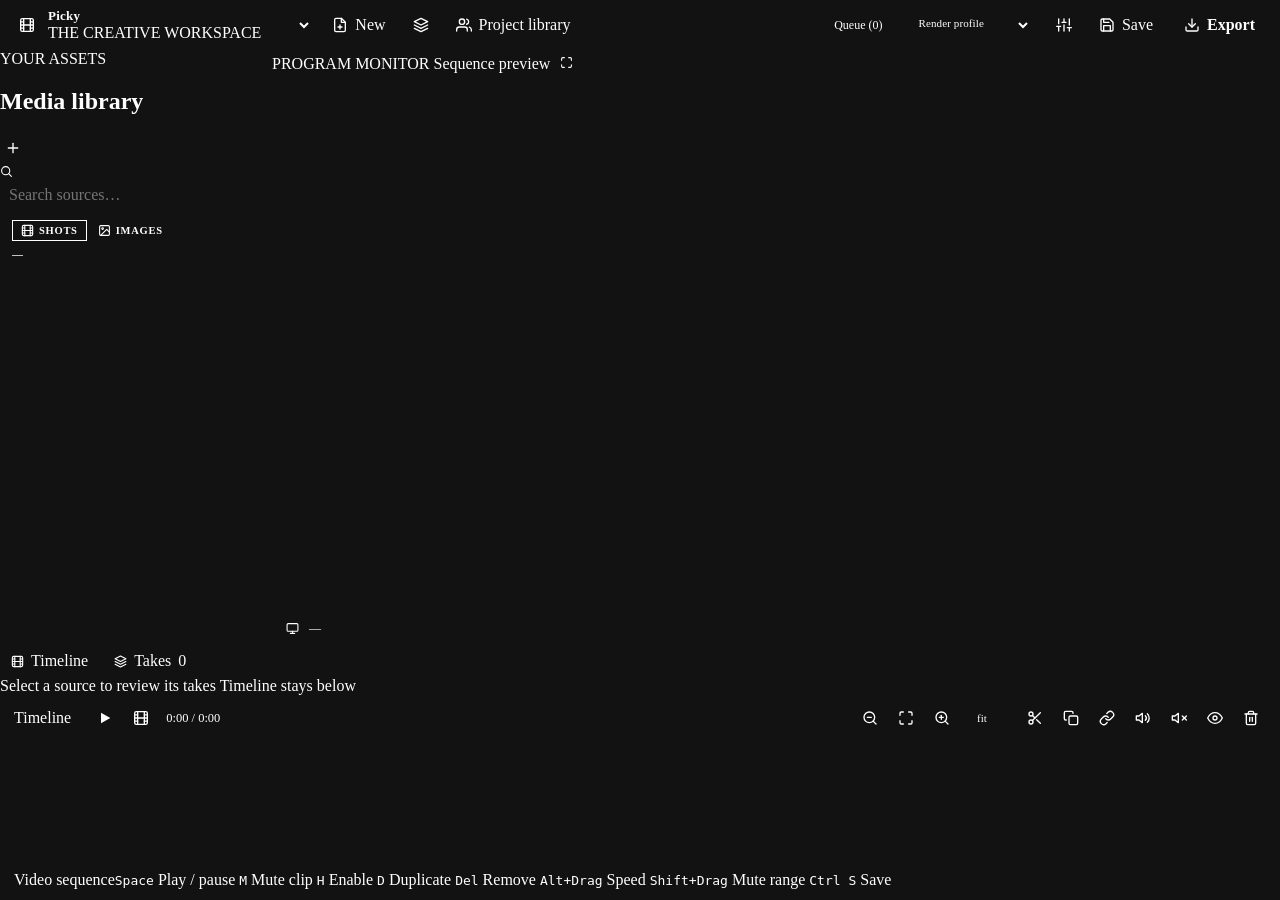
==== commit 5055f4cf: "Show the Picky name in the editor and node menu Co-Authored-By: Claude Opus 5.5 <noreply@anthropic.c" ====
--- a/js/standalone/index.html
+++ b/js/standalone/index.html
@@ -3,7 +3,7 @@
 <head>
 <meta charset="utf-8">
 <meta name="viewport" content="width=device-width, initial-scale=1">
-<title>Video Prompter — MiniMax H3</title>
+<title>Picky — MiniMax H3</title>
 <link rel="stylesheet" href="/video_prompter/app/screening-room/screening-room.css">
 <style>
   :root {
@@ -2213,7 +2213,7 @@
   <header>
     <div class="brand">
       <span class="mark"><svg class="ico" aria-hidden="true"><use href="#i-film"></use></svg></span>
-      <div><h1>Video Prompter</h1><span class="brand-sub">THE CREATIVE WORKSPACE</span></div>
+      <div><h1>Picky</h1><span class="brand-sub">THE CREATIVE WORKSPACE</span></div>
     </div>
     <select id="project-picker" title="Project" aria-label="Current project"></select>
     <button id="new-project" class="fixed" title="New project"><svg class="ico" aria-hidden="true"><use href="#i-file-plus"></use></svg>New</button>
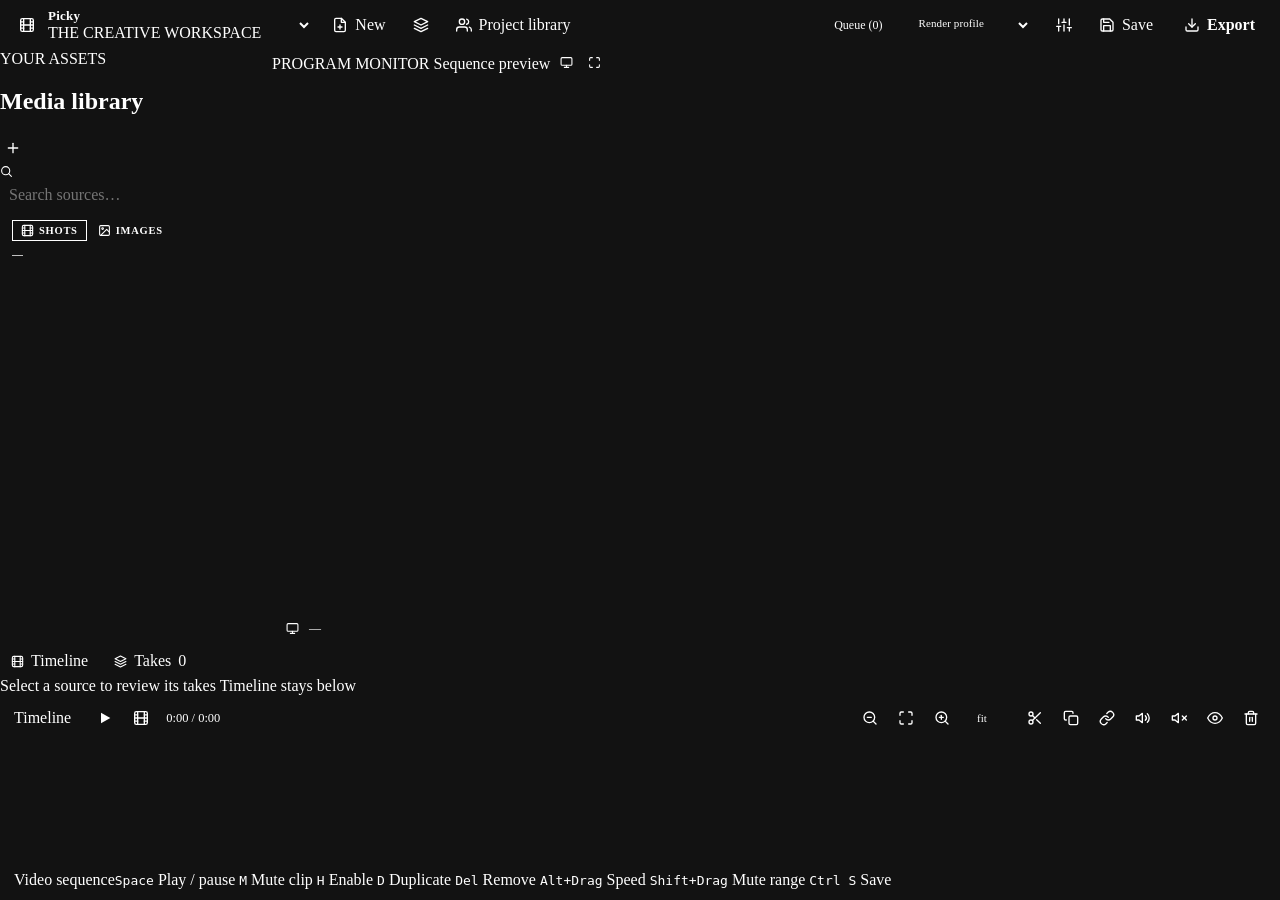
==== commit 92165553: "README: demo, screenshots and GIFs; take viewer; SeedVR2 seed fix Co-Authored-By: Claude Opus 5.5 <n" ====
--- a/js/standalone/index.html
+++ b/js/standalone/index.html
@@ -996,7 +996,7 @@
 
   .grid { display: grid; grid-template-columns: repeat(auto-fill, minmax(244px, 1fr)); gap: 13px; }
   .candidate { border: 1px solid var(--line); border-radius: 10px; overflow: hidden;
-               background: var(--panel); transition: border-color .12s, box-shadow .12s; }
+               position: relative; background: var(--panel); transition: border-color .12s, box-shadow .12s; }
   .candidate:hover { border-color: var(--line-2); }
   /* Unopened. Ahead of .picked and .chosen in the cascade so that a take which
      is somehow both keeps the reading that matters more — what the edit plays
@@ -1566,6 +1566,49 @@
                       overflow: hidden; text-overflow: ellipsis; }
   .picker-grid .empty { grid-column: 1 / -1; }
 
+  /* -- take viewer & theater ---------------------------------------------
+     Big enough to see the details a 244px card hides, and still a sheet, so
+     the next take is an arrow key away instead of a fullscreen round trip. */
+  #takeview, #theater { position: fixed; inset: 0; background: rgba(4, 5, 7, .92);
+              backdrop-filter: blur(6px); display: none; z-index: 27; padding: 16px; }
+  #takeview.open, #theater.open { display: flex; }
+  .tv-sheet { width: min(1600px, 97vw); height: 95vh; }
+  /* Fill the stage: a 576px preview is exactly the take that needs scaling up. */
+  #tv-video { width: 100%; height: 100%; object-fit: contain; }
+  .tv-facts { font-family: var(--mono); font-size: 11px; color: var(--dim); white-space: nowrap;
+              overflow: hidden; text-overflow: ellipsis; min-width: 0; }
+  .tv-keys { font-size: 11px; color: var(--faint); white-space: nowrap; }
+  .tv-foot { align-items: center; flex-wrap: wrap; }
+  .tv-foot .spacer { flex: 1 1 auto; }
+  .tv-stars { display: inline-flex; gap: 1px; }
+  .tv-stars button { background: none; border: 0; padding: 0 2px; font-size: 19px; line-height: 1;
+                     color: var(--faint); cursor: pointer; }
+  .tv-stars button.on { color: var(--warning); }
+  .tv-name { font-family: var(--mono); font-size: 11px; color: var(--faint); min-width: 0;
+             overflow: hidden; text-overflow: ellipsis; white-space: nowrap; max-width: 40%; }
+  .tv-hold { display: flex; align-items: center; gap: 5px; font-size: 11.5px; color: var(--dim);
+             white-space: nowrap; }
+  #tv-next { right: 10px; }
+  .lb-nav { z-index: 1; }
+  #tv-use.in-edit { background: transparent; color: var(--accent); border-color: var(--accent); }
+  .th-sheet { margin: auto; width: min(1700px, 97vw); height: 95vh; background: var(--panel);
+              border: 1px solid var(--line-2); border-radius: 12px; display: flex;
+              flex-direction: column; overflow: hidden; box-shadow: var(--shadow); }
+  .th-host { flex: 1 1 auto; min-height: 0; display: flex; background: #000; }
+  /* The dock sizes the shared stage inline; here it fills the sheet instead. */
+  .th-host > .stage { flex: 1 1 auto; height: auto !important; min-height: 0; border: 0;
+                      border-radius: 0; }
+  .th-bar { flex: 0 0 auto; display: flex; gap: 8px; align-items: center; padding: 8px 14px;
+            border-top: 1px solid var(--line); }
+  .candidate .card-expand { position: absolute; top: 6px; right: 6px; z-index: 3; padding: 4px 5px;
+                            background: rgba(4, 5, 7, .7); border: 1px solid var(--line);
+                            opacity: 0; transition: opacity .12s; }
+  .candidate:hover .card-expand, .candidate .card-expand:focus-visible { opacity: 1; }
+  .lin-card .card-expand { position: absolute; top: 4px; right: 4px; z-index: 3; padding: 3px 4px;
+                           background: rgba(4, 5, 7, .7); border: 1px solid var(--line);
+                           opacity: 0; transition: opacity .12s; }
+  .lin-card:hover .card-expand, .lin-card .card-expand:focus-visible { opacity: 1; }
+
   #lightbox { position: fixed; inset: 0; background: rgba(4, 5, 7, .9);
               backdrop-filter: blur(6px); display: none; z-index: 28; padding: 20px; }
   #lightbox.open { display: flex; }
@@ -2457,6 +2500,7 @@
       <div class="monitor-heading"><span class="eyebrow">PROGRAM MONITOR</span><span class="spacer"></span>
         <span class="monitor-hint" id="monitor-mode">Sequence preview</span>
         <button id="monitor-return" class="small ghost" hidden title="Return to your position in the sequence">Back to timeline</button>
+        <button id="monitor-theater" class="small ghost iconbtn" title="Large monitor — big, but not fullscreen (T)" aria-label="Large monitor"><svg class="ico sm" aria-hidden="true"><use href="#i-monitor"></use></svg></button>
         <button id="monitor-fullscreen" class="small ghost iconbtn" title="Fullscreen preview" aria-label="Fullscreen preview"><svg class="ico sm" aria-hidden="true"><use href="#i-maximize"></use></svg></button>
       </div>
       <div class="stage" id="player-stage">
@@ -2865,6 +2909,9 @@
               <svg class="ico sm" aria-hidden="true"><use href="#i-git-branch"></use></svg>
               <span id="preview-dock-label">Preview</span>
               <span class="spacer"></span>
+              <button id="preview-dock-theater" class="fixed small ghost" title="Watch this preview in the large monitor (T)">
+                <svg class="ico sm" aria-hidden="true"><use href="#i-maximize"></use></svg>Large
+              </button>
               <button id="preview-dock-close" class="fixed small ghost" title="Stop preview and return the monitor to the timeline">
                 <svg class="ico sm" aria-hidden="true"><use href="#i-x"></use></svg>Stop
               </button>
@@ -3269,6 +3316,72 @@
     </div>
   </div>
 
+  <!-- Take viewer: one take at a size you can judge it at, with the arrow keys
+       walking the takes grid it was opened from. Not fullscreen, so stepping
+       to the next take is one keypress instead of exit, click, re-enter. -->
+  <div id="takeview" role="dialog" aria-modal="true" aria-labelledby="tv-title">
+    <div class="lb-sheet tv-sheet">
+      <div class="ask-head">
+        <svg class="ico sm spark" aria-hidden="true"><use href="#i-film"></use></svg>
+        <h2 id="tv-title">Take</h2>
+        <span class="ask-scope" id="tv-count"></span>
+        <span class="tv-facts" id="tv-facts"></span>
+        <span class="spacer"></span>
+        <span class="tv-keys">← → step · Space play · 1–5 rate · C compare</span>
+        <button id="tv-close" class="small ghost iconbtn" aria-label="Close" title="Close (Esc)">
+          <svg class="ico sm" aria-hidden="true"><use href="#i-x"></use></svg></button>
+      </div>
+      <div class="lb-stage">
+        <button id="tv-prev" class="lb-nav" aria-label="Previous take" title="Previous take (←)">
+          <svg class="ico" aria-hidden="true"><use href="#i-chevron-left"></use></svg></button>
+        <video id="tv-video" controls loop playsinline></video>
+        <button id="tv-next" class="lb-nav" aria-label="Next take" title="Next take (→)">
+          <svg class="ico" aria-hidden="true"><use href="#i-chevron-right"></use></svg></button>
+      </div>
+      <div class="lb-foot tv-foot">
+        <span class="tv-stars" id="tv-stars" role="group" aria-label="Rating"></span>
+        <span class="tv-name" id="tv-name"></span>
+        <span class="spacer"></span>
+        <label class="tv-hold" title="Keep the playhead where it is when stepping to another take, so the same moment is compared across takes">
+          <input type="checkbox" id="tv-hold" checked> Hold time</label>
+        <button id="tv-compare" class="small ghost"></button>
+        <button id="tv-segment" class="small ghost" title="Play this segment in the large monitor">
+          <svg class="ico sm" aria-hidden="true"><use href="#i-play"></use></svg>Segment</button>
+        <button id="tv-lineage" class="small ghost" title="Play the whole chain up to this take in the large monitor">
+          <svg class="ico sm" aria-hidden="true"><use href="#i-git-branch"></use></svg>Lineage</button>
+        <button id="tv-inspect" class="small ghost" title="Open this take's properties and prompt diff">Inspect</button>
+        <button id="tv-use" class="small primary"></button>
+      </div>
+    </div>
+  </div>
+
+  <!-- Theater: the program monitor at a size you can judge it at. The one
+       stage is moved in here (like the preview dock), so lineages and segments
+       play exactly as they do in the edit, just big. -->
+  <div id="theater" role="dialog" aria-modal="true" aria-labelledby="th-title">
+    <div class="th-sheet">
+      <div class="ask-head">
+        <svg class="ico sm spark" aria-hidden="true"><use href="#i-monitor"></use></svg>
+        <h2 id="th-title">Monitor</h2>
+        <span class="ask-scope" id="th-position">—</span>
+        <span class="spacer"></span>
+        <span class="tv-keys">Space play · ← → previous / next piece · Esc close</span>
+        <button id="th-close" class="small ghost iconbtn" aria-label="Close large monitor" title="Back to the normal monitor (Esc)">
+          <svg class="ico sm" aria-hidden="true"><use href="#i-x"></use></svg></button>
+      </div>
+      <div class="th-host" id="th-host"></div>
+      <div class="th-bar">
+        <button id="th-prev" class="small ghost iconbtn" title="Previous piece (←)" aria-label="Previous piece">
+          <svg class="ico sm" aria-hidden="true"><use href="#i-chevron-left"></use></svg></button>
+        <button id="th-play" class="small iconbtn" title="Play / pause (Space)" aria-label="Play / pause"></button>
+        <button id="th-next" class="small ghost iconbtn" title="Next piece (→)" aria-label="Next piece">
+          <svg class="ico sm" aria-hidden="true"><use href="#i-chevron-right"></use></svg></button>
+        <span class="spacer"></span>
+        <span class="stat" id="th-stat"></span>
+      </div>
+    </div>
+  </div>
+
   <div id="lightbox" role="dialog" aria-modal="true" aria-labelledby="lb-title">
     <div class="lb-sheet">
       <div class="ask-head">
